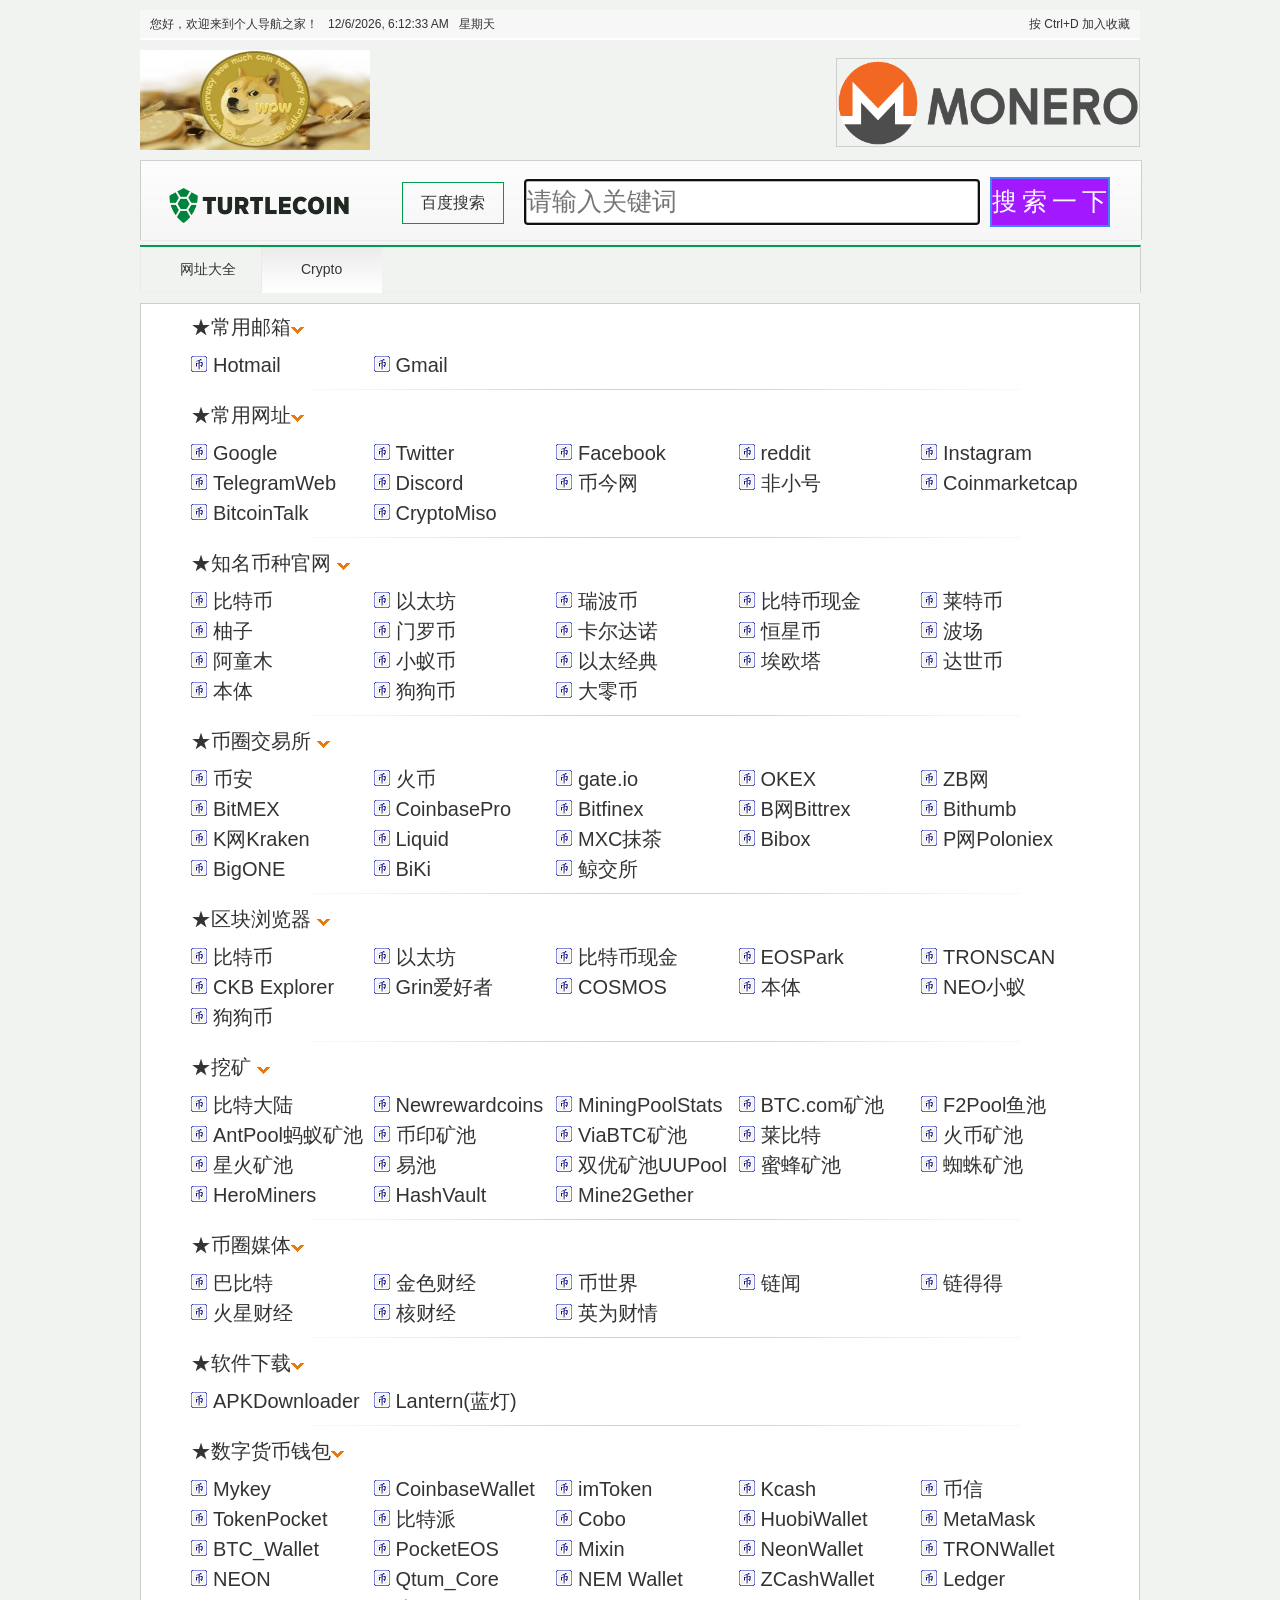
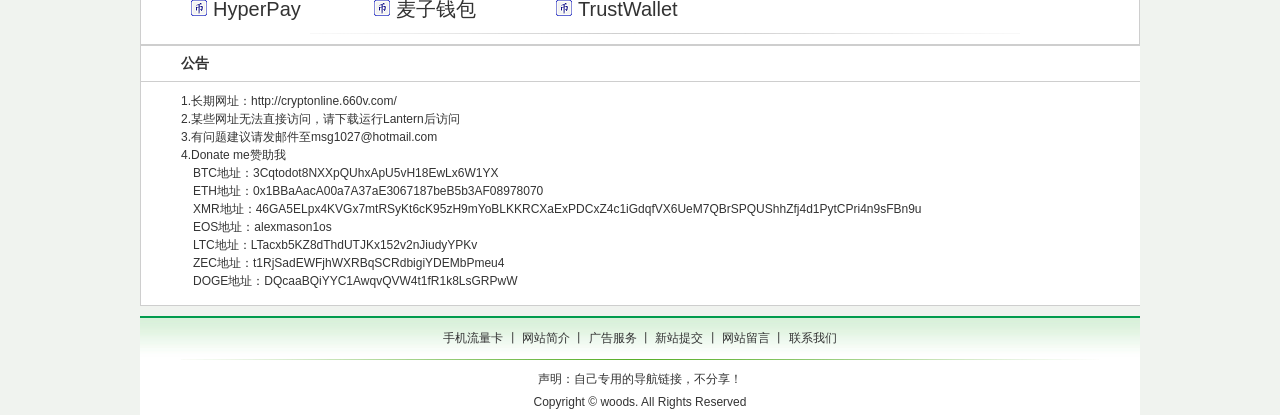
==== index2.html @ 0f07f1e4 "aa" ====
<!DOCTYPE html PUBLIC "-//W3C//DTD XHTML 1.0 Transitional//EN" "http://www.w3.org/TR/xhtml1/DTD/xhtml1-transitional.dtd">
<html xmlns="http://www.w3.org/1999/xhtml">
<head>
<link href="images/favicon.ico" rel="Shortcut Icon" />
<meta charset="utf-8">
<meta http-equiv="Content-Type" content="text/html; charset=utf-8" />
<title>Home-个人导航之家</title>
<meta http-equiv="X-UA-Compatible" content="IE=edge">
<meta name="viewport" content="width=device-width, initial-scale=1">
<meta name="keywords" content="加密在线,Cryptonline,导航,新闻,体育,视频,网址大全,数字货币">
<meta name="author" content="Home">
<meta name="robots" content="index,follow">
<meta name="application-name" content="woods.660v.com">
<link rel="stylesheet" type="text/css" href="style/tab.css" media="all" />
<link href="style/main.css" rel="stylesheet" type="text/css" />
<script type="text/javascript" src="js/jquery.js"></script> <!-- 效果库 -->
<script type="text/javascript" src="js/jquery-1.10.2.min.js"></script> <!-- 效果库 -->
<script type="text/javascript" src="js/yjjp_jquery.js"></script> <!-- 推荐精品轮播特效 1 -->
<script type="text/javascript" src="js/superslide.2.1.js"></script> <!-- 推荐精品 轮播特效 2 -->
<script type="text/javascript" src="js/demo.js"></script> <!-- 焦点图轮换特效 -->
<!--<script type="text/javascript" src="js/scroll.js"></script>--> <!-- 滚动条特效 -->
<!--<script type="text/javascript" src="js/search.js"></script>--> <!-- 搜索栏 -->
<script type="text/javascript" src="js/noie.js"></script> <!-- 屏蔽iE6 -->

<script type="text/javascript">
$(function(){	
	$('.tabPanel ._tab li').click(function(){
		$(this).addClass('hit').siblings().removeClass('hit');
		$('.panes>div:eq('+$(this).index()+')').show().siblings().hide();	
	})
})
</script>

<script type="text/javascript">
  function clock(){
  var time=new Date();
  var week;
  switch (time.getDay()){            <!--time.getDay()获取后显示1~7阿拉伯数字-->
    case 1: week="星期一"; break;
    case 2: week="星期二"; break;
    case 3: week="星期三"; break;
    case 4: week="星期四"; break;
    case 5: week="星期五"; break;
    case 6: week="星期六"; break;
    default: week="星期天";
  }
	var year=time.getFullYear();
	var month=time.getMonth();
	var date=time.getDate();
        document.getElementById("clock").innerHTML = week;
	document.getElementById("footyear").innerHTML = year;
  }
  setInterval(clock,1000);     <!--每隔1秒显示一次-->
</script>

<script>
<!--这个4102cg就是span的id，初始化1653Date时间并转化为字符string类型,每专1000毫秒，setInterval() 就会调用函属数，直到被关闭。-->
setInterval("cg.innerHTML=new Date().toLocaleString()",1000);
</script>

       <style>
	html {
      height: 100%;
    }

    body {
      background: #f0f3ef;
      height: 100%;
    }

    .container {
      height: 100%;
      display: flex;
      justify-content: center;
      align-items: center;
      flex-direction: column;
    }

	.bgDiv{ 
		width:600px; 
		height:40px; 
		float:left; 
		margin:17px 10px 10px 3px;
	}



    .search-input-text {
      border: 3px solid #b6b6b6;
      width: 450px;
      background: #fff;
      height: 40px;
      line-height: 30px;
      font-size: 25px;
      padding: 0px 0px 0px 0px;
    }

    .search-input-button {
      width: 120px;
      height: 50px;
      color: #fff;
      font-size: 25px;
      letter-spacing: 5px;
      background: #9900FF;
      border: 2px  solid #2d78f4;
      margin-left: 10px;
      vertical-align: 0px;
      opacity: 0.9;
    }

    .search-input-button:hover {
      opacity: 1;
      box-shadow: 5px 5px 1px #333;
      cursor: pointer;
    }

    .suggest {
      width: 453px;
      position: absolute;
      top: 223px;
      border: 1px solid #999;
      background: #fff;
      display: none;
    }

    .suggest ul {
      list-style: none;
      margin: 0;
      padding: 0;
    }

    .suggest ul li {
      padding: 3px;
      font-size: 17px;
      line-height: 25px;
      cursor: pointer;
    }

    .suggest ul li:hover {
      background-color: #e5e5e5
    }
	</style>
    
    
</head>

<body>
<div style="width:1000px;margin:10px auto;">
<script type="text/javascript" src="js/menu.js"></script>
    <div class="tabPanel">
		<ul class="_tab">
			<li class="nav01" ><span><a class="nav-link" href="index.html">网址大全</a></span></li>
            <li class="nav01 hit" ><span> <a class="nav-link" href="index2.html">Crypto</a></span></li>
		</ul>
		<div class="panes">
			<div class="pane" style="display:block;"><div class="conter">

    <div class="wzdq">
    <div class="main">
	

		
		
        <a name="网址区"></a>
        <div class="right">
            <!-- 常用网址 -->
            <div class="right1">
                
                <ul class="gold2">
                    <li><a title="常用邮箱">★常用邮箱</a><img src="images/next.png" alt="" style="width:13px; height:7px;" /></li>
                </ul>
              
                <a name="常用邮箱"></a>                
                <ul class="gold1">       
                    <li><a title="Outlook - 来自 Microsoft 的免费个人电子邮件和日历" href="https://outlook.live.com/mail/inbox" target="_blank">Hotmail</a></li>
                    <li><a title="Gmail" href="https://mail.google.com/mail/" target="_blank">Gmail</a></li>

                </ul>
                
                <ul class="gold2">
                    <li><a title="常用网址">★常用网址</a><img src="images/next.png" alt="" style="width:13px; height:7px;" /></li>
                </ul>
                <a name="常用网址"></a>
                <ul class="gold1">
                    <li><a title="Google" href="https://www.google.com/" target="_blank">Google</a></li>
                    <li><a title="Twitter —— 聚焦当下。" href="https://twitter.com/" target="_blank">Twitter</a></li>
                    <li><a title="Facebook" href="https://www.facebook.com/" target="_blank">Facebook</a></li>
                    <li><a title="reddit: the front page of the internet" href="https://www.reddit.com/" target="_blank">reddit</a></li>
                    <li><a title="Instagram" href="https://www.instagram.com/" target="_blank">Instagram</a></li>
                    <li><a title="Telegram Web" href="https://web.telegram.org/" target="_blank">TelegramWeb</a></li>
                    <li><a title="Discord — Free Voice and Text Chat for Gamers" href="https://discordapp.com/app" target="_blank">Discord</a></li>
                    <li><a title="币今网_数字货币行业大数据" href="https://b.today/" target="_blank">币今网</a></li>
                    <li><a title="非小号 - 比特币行情价格_专注数字货币行业大数据分析" href="https://www.feixiaohao.com/" target="_blank">非小号</a></li>
                    <li><a title="Cryptocurrency Market Capitalizations | CoinMarketCap" href="https://coinmarketcap.com/" target="_blank">Coinmarketcap</a></li>
                    <li><a title="BitcoinTalk" href="https://bitcointalk.org/" target="_blank">BitcoinTalk</a></li>
                    <li><a title="CryptoMiso - Ranking cryptocurrencies based on Github commits of past 12 months" href="https://www.cryptomiso.com/" target="_blank">CryptoMiso</a></li>

                </ul>

                <ul class="gold2">
                    <li><a title="知名币种官网">★知名币种官网</a>   <img src="images/next.png" alt="" style="width:13px; height:7px;" /></li>
                </ul>
              
                <a name="知名币种官网"></a>                
                <ul class="gold1">
                    <li><a title="比特币 - 开源的P2P货币" href="https://bitcoin.org/zh_CN/" target="_blank">比特币</a></li>
                    <li><a title="首页 | 以太坊" href="https://ethereum.org/zh/" target="_blank">以太坊</a></li>
                    <li><a title="Instantly Move Money to All Corners of the World | Ripple" href="https://ripple.com/" target="_blank">瑞波币</a></li>
                    <li><a title="比特币现金 — 点对点数字现金" href="https://www.bitcoincash.org/zh-CN/" target="_blank">比特币现金</a></li> 
                    <li><a title="莱特币 - 开源的P2P数字货币" href="https://litecoin.org/cn/" target="_blank">莱特币</a></li>
                    <li><a title="EOSIO - Blockchain software architecture" href="https://eos.io/" target="_blank">柚子</a></li>
                    <li><a title="Home | 门罗币-安全、隐私、无法追踪" href="https://web.getmonero.org/zh-cn/index.html" target="_blank">门罗币</a></li>
                    <li><a title="Cardano - Home of the Ada cryptocurrency and technological platform." href="https://www.cardano.org/zh/home-3/" target="_blank">卡尔达诺</a></li>
                    <li><a title="Stellar - an open network for money" href="https://www.stellar.org/" target="_blank">恒星币</a></li>
                    <li><a title="波场-让互联网重新去中心化" href="https://tron.network/index?lng=zh" target="_blank">波场</a></li>
                    <li><a title="Cosmos Network - Internet of Blockchains" href="https://cosmos.network/" target="_blank">阿童木</a></li>
                    <li><a title="Neo 智能经济" href="https://neo.org/" target="_blank">小蚁币</a></li>
                    <li><a title="Ethereum Classic" href="https://ethereumclassic.org/" target="_blank">以太经典</a></li>
                    <li><a title="The Next Generation of Distributed Ledger Technology | IOTA" href="https://www.iota.org/" target="_blank">埃欧塔</a></li>
                    <li><a title="Dash - Dash is Digital Cash You Can Spend Anywhere" href="https://www.dash.org/" target="_blank">达世币</a></li>
                    <li><a title="Ontology | The proven global enterprise blockchain" href="https://ont.io/" target="_blank">本体</a></li>
                    <li><a title="Dogecoin" href="https://dogecoin.com/" target="_blank">狗狗币</a></li>
                    <li><a title="Privacy-protecting digital currency | Zcash" href="https://z.cash/" target="_blank">大零币</a></li>
					
                </ul>
                
                <ul class="gold2">
                    <li><a title="币圈交易所">★币圈交易所</a>  <img src="images/next.png" alt="" style="width:13px; height:7px;" /></li>
                </ul>
              
                <a name="币圈交易所"></a>
                <ul class="gold1">
                    
                    
                    <li><a title="比特币交易平台 | 数字货币交易平台 | 币安" href="https://www.binancezh.com/cn" target="_blank">币安</a></li>
                    <li><a title="比特币_莱特币_以太坊行情价格-数字货币交易平台 | 火币全球站" href="http://www.huobi.me/zh-cn/" target="_blank">火币</a></li>
                    <li><a title="Gate.io - The Gate of Blockchain Assets Exchange" href="https://www.gateio.la/" target="_blank">gate.io</a></li>
                    <li><a title="OKEx-全球领先的比特币/莱特币/以太坊交易平台" href="https://www.okex.me/" target="_blank">OKEX</a></li>
                    <li><a title="Trustworthy Cryptocurrency Exchange Platform | ZB Spot Exchange" href="https://www.zb.live/cn/" target="_blank">ZB网</a></li>
                    <li><a title="BitMEX" href="https://www.bitmex.com/" target="_blank">BitMEX</a></li>
                    <li><a title="CoinbasePro" href="https://pro.coinbase.com/" target="_blank">CoinbasePro</a></li>
                    <li><a title="Bitfinex" href="https://www.bitfinex.com/" target="_blank">Bitfinex</a></li>
                    <li><a title="B网Bittrex" href="https://international.bittrex.com/" target="_blank">B网Bittrex</a></li>
                    <li><a title="Bithumb" href="https://www.bithumb.com/" target="_blank">Bithumb</a></li>
                    <li><a title="Bitcoin &amp; Cryptocurrency Exchange | Bitcoin Trading Platform | Kraken" href="https://www.kraken.com/" target="_blank">K网Kraken</a></li>
                    <li><a title="Crypto and Fiat Currency Exchange | Trade with Liquid.com" href="https://www.liquid.com/" target="_blank">Liquid</a></li>
                    <li><a title="MXC - The World's Leading Digital Assets Trading Platform - 抹茶交易所 - 全球领先的资产交易平台" href="https://www.mxc.ai/" target="_blank">MXC抹茶</a></li>
                    <li><a title="Bibox官网 | 比特币 | 以太坊 | 首个AI数字资产交易平台" href="https://www.bibox365.com/" target="_blank">Bibox</a></li>
                    <li><a title="Poloniex - Crypto Asset Exchange" href="https://poloniex.com/" target="_blank">P网Poloniex</a></li>
                    <li><a title="BigONE - 数字货币交易平台" href="https://b1.run/" target="_blank">BigONE</a></li>
                    <li><a title="比特币交易平台 比特币行情 BiKi交易平台官方网站" href="https://www.biki.com/" target="_blank">BiKi</a></li>
					<li><a title="鲸交所WhaleEx - 全球流动性最强的去中心化交易所" href="https://w.whaleex.com.cn/ym/dash/login?inviteCode=CN-pYPkE5" target="_blank">鲸交所</a></li>
					          
                </ul>
                
                <ul class="gold2">
                    <li><a title="区块浏览器">★区块浏览器</a>   <img src="images/next.png" alt="" style="width:13px; height:7px;" /></li>
                </ul>
              
                <a name="区块浏览器"></a>                
                <ul class="gold1">
                    <li><a title="比特币区块浏览器 - BTC.com" href="https://btc.com/" target="_blank">比特币</a></li>
                    <li><a title="ETH以太坊区块链查询浏览器 ETH浏览器 ETH区块查询 以太坊区块浏览器" href="https://www.yitaifang.com/" target="_blank">以太坊</a></li>
                    <li><a title="比特币现金区块浏览器 - BTC.com" href="https://bch.btc.com/" target="_blank">比特币现金</a></li>
                    <li><a title="EOSPark | EOS 浏览器, 账户, 智能合约, 超级节点 | EOSPark" href="https://eospark.com/" target="_blank">EOSPark</a></li>
                    <li><a title="TRONSCAN | TRON BlockChain Explorer | 波场区块链浏览器" href="https://tronscan.org/" target="_blank">TRONSCAN</a></li> 
                    <li><a title="CKB Explorer" href="https://explorer.nervos.org/" target="_blank">CKB Explorer</a></li> 
                    <li><a title="Grin爱好者(www.grin-fans.org)" href="https://grin-fans.org/zh-hans/" target="_blank">Grin爱好者</a></li>  
                    <li><a title="Mintscan - COSMOS explorer, Atom explorer by Cosmostation" href="https://www.mintscan.io/" target="_blank">COSMOS</a></li>
                    <li><a title="Ontology Blockchain Explorer &amp; Trust Verifier" href="https://explorer.ont.io/" target="_blank">本体</a></li>
                    <li><a title="NEO Tracker Blockchain Explorer &amp; Wallet" href="https://neotracker.io/" target="_blank">NEO小蚁</a></li>
                    <li><a title="Dogecoin(DOGE) 狗狗币区块浏览器-Tokenview" href="https://doge.tokenview.com/" target="_blank">狗狗币</a></li>
                  
                </ul>
                
                <ul class="gold2">
                    <li><a title="挖矿">★挖矿</a>  <img src="images/next.png" alt="" style="width:13px; height:7px;" /></li>
                </ul>
              
                <a name="挖矿"></a>                
                <ul class="gold1">
                    <li><a title="比特大陆" href="https://www.bitmain.com/" target="_blank">比特大陆</a></li>
                    <li><a title="Latest mineable, staking and Masternode coins" href="https://newrewardcoins.com/" target="_blank">Newrewardcoins</a></li> 
                    <li><a title="Mining Pool Stats" href="https://miningpoolstats.stream/" target="_blank">MiningPoolStats</a></li>
                    <li><a title="BTC.com矿池，更好的比特币矿池" href="https://pool.btc.com/" target="_blank">BTC.com矿池</a></li>
                    <li><a title="F2Pool - 比特币矿池，莱特币、以太坊矿池，全球最大的综合性数字货币矿池" href="https://www.f2pool.com/" target="_blank">F2Pool鱼池</a></li>
                    <li><a title="AntPool - 先进的比特币矿池 | AntPool" href="https://v3.antpool.com/home" target="_blank">AntPool蚂蚁矿池</a></li>
                    <li><a title="币印矿池 — 更好的BTC,LTC,ZEC,DASH多币种挖矿矿池" href="https://www.poolin.com/" target="_blank">币印矿池</a></li>
                    <li><a title="ViaBTC | 比特币、莱特币、以太坊、零币、达世币矿池" href="https://pool.viabtc.com/" target="_blank">ViaBTC矿池</a></li>
                    <li><a title="莱比特" href="https://www.btc.top/" target="_blank">莱比特</a></li>
                    <li><a title="火币矿池" href="https://www.poolhb.com/pow" target="_blank">火币矿池</a></li>
                    <li><a title="星火矿池官网 - 专业的以太坊ETH矿池 & PoS 矿池、BEAM 矿池、GRIN 矿池、COSMOS 矿池" href="https://www.sparkpool.com/" target="_blank">星火矿池</a></li>
					<li><a title="易池" href="https://easy2mine.com/home" target="_blank">易池</a></li>
                    <li><a title="双优矿池UUPool-全国领先的数字货币挖矿平台" href="https://uupool.cn/" target="_blank">双优矿池UUPool</a></li>
					<li><a title="蜜蜂矿池BeePool-综合性矿池服务平台" href="https://beepool.org/" target="_blank">蜜蜂矿池</a></li>
					<li><a title="蜘蛛矿池" href="https://www.spiderpool.com/" target="_blank">蜘蛛矿池</a></li>
					<li><a title="HeroMiners CryptoNight Mining Pools" href="https://herominers.com/" target="_blank">HeroMiners</a></li>
					<li><a title="HashVault CryptoNight Mining Pool" href="https://hashvault.pro/" target="_blank">HashVault</a></li>
					<li><a title="https://mine2gether.com/" href="https://mine2gether.com/" target="_blank">Mine2Gether</a></li>
                    
                  
                </ul>
              
                
                <ul class="gold2">
                    <li><a title="币圈媒体">★币圈媒体</a><img src="images/next.png" alt="" style="width:13px; height:7px;" /></li>
                </ul>
              
                <a name="币圈媒体"></a>                
                <ul class="gold1">
                    <li><a title="巴比特 | 服务于区块链创新者" href="https://www.8btc.com/" target="_blank">巴比特</a></li>        
                    <li><a title="金色财经_在这里，读懂区块链" href="https://www.jinse.com/" target="_blank">金色财经</a></li>
                    <li><a title="币世界_比特币行情资讯_区块链资讯-币世界官方网站" href="https://www.bishijie.com/" target="_blank">币世界</a></li>
                    <li><a title="链闻 ChainNews | 区块链新闻快讯资讯媒体" href="https://www.chainnews.com/" target="_blank">链闻</a></li>
                    <li><a title="链得得官方网站—专注区块链的全球媒体、数据和金融服务平台" href="https://www.chaindd.com/" target="_blank">链得得</a></li>
                    <li><a title="火星财经-中国领先的区块链信息及金融服务平台" href="https://www.huoxing24.com/" target="_blank">火星财经</a></li>
					<li><a title="核财经_做区块链第一媒体" href="https://www.hecaijing.com" target="_blank">核财经</a></li>
					<li><a title="数字货币_虚拟货币实时行情_加密货币价格走势_英为财情Investing.com" href="https://cn.investing.com/crypto/" target="_blank">英为财情</a></li>

                </ul>

                
                <ul class="gold2">
                    <li><a title="软件下载">★软件下载</a><img src="images/next.png" alt="" style="width:13px; height:7px;" /></li>
                </ul>
              
                <a name="软件下载"></a>                
                <ul class="gold1">
                    <li><a title="APKDownloader" href="https://apps.evozi.com/apk-downloader/" target="_blank">APKDownloader</a></li>
                    <li><a title="getlantern/lantern: 蓝灯Windows下载  蓝灯安卓下载 " href="https://github.com/getlantern/lantern" target="_blank">Lantern(蓝灯)</a></li>                  
                           
                  
                </ul>
				
				
				<ul class="gold2">
                    <li><a title="数字货币钱包">★数字货币钱包</a><img src="images/next.png" alt="" style="width:13px; height:7px;" /></li>
                </ul>
              
                <a name="数字货币钱包"></a>                
                <ul class="gold1">
                    <li><a title="MYKEY-通往数字生活" href="https://mykey.org/i/UVALKN" target="_blank" class="af1">Mykey</a></li>
							<li><a title="Coinbase Wallet " href="https://wallet.coinbase.com/" target="_blank" class="af1">CoinbaseWallet</a></li>
							<li><a title="imToken 官方网站 | 首页 | 全球知名的区块链数字货币钱包。支持比特币、以太坊、EOS、Cosmos 等多条公链" href="https://token.im/" target="_blank" class="af1">imToken</a></li>
							<li><a title="Kcash - 全球领先的多链数字钱包" href="https://www.kcash.com/" target="_blank" class="af1">Kcash</a></li>
							<li><a title="币信官方网站" href="https://bixin.com/" target="_blank" class="af1">币信</a></li>
							<li><a title="TokenPocket - 你的通用数字钱包 | TP钱包 - EOS钱包 - ETH钱包  - IOST钱包 - BOS钱包 - 墨客钱包 - ENU钱包 - 井通钱包" href="https://www.tokenpocket.pro/" target="_blank" class="af1">TokenPocket</a></li>
							<li><a title="Bitpie - Hi Blockchain" href="https://bitpie.com/" target="_blank" class="af1">比特派</a></li>
							<li><a title="Cobo钱包-专业数字币虚拟币钱包APP,支持比特币,以太币,莱特币等虚拟数字币" href="https://cobo.com/" target="_blank" class="af1">Cobo</a></li>
							<li><a title="火币钱包官网 | 专业的多币种钱包" href="https://www.huobiwallet.com/" target="_blank" class="af1"><span>HuobiWallet</span></a></li>
							<li><a title="MetaMask" href="https://metamask.io/" target="_blank" class="af1">MetaMask</a></li>
							<li><a title="BTC.com - Wallet for Bitcoin and Bitcoin Cash" href="https://wallet.btc.com/#/setup/login" target="_blank" class="af1">BTC_Wallet</a></li>
							<li><a title="PocketECO" href="https://www.pocketeos.com/#/pcIndex/PocketEOS" target="_blank" class="af1">PocketEOS</a></li>
							<li><a title="Mixin" href="https://mixin.one/" target="_blank" class="af1">Mixin</a></li>
							<li><a title="NEON" href="https://neonwallet.com/" target="_blank" class="af1">NeonWallet</a></li>
							<li><a title="TRON | Decentralize The Web" href="https://tron.network/wallet?lng=en" target="_blank" class="af1">TRONWallet</a></li>
							<li><a title="NEO App" href="https://www.neowallet.cn/" target="_blank" class="af1">NEON</a></li>
							<li><a title="Wallet - Qtum" href="https://qtumeco.io/wallet" target="_blank" class="af1">Qtum_Core</a></li>
							<li><a title="NEM &#8211; Distributed Ledger Technology (Blockchain) &raquo; Downloads" href="https://nem.io/downloads/" target="_blank" class="af1">NEM Wallet</a></li>
							<li><a title="vaklinov/zcash-swing-wallet-ui: DEPRECATED: not to be used! - Desktop GUI Wallet for ZCash" href="https://github.com/vaklinov/zcash-swing-wallet-ui" target="_blank" class="af1">ZCashWallet</a></li>
							<li><a title="Hardware Wallet - State-of-the-art security for crypto assets | Ledger" href="https://www.ledger.com/" target="_blank" class="af1">Ledger</a></li>
							<li><a title="Hyperpay - The Only Digital Wallet You would Ever Need" href="https://www.hyperpay.tech/" target="_blank" class="af1">HyperPay</a></li>
							<li><a title="麦子钱包官网 - 您的区块链应用入口" href="http://www.mathwallet.org/cn/" target="_blank" class="af1">麦子钱包</a></li>
							<li><a title="Best Cryptocurrency Wallet | Ethereum Wallet | ERC20 Wallet | Trust Wallet" href="https://trustwallet.com/" target="_blank" class="af1">TrustWallet</a></li>                  
                           
                  
                </ul>
				
              

            </div>
            <!-- 常用网址 end -->



            		
        </div>
        
    </div>
	
		<div class="lleft">
			<div class="left">


					<!-- 公告 -->
					<div class="lefts">
						<div class="lefts_top"><span>公告</span></div>
						<div class="lefts_bottom">
							<ul>
							<a>1.长期网址：<a title="个人导航之家" href="http://cryptonline.660v.com/" target="_blank">http://cryptonline.660v.com/</a></a> 
							<br>
							<a>2.某些网址无法直接访问，请下载运行<a title="getlantern/lantern: 蓝灯Windows下载  蓝灯安卓下载 " href="https://github.com/getlantern/lantern" target="_blank">Lantern</a>后访问</a>
							<br>
							<a>3.有问题建议请发邮件至<a class="btn" data-clipboard-text="msg1027@hotmail.com"  style="cursor: pointer;">msg1027@hotmail.com</a></a>
							<br> 
							<a>4.Donate me赞助我</a>
							<br>
							<p style="text-indent: 1em;"><a>BTC地址：<a class="btn" data-clipboard-text="3Cqtodot8NXXpQUhxApU5vH18EwLx6W1YX" style="cursor: pointer;">3Cqtodot8NXXpQUhxApU5vH18EwLx6W1YX</a></a></p>
							<p style="text-indent: 1em;"><a>ETH地址：<a class="btn" data-clipboard-text="0x1BBaAacA00a7A37aE3067187beB5b3AF08978070" style="cursor: pointer;">0x1BBaAacA00a7A37aE3067187beB5b3AF08978070</a></a></p>
							<p style="text-indent: 1em;"><a>XMR地址：<a class="btn" data-clipboard-text="46GA5ELpx4KVGx7mtRSyKt6cK95zH9mYoBLKKRCXaExPDCxZ4c1iGdqfVX6UeM7QBrSPQUShhZfj4d1PytCPri4n9sFBn9u" style="cursor: pointer;">46GA5ELpx4KVGx7mtRSyKt6cK95zH9mYoBLKKRCXaExPDCxZ4c1iGdqfVX6UeM7QBrSPQUShhZfj4d1PytCPri4n9sFBn9u</a></a></p>
							<p style="text-indent: 1em;"><a>EOS地址：<a class="btn" data-clipboard-text="alexmason1os" style="cursor: pointer;">alexmason1os</a></a></p>
							<p style="text-indent: 1em;"><a>LTC地址：<a class="btn" data-clipboard-text="LTacxb5KZ8dThdUTJKx152v2nJiudyYPKv" style="cursor: pointer;">LTacxb5KZ8dThdUTJKx152v2nJiudyYPKv</a></a></p>
							<p style="text-indent: 1em;"><a>ZEC地址：<a class="btn" data-clipboard-text="t1RjSadEWFjhWXRBqSCRdbigiYDEMbPmeu4" style="cursor: pointer;">t1RjSadEWFjhWXRBqSCRdbigiYDEMbPmeu4</a></a></p>
							<p style="text-indent: 1em;"><a>DOGE地址：<a class="btn" data-clipboard-text="DQcaaBQiYYC1AwqvQVW4t1fR1k8LsGRPwW" style="cursor: pointer;">DQcaaBQiYYC1AwqvQVW4t1fR1k8LsGRPwW</a></a></p>
						   </ul>
						</div>
					</div>
					<!-- 公告 end -->

		    </div>
		</div>


</div>

    
</div>

<script src="js/clipboard.min.js"></script>
<script>    
    //必须要初始化 第一种初始化    
    var clipboard = new ClipboardJS('.btn');    
    clipboard.on('success', function(e) {        
        console.log(e);    
    });    
    clipboard.on('error', function(e) {        
        console.log(e);    
    });  
</script>



<script type="text/javascript" src="js/scroll.js"></script> <!-- 滚动条 -->
<script type="text/javascript" src="js/return_top.js"></script> <!-- 返回顶部特效代码 -->
<!--<script type="text/javascript" src="js/index_lxwm.js"></script>--> <!-- 联系方式浮窗特效 -->
<script type="text/javascript" src="js/threeinone.js"></script> <!-- 九宫格特效 + 两个翻页特效  threeinone -->
</div>
			<div class="pane" style="height:1426px"><iframe width="100%" height="100%" frameborder="0" scrolling="no" src="yyxw.html"></iframe></div>
			<div class="pane" style="height:2336px"><iframe width="100%" height="100%" frameborder="0" scrolling="no" src="wsyf.html"></iframe></div>
            <div class="pane" style="height:3033px"><iframe width="100%" height="100%" frameborder="0" scrolling="no" src="yyzs.html"></iframe></div>
            <div class="pane" style="height:2763px"><iframe width="100%" height="100%" frameborder="0" scrolling="no" src="lxqq.html"></iframe></div>
            <div class="pane" style="height:1752px"><iframe width="100%" height="100%" frameborder="0" scrolling="no" src="bjys.html"></iframe></div>
            <div class="pane" style="height:2793px"><iframe width="100%" height="100%" frameborder="0" scrolling="no" src="mysj.html"></iframe></div>
            <div class="pane" style="height:2795px"><iframe width="100%" height="100%" frameborder="0" scrolling="no" src="mzyz.html"></iframe></div>
            <div class="pane" style="height:2124px"><iframe width="100%" height="100%" frameborder="0" scrolling="no" src="ylqx.html"></iframe></div>
		</div>
    </div>

</div>

<script type="text/javascript" src="js/footer.js"></script> <!-- 网底 -->
<!--<script type="text/javascript" src="js/index_lxwm.js"></script>--> <!-- 联系方式浮窗特效 -->
  <script>
    var suggestContainer = document.getElementsByClassName("suggest")[0];
    var searchInput = document.getElementsByClassName("search-input-text")[0];
    var bgDiv = document.getElementsByClassName("bgDiv")[0];
    var searchResult = document.getElementById("search-result");

    // 清除建议框内容
    function clearContent() {
      var size = searchResult.childNodes.length;
      for (var i = size - 1; i >= 0; i--) {
        searchResult.removeChild(searchResult.childNodes[i]);
      }
    };

    var timer = null;
    // 注册输入框键盘抬起事件
    searchInput.onkeyup = function (e) {
      suggestContainer.style.display = "block";
      // 如果输入框内容为空 清除内容且无需跨域请求
      if (this.value.length === 0) {
        clearContent();
        return;
      }
      if (this.timer) {
        clearTimeout(this.timer);
      }
      if (e.keyCode !== 40 && e.keyCode !== 38) {
        // 函数节流优化
        this.timer = setTimeout(() => {
          // 创建script标签JSONP跨域
          var script = document.createElement("script");
          script.src = "https://www.baidu.com/su?&wd=" + encodeURI(this.value.trim()) +
            "&p=3&cb=handleSuggestion";
          document.body.appendChild(script);
        }, 130)
      }

    };

    // 回调函数处理返回值
    function handleSuggestion(res) {
      // 清空之前的数据！！
      clearContent();
      var result = res.s;
      // 截取前五个搜索建议项
      if (result.length > 4) {
        result = result.slice(0, 5)
      }
      for (let i = 0; i < result.length; i++) {
        // 动态创建li标签
        var liObj = document.createElement("li");
        liObj.innerHTML = result[i];
        searchResult.appendChild(liObj);
      }
      // 自执行匿名函数--删除用于跨域的script标签
      (function () {
        var s = document.querySelectorAll('script');
        for (var i = 1, len = s.length; i < len; i++) {
          document.body.removeChild(s[i]);
        }
      })()
    }


    function jumpPage() {
      window.open(`https://www.baidu.com/s?word=${encodeURI(searchInput.value)}`);
    }

    // 事件委托 点击li标签或者点击搜索按钮跳转到百度搜索页面
    bgDiv.addEventListener("click", function (e) {
      if (e.target.nodeName.toLowerCase() === 'li') {
        var keywords = e.target.innerText;
        searchInput.value = keywords;
        jumpPage();
      } else if (e.target.id === 'btn') {
        jumpPage();
      }
    }, false);

    var i = 0;
    var flag = 1;

    // 事件委托 监听键盘事件
    bgDiv.addEventListener("keydown", function (e) {
      var size = searchResult.childNodes.length;
      if (e.keyCode === 13) {
        jumpPage();
      };
      // 键盘向下事件
      if (e.keyCode === 40) {
        if (flag === 0) {
          i = i + 2;
        }
        flag = 1;
        e.preventDefault();
        if (i >= size) {
          i = 0;
        }
        if (i < size) {
          searchInput.value = searchResult.childNodes[i++].innerText;
        }
      };
      // 键盘向上事件
      if (e.keyCode === 38) {
        if (flag === 1) {
          i = i - 2;
        }
        flag = 0;
        e.preventDefault();
        if (i < 0) {
          i = size - 1;
        }
        if (i > -1) {
          searchInput.value = searchResult.childNodes[i--].innerText;
        }
      };
    }, false);

    // 点击页面任何其他地方 搜索结果框消失
    document.onclick = () => clearContent()
  </script>
</body>

</html>
---- style/tab.css ----
﻿@charset "utf-8";
/* CSS Document */
/**{margin:0;padding:0;word-wrap:break-word;word-break:break-all;}
body{font-family:"宋体","Arial";font-size:12px;background:#fff;min-width:800px;}
img{border:0px;behavior:url("css/pngbehavior.htc");display:inline;}
ul,li{list-style:none;}
a{text-decoration:none;color:#555;}
h3{font-size:14px;font-weight:bold;margin:0em 0 0.5em 0;}
h2{font-size:16px;font-weight:bold;margin:1em 0}*/



/**tabs**/
.tabPanel{ margin-top:0px;}
.tabPanel ._tab{ width:1000px; height:45px; border-top:solid #009b4d 2px; border-right:solid #cecece 1px; border-bottom:solid #eee 1px;}
.tabPanel ._tab li{ width:120px; height:45px;line-height:45px; float:left; border-left:solid #eaeaea 1px; cursor:pointer;
	/*text-shadow:0 1px 0 #fff;
	border-radius:4px 4px 0 0;
	box-shadow:inset 0 1px 0 rgba(255, 255, 255, 0.5);
	background:#ddd;
	background:-moz-linear-gradient(top, #eee, #ddd);
	background:-webkit-gradient(linear, left top, left bottom, from(#eee), to(#ddd));*/
}
.tabPanel ._tab li:hover{ float:left; width:120px; height:45px; line-height:45px; background:#f0f0f0; cursor:pointer; background:-webkit-gradient(linear, left top, left bottom, from(#f0f0f0), to(#fff));background:-moz-linear-gradient(top, #e1e1e1, #fff) }
.tabPanel ._tab a:hover{ text-decoration:none;}
.tabPanel ._tab .hit{ width:120px; height:45px;line-height:45px;
	border-bottom:1px solid #fff; margin-right:0px; padding-right:0px; cursor:pointer;color:black;text-shadow:0 1px 0 #fff;
	background:#fff;
	background:-webkit-gradient(linear, left top, left bottom, from(#ebebeb), to(#fff));
	background:-moz-linear-gradient(top, #e1e1e1, #fff);
}
.tabPanel ._tab .hit:hover{ height:45px;line-height:45px;width:119px;
	border-bottom:1px solid #fff; margin-right:0px; padding-right:0px; cursor:pointer;color:black;text-shadow:0 1px 0 #fff;
	background:#fff;
	background:-webkit-gradient(linear, left top, left bottom, from(#f0f0f0), to(#fff));
	background:-moz-linear-gradient(top, #e1e1e1, #fff);}
	
.pane{/*border-top:0;*//*min-height:100px;*//*background-color:#fff;*/display:none; overflow:hidden;}
.pane p{/*padding:15px 15px 0 10px;*/}
/*.pane h4{padding:15px 15px 0 10px;font-size:14px;font-weight:bold;}*/

.nav01 span{ width:110px; height:45px; background:url(../images/nav01.png) no-repeat left center; padding:2px 0 0 22px; font-size:14px; text-decoration:none; margin-left:17px; }
.nav02 span{ width:110px; height:45px; background:url(../images/nav02.png) no-repeat left center; padding:2px 0 0 22px; font-size:14px; text-decoration:none; margin-left:17px; }
.nav03 span{ width:110px; height:45px; background:url(../images/nav03.png) no-repeat left center; padding:2px 0 0 22px; font-size:14px; text-decoration:none; margin-left:17px; }
.nav04 span{ width:110px; height:45px; background:url(../images/nav04.png) no-repeat left center; padding:2px 0 0 22px; font-size:14px; text-decoration:none; margin-left:17px; }
.nav05 span{ width:110px; height:45px; background:url(../images/nav05.png) no-repeat left center; padding:2px 0 0 22px; font-size:14px; text-decoration:none; margin-left:17px; }
.nav06 span{ width:110px; height:45px; background:url(../images/nav06.png) no-repeat left center; padding:2px 0 0 22px; font-size:14px; text-decoration:none; margin-left:17px; }
.nav07 span{ width:110px; height:45px; background:url(../images/nav07.png) no-repeat left center; padding:2px 0 0 22px; font-size:14px; text-decoration:none; margin-left:17px; }
.nav08 span{ width:110px; height:45px; background:url(../images/nav08.png) no-repeat left center; padding:2px 0 0 22px; font-size:14px; text-decoration:none; margin-left:17px; }
.nav09 span{ width:110px; height:45px; background:url(../images/nav09.png) no-repeat left center; padding:2px 0 0 22px; font-size:14px; text-decoration:none; margin-left:17px; }
---- style/main.css ----
@charset "utf-8";
*{ margin:0; padding:0; color:#333333;  font-family: font: 14px/100% arial,宋体; }
body,h1,h2,h3,h4,h5,h6,hr,p,blockquote,dl,dt,dd,ul,ol,li,pre,form,button,input,textarea,th,td,img{margin:0;padding:0; border:0}
body,button,input,select,textarea{font:12px/1.5 "宋体" ,Simsun,"Arial Unicode MS",Mingliu,Helvetica;}
h1,h2,h3,h4,h5,h6{font-size:100%;}ul,ol{list-style:none;}
ul,ol{list-style:none;}
a{ target:_blank;}
a:link {text-decoration: none;}
a:visited {text-decoration: none;}
a:hover {color:#f08300; text-decoration:underline; }
a:active {text-decoration: none; }
.clear {clear: both;}

body{ background-color:#fcfcfc;}
.header{ width:1000px; margin:0 auto;}      /* 后期 添加 */
.head{ width:100%; margin:0 auto; height:28px; line-height:28px; background:#f7f7f7; border-bottom:solid #fff 2px; }
.head_div{ width:1000px; margin:0 auto;}
.head_left{ float:left; margin-left:10px;}
.head_left a{ color:#009a44; }
.head_left a:hover{ color:#ff4800; }
.head_middle{ float:left; margin-left:10px;}
.head_middle a{ color:#009a44; }
.head_middle a:hover{ color:#ff4800; }
.head_right{ overflow:hidden; float:right; margin-right:10px; }
.head_right .to_ri_sp1{ background:url(../images/fangzi.jpg) no-repeat left center; padding-left:20px; margin-right:15px; float:left; display:block;}
.head_right .to_ri_sp2{ background:url(../images/wujiaoxing.jpg) no-repeat left center; padding-left:20px; float:right; display:block;}

.conter{ width:100%; margin:0 auto;}   /* width:100%; 为后期修改  原：width:1000px;*/
.top{ overflow:hidden; width:1000px; margin-bottom:10px; margin:0 auto;}
.logo{ padding-top:10px;float:left;}
.time{ width:75px; padding:28px 0 0 30px; font-size:12px; line-height:24px; float:left}
.weather{ float:left; margin-top:30px; margin-left:10px; }
.weather_five:hover{text-decoration: underline; color:#ff4800}
.adv1{ float:right; border:solid #cecece 1px; padding:1px; margin-top:18px;}

/* 入驻 + 搜索栏 */
.search{ width:1000px; height:80px; background:url(../images/search_bj.jpg) repeat-x; border-left:solid #cecece 1px; border-right:solid #cecece 1px; margin-top:10px; float:left; }
.ruzhu{ padding:18px; float:left}
.ruzhu:hover{filter:alpha(opacity=60);opacity:0.8;}
.sea_left{ width:100px; height:40px; border:solid #009b4d 1px; float:left; margin:22px 10px 10px 25px;}
.sea_left p {/*padding:6px 0 0 11px; */ line-height:40px; text-align:center; font-size:16px; }
.sea_center{ width:400px; height:40px; border:solid #009b4d 1px; float:left; margin:18px 0 0 5px; *margin:18px 0 0 5px; *float:left; }
/*.sea_center1{ *float:left; }*/
.txtSearch{ width:350px; height:28px; line-height:26px; padding-left:5px; font-size:13px; color:#aaaaaa; padding-top:2px; *padding-top:0px; }
.sea_right{ width:95px; height:32px; background:url(../images/sea_right_bj.jpg) repeat-x; border:solid #009b4d 1px; float:right; margin:18px 103px 0 0; font-size:14px;}
.sea_bottom{ float:left; margin:10px 5px 5px 50px;}
.sea_bottom .span1{ color:#f08300; }
.sea_bottom span{ padding-right:7px;}
.search_bottom{ width:1000px; float:left; height:5px; background:url(../images/search_bottom.jpg) no-repeat;}
.copyrights{text-indent:-9999px;height:0;line-height:0;font-size:0;overflow:hidden;}
/* 入驻 + 搜索栏 end*/

.tm-main-nav-ul { flex-flow: column; }

.tm-main-nav-container {
	position: fixed;
    width: 100%;
	top: 5px;
	right: 10px;    
    width: 200px;
    z-index: 1000;
}

.tm-main-nav { background-color: rgba(0,0,0,0.5); }

.tm-main-nav .nav-link {
	color: white;
	font-size: 1.3rem;
	padding: 15px 20px;
}
.tlinks{text-indent:-9999px;height:0;line-height:0;font-size:0;overflow:hidden;}
.tm-main-nav .nav-link.active,
.tm-main-nav .nav-link:hover,
.tm-main-nav .nav-link:focus {color: #9AC9F7;}

.qqq{ width:999px; height:45px; margin:0 auto; border-top:solid #009b4d 2px; border-right:solid #cecece 1px; margin-top:10px;}
.qqq ul .nav01{ float:left; width:110px; height:45px; line-height:47px; border-left:solid #cecece 1px; border-bottom:solid #cecece 1px;}
.qqq ul li:hover{ float:left; width:110px; height:45px; line-height:47px; background:#f0f0f0; cursor:pointer; }
.qqq ul .nav02{ float:left; width:110px; height:45px; line-height:47px; border-left:solid #e1e1e1 1px; border-bottom:solid #cecece 1px;}
.qqq ul .nav03{ float:left; width:110px; height:45px; line-height:47px; border-left:solid #e1e1e1 1px; border-bottom:solid #cecece 1px;}
.qqq ul .nav04{ float:left; width:110px; height:45px; line-height:47px; border-left:solid #e1e1e1 1px; border-bottom:solid #cecece 1px;}
.qqq ul .nav05{ float:left; width:110px; height:45px; line-height:47px; border-left:solid #e1e1e1 1px; border-bottom:solid #cecece 1px;}
.qqq ul .nav06{ float:left; width:110px; height:45px; line-height:47px; border-left:solid #e1e1e1 1px; border-bottom:solid #cecece 1px;}
.qqq ul .nav07{ float:left; width:110px; height:45px; line-height:47px; border-left:solid #e1e1e1 1px; border-bottom:solid #cecece 1px;}
.qqq ul .nav08{ float:left; width:110px; height:45px; line-height:47px; border-left:solid #e1e1e1 1px; border-bottom:solid #cecece 1px;}
.qqq ul .nav09{ float:left; width:110px; height:45px; line-height:47px; border-left:solid #e1e1e1 1px; border-bottom:solid #cecece 1px;}
.qqq ul .tit{ float:left; width:110px; height:45px; line-height:44px; border-bottom:none; }
.qqq ul .tit:hover{ float:left; width:110px; height:45px; line-height:44px; border-bottom:none; background:none; }
.qqq ul .tit01{ float:left; width:110px; height:46px; line-height:45px; border-bottom:none; }
.qqq ul .tit02{ float:left; width:110px; height:46px; line-height:45px; border-bottom:none; }
.qqq ul .tit03{ float:left; width:110px; height:46px; line-height:45px; border-bottom:none; }
.qqq ul .tit04{ float:left; width:110px; height:46px; line-height:45px; border-bottom:none; }
.qqq ul .tit05{ float:left; width:110px; height:46px; line-height:45px; border-bottom:none; }
.qqq ul .tit06{ float:left; width:110px; height:46px; line-height:45px; border-bottom:none; }
.qqq ul .tit07{ float:left; width:110px; height:46px; line-height:45px; border-bottom:none; }
.qqq ul .tit08{ float:left; width:110px; height:46px; line-height:45px; border-bottom:none; }
.qqq ul .tit09{ float:left; width:110px; height:46px; line-height:45px; border-bottom:none; }
.qqq ul .nav01 span{ width:110px; height:45px; background:url(../images/nav01.png) no-repeat left center; padding:2px 0 0 22px; font-size:14px; text-decoration:none; margin-left:17px; }
.qqq ul .nav02 span{ width:110px; height:45px; background:url(../images/nav02.png) no-repeat left center; padding:2px 0 0 22px; font-size:14px; text-decoration:none; margin-left:17px; }
.qqq ul .nav03 span{ width:110px; height:45px; background:url(../images/nav03.png) no-repeat left center; padding:2px 0 0 22px; font-size:14px; text-decoration:none; margin-left:17px; }
.qqq ul .nav04 span{ width:110px; height:45px; background:url(../images/nav04.png) no-repeat left center; padding:2px 0 0 22px; font-size:14px; text-decoration:none; margin-left:17px; }
.qqq ul .nav05 span{ width:110px; height:45px; background:url(../images/nav05.png) no-repeat left center; padding:2px 0 0 22px; font-size:14px; text-decoration:none; margin-left:17px; }
.qqq ul .nav06 span{ width:110px; height:45px; background:url(../images/nav06.png) no-repeat left center; padding:2px 0 0 22px; font-size:14px; text-decoration:none; margin-left:17px; }
.qqq ul .nav07 span{ width:110px; height:45px; background:url(../images/nav07.png) no-repeat left center; padding:2px 0 0 22px; font-size:14px; text-decoration:none; margin-left:17px; }
.qqq ul .nav08 span{ width:110px; height:45px; background:url(../images/nav08.png) no-repeat left center; padding:2px 0 0 22px; font-size:14px; text-decoration:none; margin-left:17px; }
.qqq ul .nav09 span{ width:110px; height:45px; background:url(../images/nav09.png) no-repeat left center; padding:2px 0 0 22px; font-size:14px; text-decoration:none; margin-left:17px; }
.qqq ul .tit01 span{ width:110px; height:45px; background:url(../images/nav1.png) no-repeat left center; padding:2px 0 0 22px; font-size:14px; text-decoration:none; margin-left:17px; }
.qqq ul .tit02 span{ width:110px; height:45px; background:url(../images/nav2.png) no-repeat left center; padding:2px 0 0 22px; font-size:14px; text-decoration:none; margin-left:17px; }
.qqq ul .tit03 span{ width:110px; height:45px; background:url(../images/nav3.png) no-repeat left center; padding:2px 0 0 22px; font-size:14px; text-decoration:none; margin-left:17px; }
.qqq ul .tit04 span{ width:110px; height:45px; background:url(../images/nav4.png) no-repeat left center; padding:2px 0 0 22px; font-size:14px; text-decoration:none; margin-left:17px; }
.qqq ul .tit05 span{ width:110px; height:45px; background:url(../images/nav5.png) no-repeat left center; padding:2px 0 0 22px; font-size:14px; text-decoration:none; margin-left:17px; }
.qqq ul .tit06 span{ width:110px; height:45px; background:url(../images/nav6.png) no-repeat left center; padding:2px 0 0 22px; font-size:14px; text-decoration:none; margin-left:17px; }
.qqq ul .tit07 span{ width:110px; height:45px; background:url(../images/nav7.png) no-repeat left center; padding:2px 0 0 22px; font-size:14px; text-decoration:none; margin-left:17px; }
.qqq ul .tit08 span{ width:110px; height:45px; background:url(../images/nav8.png) no-repeat left center; padding:2px 0 0 22px; font-size:14px; text-decoration:none; margin-left:17px; }
.qqq ul .tit09 span{ width:110px; height:45px; background:url(../images/nav9.png) no-repeat left center; padding:2px 0 0 22px; font-size:14px; text-decoration:none; margin-left:17px; }

.wzdq{ margin-top:10px;}
.main{ width:1000px; overflow:hidden; margin:0 auto; margin-top:10px;}  
.lleft{ float:left; width:1000px; overflow:hidden;  border-right:solid #cecece 1px; border-bottom:solid #cecece 1px; border-left:solid #cecece 1px; margin-bottom:0px; }
.left{ float:left; width:1000px; overflow:hidden; background:#fff; }
/* 名站推荐 left1 */
.lefts{ overflow:hidden; border-top:solid #cecece 1px; /*009b4d*/ background:#fff; }
.lefts_top{ width:1000px; height:35px; background:url(../images/left1_top_bj.jpg) repeat-x; padding-left:20px; font-size:14px; font-weight:bold; border-bottom:solid #cecece 1px;}
.lefts_top span{ background:url(../images/icon1.jpg) no-repeat; padding-left:20px; line-height:35px;}
.lefts_main ul{ padding:10px 0 0px 17px; overflow:hidden; *padding:10px 0 8px 17px; }
.lefts_main ul li{ float:left; padding:7px 5px 8px 5px; }
.lefts_main ul li a{ width:90px; height:41px; float:left; }
.lefts_adv1{ border-right:solid #eee 1px; border-bottom:solid #e1e1e1 1px;}
.lefts_adv2{ border-bottom:solid #eee 1px; }
.lefts_adv3{ border-right:solid #eee 1px; border-bottom:dashed #e1e1e1 1px; }
.lefts_adv4{ border-bottom:dashed #eee 1px; }
.lefts_bottom ul{ width:982px; overflow:hidden; margin:10px 0 15px 40px; *margin:0px 0 15px 15px;}
.lefts_bottom ul li { width:100px; float:left; padding-left:5px; font-size:14px;}
.lefts_bottom ul li a{ line-height:30px; padding-left:5px;}
.lefts_bottom ul li .af1{ background:url(../images/nav03.png) no-repeat left center; padding:2px 0 0 22px; }
.lefts_bottom ul li .af2{ background:url(../images/nav03.png) no-repeat left center; padding:2px 0 0 22px; }
.lefts_bottom ul li .af3{ background:url(../images/nav03.png) no-repeat left center; padding:2px 0 0 22px; }
.lefts_bottom ul li .af4{ background:url(../images/nav03.png) no-repeat left center; padding:2px 0 0 22px; }
.lefts_bottom ul li .af5{ background:url(../images/nav03.png) no-repeat left center; padding:2px 0 0 22px; }
.lefts_bottom ul li .af6{ background:url(../images/nav03.png) no-repeat left center; padding:2px 0 0 22px; }
.lefts_bottom ul li .af7{ background:url(../images/nav03.png) no-repeat left center; padding:2px 0 0 22px; }
.lefts_bottom ul li .af8{ background:url(../images/nav03.png) no-repeat left center; padding:2px 0 0 22px; }
.lefts_bottom ul li .af9{ background:url(../images/nav03.png) no-repeat left center; padding:2px 0 0 22px; }
.lefts_bottom ul li .af10{ background:url(../images/nav03.png) no-repeat left center; padding:2px 0 0 22px; }
.lefts_bottom ul li .af11{ background:url(../images/nav03.png) no-repeat left center; padding:2px 0 0 22px; }
.lefts_bottom ul li .af12{ background:url(../images/nav03.png) no-repeat left center; padding:2px 0 0 22px; }
.lefts_bottom ul li .af13{ background:url(../images/nav03.png) no-repeat left center; padding:2px 0 0 22px; }
.lefts_bottom ul li .af14{ background:url(../images/nav03.png) no-repeat left center; padding:2px 0 0 22px; }

/* 名站推荐 left1 end */
#sucai{width:238px; overflow:hidden; z-index:999; margin-bottom:10px; background:#fff; }
#wrap{ width:238px; }
#tab{ width:238px; height:37px; background:#f7f7f7; z-index:555; }
.cur {color:#009a44!important; line-height:37px; font-size:15px; width:118px; height:37px; text-align:center; display:block; background:#037334;}
.cur a{color:#009a44!important; line-height:37px; font-size:15px; font-weight:bold; width:118px; height:39px; text-align:center; display:block; background:#f7f7f7; bottom:0; margin-top:2px; }
#tab ul li{ float:left; width:119px; height:37px; overflow:hidden; border-right:solid #e3e3e3 1px; line-height:37px; text-align:center; font-size:15px;}
#tab ul li:hover{ float:left; width:119px; height:37px; line-height:37px; text-align:center; font-size:15px; background:#037334;}
#tab ul li a{ width:119px; height:39px;overflow:hidden; line-height:37px; text-align:center; font-size:15px; color:#666; text-decoration: none;  }
#tab ul li a:hover{ width:119px; height:39px; line-height:37px; color:#009a44!important; font-size:15px; font-weight:bold; background:#f7f7f7; margin-top:2px; text-align:center; text-decoration: none; }
#main{ width:238px;height:255px; background:#fff; }
#main2{ width:238px;height:255px; background:#fff; }
.tab-cont{ width:238px; margin:0 auto; overflow:hidden; }

/* 最新资讯 left2 */
.left2{ overflow:hidden; background-color:#fff;}
.left2 .topul { width:215px; overflow:hidden; margin:10px 0 0 12px; }
.left2 .topul li{ width:210px; float:left; padding-left:5px; font-size:14px; overflow:hidden; white-space:nowrap; text-overflow:ellipsis; }
.left2 .topul li a{ background:url(../images/icon2.jpg) no-repeat 0 center; padding-left:10px; line-height:30px; }
.left2 .featureds{ width:238px; height:100px; margin-top:8px;}
.left2 .featureds li{ width:238px; height:100px; /*position:relative;*/}
.left2 .featureds a{ width:238px; height:25px; display: inline-block; text-decoration: none; cursor: pointer; outline:0px none;}
.left2 .featureds img { width:238px; height:100px;}
.left2 .featureds li a span{display: block;width: 100%;height: 24px;line-height: 26px;background-color: #000;position:relative;text-indent: 10px;top: -24px;color: #FFF;cursor: pointer;opacity: 0.8;overflow: hidden; font-size:14px; * display:none}
.left2 .texts{ width:238px; overflow:hidden; margin-top:10px;}
.left2 .texts li{ width:210px; float:left; padding-left:5px; font-size:14px; margin-left:10px; overflow:hidden; white-space:nowrap; text-overflow:ellipsis; }
.left2 .texts li a{ background:url(../images/icon2.jpg) no-repeat 0 center; font-size:14px; padding-left:10px; line-height:30px; }
/* 焦点图特效 */
.featured{width:238px;height:100px; background:#009cff url(../orbit/loading.gif) no-repeat left center; overflow:hidden; position:absolute; z-index:111; }
.shb_featured{width:160px;height:100px; background:#009cff url(../orbit/loading.gif) no-repeat left center; overflow:hidden; position:absolute; z-index:111; float:left;}
div.orbit{width:1px;height:1px;position:relative;-moz-box-shadow:0 0 10px rgba(0,0,0,.25);-webkit-box-shadow:0 0 10px rgba(0,0,0,.25); overflow:hidden;}
div.orbit img{position:absolute;top:0;left:0; z-index:1; }
div.orbit a img{border:none;}
  /* TIMER */
div.timer{width:40px;height:40px;overflow:hidden;position:absolute;top:10px;right:10px;opacity:.6; cursor:pointer;z-index:1001;}
span.mask{display:block;width:20px;height:40px;position:absolute;top:0;right:0;z-index:2;overflow:hidden;}
span.rotator.move{left:0;}
div.timer:hover span.pause,span.pause.active,div.timer:hover span.pause.active{opacity:1;}
  /* CAPTIONS */
div.caption{ background:#262626; background:rgba(0,0,0,.7); filter:alpha(opacity=80); width:100%;z-index:1000;position:absolute;bottom:-100px;color:#FFF;padding:2px 0;}
div.caption span{ width:95%; padding:0 10px;font-size:14px;text-shadow:0px 1px 0px rgba(0,0,0,.8); margin:0; color:#f3ecea; line-height:18px; float:left; overflow:hidden; white-space:nowrap; text-overflow:ellipsis;}
.orbit-caption{display:none;}
.orbit-caption2{display:none;}
  /* DIRECTIONAL NAV */
div.orbit:hover div.slider-nav{display:block;}
div.slider-nav{display:none;}
div.slider-nav span{width:20px;height:30px;text-indent:-9999px;position:absolute;z-index:1000;top:35%;cursor:pointer;}
div.slider-nav span.right{background:url(../images/right.png);right:0; } 
div.slider-nav span.left{background:url(../images/left.png);left:0; }  
/* 焦点图特效 end */
/* 最新资讯 left2 end */

/* 招商专区 left3 */
.left3{ overflow:hidden; background-color:#fff; }
.left3 ul { width:215px; overflow:hidden; margin:10px 0 5px 12px;}
.left3 ul li { width:100px; float:left; padding-left:5px; font-size:14px; }
.left3 ul li a{ background:url(../images/icon2.jpg) no-repeat 0 center; line-height:30px; padding-left:10px;}
/* 招商专区 left3 end */

.right{ float:right; width:1000px; margin-left:10px; margin-bottom:0px;}
/* 黄金段位 right1*/
.right1{ overflow:hidden; border-top:solid #cecece 1px; /*009b4d*/  border-right:solid #cecece 1px; border-bottom:solid #cecece 1px; border-left:solid #cecece 1px; background:#fff; }
.right1 .gold1 { overflow:hidden; margin:8px 0 10px 50px; background:url(../images/fengexian1.jpg) no-repeat bottom; padding-bottom:10px; }
.right1 .gold1 li { font-size:20px; width:182.5px; float:left; margin:25 10px 25 11px; text-indent:inherit; }
.right1 .gold1 li a { background:url(../images/nav03.png) no-repeat left center; padding:2px 0 0 22px; }
.right1 .gold2 { overflow:hidden; margin:8px 0 5px 50px;}
.right1 .gold2 li { font-size:20px; width:182.5px; float:left; margin:25 10px 25 11px; line-height:30px;}
.right1 .gold2 li span{ color:#f08300; }
/* 黄金段位 right1  end */

/* 夹层链接 right2 */
.right2{ height:40px; line-height:40px; font-size:12px; padding-left:10px;}
.right2 span a{ padding-left:7px; color:#009b4d;  *padding-left:5px;}
.right2 span a:hover { color:#f08300; }
/* 夹层链接 right2 end */

/* 常规链接区 right3 */
.right3{ width:748px; float:right; border-bottom:solid #cecece 1px; border-left:solid #cecece 1px; border-right:solid #cecece 1px; font-size:14px; background:#fff; margin-bottom:10px; }
.menu{ width:560px; *width:560px;  float:left; text-align:center; margin:0 25px 0 0px; }
#ul_links_top{ margin-top:8px;}
#ul_links_bottom{ margin-bottom:8px;}
.right3_ul{ width:748px; float:right;}
.right3_ul .topli{ height:35px; line-height:37px; padding-left:10px; border-top:solid #cecece 1px; background:#fef8f3;border-bottom:solid #cecece 1px; }
.right3_ul .topli a { color:#f08300; font-weight:bold; padding:0 10px;}
.right3_ul .links{ width:740px; height:33px; line-height:33px; float:left; padding-left:8px; /*2014-8-7-17:07 由 padding-left:10px; 改为 padding-left:8px;*/}
.right3_ul .links:hover{ background:#fef8f3; }
.right3_ul .links .links_left a{ width:90px; float:left; margin-right:20px; color:#009b4d; }
.right3_ul .links .links_left a:hover{ text-decoration: none; color:#f08300; }
.right3_ul .links .links_center{ margin-right:12px; text-align:center; *margin-right:10px;}
.right3_ul .links .links_right{ width:40px; font-size:12px; }
/* 常规链接区 right3 end */

/* 四合一 */
.fourinone{ width:748px; height:230px; overflow:hidden; border:solid #cecece 1px; position:relative; font-size:14px; background:#fff; }
.one{ width:748px; height:230px; background:url(../images/jiaobiao.png) no-repeat; }
.theone{ width:723px!important; height:220px; margin:15px 0 0 14px;}
.fourinone ul{ width:168px; float:left; margin-left:10px;}
.fourinone ul li { width:168px; height:28px; float:left; overflow:hidden; white-space:nowrap; text-overflow:ellipsis; }
.fourinone ul li a{ width:168px; height:28px; background:url(../images/icon2.jpg) no-repeat 0 center; color:#333; line-height:28px; padding-left:12px;}
.fourinone ul li a:hover{ color:#f08300; }
.fourinone ul .one_lv { margin-bottom:8px; padding-left:5px;}
.fourinone ul .one_lv a{ background:none; color:#009a44; padding:0; }
.fourinone ul .one_lv span{ background:none; color:#eee; }
.one_pre{ width:22px;height:61px; display:block; position:absolute; left:0; z-index:1;top:38%; background:url(../images/yjjp_leri.png) -190px 16px #fff  no-repeat;cursor:pointer;display:none;}
.one_next{ width:22px;height:61px; display:block; position:absolute; right:0; top:38%; background:url(../images/yjjp_leri.png) -80px 16px #fff no-repeat;cursor:pointer;display:none; }
.one_pre:hover{ width:22px;height:61px; display:block;position:absolute; left:0; z-index:1;top:38%; left:-1px; background:url(../images/yjjp_leri.png) -130px 16px #999 no-repeat;cursor:pointer; display:none;}
.one_next:hover{ width:22px;height:61px; display:block; position:absolute; right:0; top:38%; background:url(../images/yjjp_leri.png) -20px 16px #999 no-repeat;cursor:pointer; display:none; }
/* 四合一 end */

/* 四合一附属区域 */
.fushu{ width:1000px; height:170px; overflow:hidden; border:solid #cecece 1px; background:#fff; margin-top:10px;}
.fushu ul{ padding:10px 0 10px 40px;}
.fushu ul li{ float:left; width:220px; height:27px; color:#cecece; margin-right:22px; line-height:27px; *line-height:20px; overflow:hidden; white-space:nowrap; text-overflow:ellipsis;}
.fushu ul li a:hover { color:#f08300;}
.fushu ul li .fsa1{ font-size:14px; color:#009a44; padding-right:3px;}
.fushu ul li .fsa2{ font-size:14px; color:#333; padding-left:3px;}
/* 四合一附属区域 end */

/* 医家精品*/
.yjjp{ width:998px; height:328px; overflow:hidden; margin:0 auto; border:solid #cecece 1px; background:#fff; }
.yjjp_top{ width:998px; height:35px; line-height:37px; font-size:16px; color:#333; border-bottom:solid #eaeaea 2px; }
.yjjp_top p{ background:url(../images/zhongbiao.png) no-repeat left center ; height:35px; padding-left:25px; margin-left:20px; float:left;  }
#ftab{ width:820px; height:35px; background:#FFF; float:left; margin-left:40px;}
.fcur{ color:#009a44!important; width:70px; font-size:14px; background:#009a44; text-align:center; display:block; padding-top:2px; }
.fcur a{color:#009a44!important; width:70px; font-size:14px; background:#fff; text-align:center; display:block; margin-top:-2px; }
#ftab ul li{ float:left; width:70px; height:35px; overflow:hidden; line-height:37px; text-align:center; font-size:14px; margin-right:20px; }
#ftab ul li:hover{ float:left; width:70px; height:35px; overflow:hidden; line-height:40px; text-align:center; font-size:14px; }
#ftab ul li a{ width:70px; height:35px; overflow:hidden; line-height:37px; text-align:center; font-size:14px; color:#333; text-decoration:none; }
#ftab ul li a:hover{color:#009a44!important; width:70px; height:37px; line-height:40px; font-size:14px; background:#fff; text-align:center; text-decoration: none; margin-top:-4px;  }
#fmain{ width:998px; background:#fff;}
.yjjp_left{ width:246px; height:251px; float:left; border-right:solid #eaeaea 1px; margin-top:20px;}
.yjjp_right{ width:750px; height:293px; float:right;}
.left1_main ul{ padding:0px 18px 0 18px; overflow:hidden; *padding:0px 0 8px 17px; }
.left1_main ul li{ float:left; padding:7px 5px 8px 5px;}
.left1_main ul li a{ width:90px; height:41px; float:left; }
.left1_adv1{ border-right:solid #eee 1px; border-bottom:solid #eee 1px;}
.left1_adv2{ border-bottom:solid #eee 1px;}
.left1_adv3{ border-right:solid #eee 1px; border-bottom:solid #eee 1px; }
.left1_adv4{ border-bottom:solid #eee 1px;}
.left1_bottom ul{ width:216px; overflow:hidden; margin:10px 0 5px 17px; *margin:0px 0 5px 17px;}
.left1_bottom ul li { width:100px; float:left; padding-left:5px; font-size:14px;}
.left1_bottom ul li a{ background:url(../images/icon2.jpg) no-repeat 0 center; line-height:30px; padding-left:10px; text-decoration:none; color:#333; }
.left1_bottom ul li a:hover{ color:#f08300; text-decoration:underline;}
.fullSlide{ width:750px; height:293px;position:relative;}
.fullSlide .bd{ width:718px; margin-left:31px;}
.fullSlide .bd ul{ width:718px!important; margin-top:20px; background:#fff;}
.fullSlide .bd .tt{ width:338px; height:250px; float:left; }
.fullSlide .bd .tb{ width:164px; height:120px; }
.fullSlide .bd li{ float:left; margin:0 10px 10px 0; }
.fullSlide .bd .tt a{ width:338px; height:250px; }
.fullSlide .bd .tt a:hover{ width:338px; height:250px; overflow:hidden; cursor:pointer;filter:alpha(opacity=60);opacity:0.6; }
.fullSlide .bd .tb a{ width:164px; height:120px; }
.fullSlide .bd .tb a:hover{ width:164px; height:120px; overflow:hidden; cursor:pointer;filter:alpha(opacity=60);opacity:0.6; }
.fullSlide .yjjp_pre{ width:22px;height:61px; display:block;position:absolute; left:-1px; z-index:1;top:38%; background:url(../images/yjjp_leri.png) -190px 16px #fff no-repeat;cursor:pointer; }
.fullSlide .yjjp_next{ width:22px;height:61px; display:block; position:absolute; right:0; top:38%; background:url(../images/yjjp_leri.png) -80px 16px #fff no-repeat;cursor:pointer; }
.fullSlide .yjjp_pre:hover{ width:22px;height:61px; position:absolute; left:-1px; z-index:1;top:38%; left:-1px; background:url(../images/yjjp_leri.png) -130px 16px #999 no-repeat;cursor:pointer;display:block;}
.fullSlide .yjjp_next:hover{ width:22px;height:61px; position:absolute; right:0; top:38%; background:url(../images/yjjp_leri.png) -20px 16px #999 no-repeat;cursor:pointer;display:block; }
/* 医家精品 end */

/* 药郎推荐 */
.yltj{ width:998px; height:377px; overflow:hidden; margin:0 auto; border:solid #cecece 1px; margin-top:10px; background:#fff;}
.yltj_top{ width:998px; height:35px; line-height:37px; font-size:16px; color:#333; border-bottom:solid #eaeaea 2px; }
.yltj_top p{background:url(../images/gouwuche.png) no-repeat left center; height:35px; padding-left:25px; margin-left:20px;}
.yltj_left{ width:246px; height:310px; float:left; margin-top:20px;}
#fwrapper2{ width:auto; height:auto; overflow:hidden}
#fwrap2{ width:750px; float:right; }
#ftab2{ width:750px; height:26px; background:#FFF; margin-top:2px; }
.fcur2 a{color:#fff!important; width:125px; height:26px; line-height:28px; font-size:14px; background:#009a44; font-weight:bold; text-decoration:none; text-align:center; display:block; }
#ftab2 ul li{ float:left; width:125px; height:26px; overflow:hidden; border-right:#e3e3e3 1px solid; text-align:center; font-size:14px;}
#ftab2 ul li a{ width:125px; height:26px; line-height:28px; overflow:hidden; border-right:#e3e3e3; text-align:center; font-size:14px; color:#333;  text-decoration:none;}
#ftab2 ul li a:hover{color:#fff!important; width:125px; height:26px; line-height:28px; font-size:14px; background:#009a44; font-weight:bold; text-align:center; display:block; text-decoration: none; }
#fmain2{ width:750px; }
#Sudokus{ width:750px; height:310px; float:right; position:relative;background-color:#fff;}
#Sudokus .pres{background-image:url(../images/nav.png);background-repeat:no-repeat;background-position:left top;display:block;height:123px;width:33px;cursor:pointer;position:absolute; left:0; top:93px; z-index:111; opacity:0.7;filter:alpha(opacity=70); }
#Sudokus .nexts{background-image:url(../images/nav.png);background-repeat:no-repeat;background-position:-34px top;display:block;height:123px;width:33px;cursor:pointer;position:absolute; right:0;top:93px; z-index:222; opacity:0.7;filter:alpha(opacity=70); }
#Sudokus #wai_box1{height:310px;width:750px;overflow:hidden;position:relative;}
#Sudokus #wai_box2{height:310px;width:750px;overflow:hidden;position:relative;}
#Sudokus #wai_box3{height:310px;width:750px;overflow:hidden;position:relative;}
#Sudokus #wai_box4{height:310px;width:750px;overflow:hidden;position:relative;}
#Sudokus #wai_box5{height:310px;width:750px;overflow:hidden;position:relative;}
#Sudokus #wai_box6{height:310px;width:750px;overflow:hidden;position:relative;}
#Sudokus #wai_box1 .Sudoku_boxs .title{font-size:14px;line-height:27px;color:#FFFFFF;display:none;height:25px;overflow:hidden;position:absolute;bottom:0px;z-index:30;width:180px; padding-left:5px; left:0px;background:rgba(38, 38, 38, 0.5);filter:progid:DXImageTransform.Microsoft.Gradient(startColorstr=#6B000000,endColorstr=#6B000000); white-space:nowrap; text-overflow:ellipsis;}
#Sudokus #wai_box2 .Sudoku_boxs .title{font-size:14px;line-height:27px;color:#FFFFFF;display:none;height:25px;overflow:hidden;position:absolute;bottom:0px;z-index:30;width:180px; padding-left:5px; left:0px;background:rgba(38, 38, 38, 0.5);filter:progid:DXImageTransform.Microsoft.Gradient(startColorstr=#6B000000,endColorstr=#6B000000); white-space:nowrap; text-overflow:ellipsis;}
#Sudokus #wai_box3 .Sudoku_boxs .title{font-size:14px;line-height:27px;color:#FFFFFF;display:none;height:25px;overflow:hidden;position:absolute;bottom:0px;z-index:30;width:180px; padding-left:5px; left:0px;background:rgba(38, 38, 38, 0.5);filter:progid:DXImageTransform.Microsoft.Gradient(startColorstr=#6B000000,endColorstr=#6B000000); white-space:nowrap; text-overflow:ellipsis;}
#Sudokus #wai_box4 .Sudoku_boxs .title{font-size:14px;line-height:27px;color:#FFFFFF;display:none;height:25px;overflow:hidden;position:absolute;bottom:0px;z-index:30;width:180px; padding-left:5px; left:0px;background:rgba(38, 38, 38, 0.5);filter:progid:DXImageTransform.Microsoft.Gradient(startColorstr=#6B000000,endColorstr=#6B000000); white-space:nowrap; text-overflow:ellipsis;}
#Sudokus #wai_box5 .Sudoku_boxs .title{font-size:14px;line-height:27px;color:#FFFFFF;display:none;height:25px;overflow:hidden;position:absolute;bottom:0px;z-index:30;width:180px; padding-left:5px; left:0px;background:rgba(38, 38, 38, 0.5);filter:progid:DXImageTransform.Microsoft.Gradient(startColorstr=#6B000000,endColorstr=#6B000000); white-space:nowrap; text-overflow:ellipsis;}
#Sudokus #wai_box6 .Sudoku_boxs .title{font-size:14px;line-height:27px;color:#FFFFFF;display:none;height:25px;overflow:hidden;position:absolute;bottom:0px;z-index:30;width:180px; padding-left:5px; left:0px;background:rgba(38, 38, 38, 0.5);filter:progid:DXImageTransform.Microsoft.Gradient(startColorstr=#6B000000,endColorstr=#6B000000); white-space:nowrap; text-overflow:ellipsis;}
#Sudokus .Sudoku_boxs{width:2250px;position:absolute;left:0px;top:0px;}
#Sudokus .Sudoku_boxs ul{float:left;height:310px;width:750px;}
#Sudokus .Sudoku_boxs li{float:left;position:relative;width:185px;height:152px;overflow:hidden; margin:2px 3px 2px 0;}
#Sudokus .Sudoku_boxs .rit_img{ margin:2px 0 2px 1px; border:none}
#Sudokus .Sudoku_boxs .rit_img:hover{ margin:2px 0 2px 1px; border:none}
/* 药郎推荐 end */

/* 药郎生活帮 end */
.ylshb{ width:998px; height:346px; overflow:hidden; margin:0 auto; border:solid #cecece 1px; margin-top:10px; background:#fff;}
.ylshb_top{ width:998px; height:35px; line-height:37px; font-size:16px; color:#333; border-bottom:solid #eaeaea 2px; }
.ylshb_top p{background:url(../images/tangshi.png) no-repeat left center; height:33px; padding-left:25px; margin-left:20px;}
.ylshb_left{ width:246px; height:273px; float:left; border-right:solid #eaeaea 1px; margin-top:20px;}
.ylshb_right{ width:700px; height:273px; float:right; margin:20px;}
.shb_rit1{ width:350px; height:127px; float:left; margin-bottom:18px;}
.shb_rit2{ width:350px; height:127px; float:left; margin-bottom:18px;}
.shb_rit3{ width:350px; height:127px; float:left; margin-bottom:18px;}
.shb_rit4{ width:350px; height:127px; float:left; margin-bottom:18px;}
.rit1_top{ width:350px; height:20px; background:url(../images/dian.png) no-repeat left center; margin-bottom:8px; margin-left:-2px;}
.rit1_top a{ font-size:14px; color:#333; padding-left:12px; line-height:18px; }
.rit1_top a:hover{ color:#f08300; }
.shb_rit{ width:170px; height:100px; float:right; margin:0 10px;}
.shb_rit li{ width:170px; font-size:14px; line-height:26px; float:left; overflow:hidden; white-space:nowrap; text-overflow:ellipsis; }
/* 药郎生活帮 end */

/* 热门+其它+地区 */
.index_bottom{ width:998px; height:168px; overflow:hidden; margin:0 auto; border:solid #cecece 1px; margin-top:10px; margin-bottom:20px; background:#fff;}
.hot{ width:305px; height:168px; background:url(../images/hot.jpg) no-repeat; margin-left:20px; float:left;}
.hot p{ font-size:14px; font-weight:bold; color:#009a44; line-height:35px; padding-left:33px;}
.hot ul{ padding-left:18px;}
.hot ul li{ float:left; font-size:14px; color:#333; line-height:25px; padding-left:15px;}
.other{ width:305px; height:168px; background:url(../images/other.jpg) no-repeat; margin-left:20px; float:left; }
.other p{ font-size:14px; font-weight:bold; color:#009a44; line-height:35px; padding-left:33px;}
.other ul{ padding-left:18px;}
.other ul li{ float:left; font-size:14px; color:#333; line-height:25px; padding-left:15px;}
.area{ width:323px; height:168px; background:url(../images/area.jpg) no-repeat; margin-left:20px; float:left;}
.area p{ font-size:14px; font-weight:bold; color:#009a44; line-height:35px; padding-left:33px;}
.area ul{ padding-left:18px;}
.area ul li{ float:left; font-size:14px; color:#333; line-height:25px; padding-left:13px;}
/* 热门+其它+地区 end */

/* 网底 footer */
.footer{ width:1000px; overflow:hidden; margin:0 auto; background:url(../images/footer_bj.jpg) repeat-x; }
.footer_nav{ width:550px; height:43px; line-height:45px; margin:0 auto; text-align:center}
.footer_nav a { font-size:12px; }
.fengexian{ height:1px; background:url(../images/footer_xian.jpg) no-repeat center;}
.statement { width:850px; margin:0 auto; text-align:center; line-height:22px; padding:8px 75px 0 75px;; background:#fff; } 
.copyright{ width:1000px; text-align:center; font-family:Arial; line-height:25px; background:#fff;}
/* 网底 footer end */

/* 快捷方式 + 返回顶部 shortcut */
.shortcut{ width:94px; height:106px; position:fixed; _position:absolute; _top:expression(eval(document.documentElement.scrollTop+document.documentElement.clientHeight-this.offsetHeight-(parseInt(this.currentStyle.marginTop,100)||200)-(parseInt(this.currentStyle.marginBottom,100)||200))); left:50%; margin-left:510px; bottom:33%; background-repeat:no-repeat; }
.shortcut ul { width:84px; overflow:hidden; }
.shortcut ul li{ width:82px; height:23px; line-height:25px; *line-height:24px; border:solid #cecece 1px; text-align:center; *margin-bottom:8px;}
.shortcut ul li:hover{ background:#fff3df; }
.shortcut ul .shuxian{ width:50px; height:8px; margin:0 auto; border-left:solid #cecece 1px; border-right:solid #cecece 1px; *margin-top:0px;}
.shortcut a{ display:block; width:84px;overflow:hidden; cursor:pointer;}
.shortcut .top{background-position:0 0px;height:22px}
.shortcut .feedback{background-position:0 -22px;height:32px}
.shortcut .bottom{background-position:0 -55px;height:22px;}
.shortcut .top:hover{background-position:-38px -0px}
.shortcut .feedback:hover{background-position:-38px -22px}
.shortcut .bottom:hover{background-position:-38px -55px}
/* 快捷方式 + 返回顶部 shortcut end */

/* 联系方式浮窗 suspend */
.suspend{width:40px;height:198px;position:fixed;top:260px; *top:200px;left:0;overflow:hidden;z-index:9999;}
.suspend dl{width:120px;height:198px;border-radius:25px 0 0 25px;box-shadow:0 0 5px #e4e8ec;}
.suspend dl dt{width:40px;height:198px;background:url(../images/suspend.png) 40px 0;position:absolute;top:0;right:0;cursor:pointer;}
.suspend dl dd.suspendQQ{width:120px;height:85px;background:#ffffff;}
.suspend dl dd.suspendQQ a{width:120px;height:85px;display:block;background:url(../images/suspend.png) 00px 0;overflow:hidden;}
.suspend dl dd.suspendTel{width:120px;height:112px;background:#ffffff;border-top:1px solid #e4e8ec;}
.suspend dl dd.suspendTel a{width:120px;height:112px;display:block;background:url(../images/suspend.png) 00px -86px;overflow:hidden;}
* html .suspend{position:absolute;left:expression(eval(document.documentElement.scrollRight));top:expression(eval(document.documentElement.scrollTop+200))}
/* 联系方式浮窗 suspend end */


/*----------------------------------------------------------------  以下为各子页样式  ------------------------------------------------------------------------*/


.son_main{ width:1000px; overflow:hidden; margin:0 auto;}  
/* 面包屑导航 */
.crumb{ width:1000px; height:35px;}
.crumb p { text-align:right; padding-right:10px; } 
.crumb p a { color:#009b4d; padding:0 5px; }
.crumb p a:hover { color:#f08300;}
.crumb p span { padding:0 5px; line-height:35px;}
/* 面包屑导航 end */

/* 推荐商家 */
.search_left{ width:238px; float:left; overflow:hidden; border-top:solid #009b4d 2px; border-right:solid #cecece 1px ; border-bottom:solid #cecece 1px; border-left:solid #cecece 1px; margin-bottom:20px; background-color:#fffbf8; }
.sea_left_top{ width:220px; height:35px; background:url(../images/left1_top_bj.jpg) repeat-x; padding-left:20px; font-size:14px; font-weight:bold; border-bottom:solid #cecece 1px; }
.sea_left_top span{ background:url(../images/icon1.jpg) no-repeat; padding-left:20px; line-height:35px; }
.search_left ul { width:210px; overflow:hidden; margin:8px 0 5px 12px;}
.search_left li { width:210px; float:left; padding-left:5px; font-size:13px; }
.search_left li a{ background:url(../images/icon2.jpg) no-repeat 0 center; line-height:27px; padding-left:10px;}
/* 推荐商家 end */

/* 搜索结果内容显示区 */
.search_right{ float:right; width:748px; overflow:hidden; margin-left:10px;  border-top:solid #009b4d 2px; }
.sea_rig_top{ background:#f9f9f9; height:35px; line-height:35px; z-index:1;  border-left:solid #cecece 1px;  border-right:solid #cecece 1px; border-bottom:solid #cecece 1px;}
.sea_rig_top p{ z-index:9; padding-left:10px; font-size:14px; }
.sea_rig_top p span{ color:#f08300; font-weight:bold; margin:0 3px; }
.sea_icon{ width:14px; height:14px; background:url(../images/fangdajing.png) no-repeat; float:left; margin:10px 5px 0 10px; }
.search_right .ul_one{ padding:15px 0 0 15px; float:left; background:#fefdfd; border-bottom:solid #f1f1f1 1px;}
.search_right .ul_two{ padding:15px 0 0 15px; float:left; background:#f9f9f9; border-bottom:solid #f1f1f1 1px;}
.search_right ul li{ width:345px; float:left; margin:0 15px 10px 0; padding:2px; *margin:0 15px 10px 0; overflow:hidden;}
.search_right ul li h4{ font-size:14px; font-weight:bold; padding-bottom:3px;}
.search_right ul li p{ line-height:25px; color:#666; }
.leibie{ color:#666;}
.beizhu{ color:#666;}
  /* 翻页 */
.scott { padding-bottom:5px; text-align:center; margin:0 auto; margin:25px 0 20px 0;}
.scott a { padding:5px 10px 5px 10px;border: #ddd 1px solid; COLOR: #333333; margin-right: 10px; text-decoration:none; background-color:#fff;}
.scott a:hover {COLOR: #fff; background-color:#579658; target:_parent}
.scott span.current { padding:6px 10px 6px 10px; font-weight:bold;COLOR: #fff; margin-right: 10px; background-color:#579658}
.scott span.disabled {border-right: #f3f3f3 1px solid; padding:2px 5px 2px 5px;border-top: #f3f3f3 1px solid;border-left: #f3f3f3 1px solid; COLOR: #ccc; margin-right: 2px; border-bottom:#f3f3f3 1px solid}
  /* 翻页 end */
/* 搜索结果内容显示区 end */

/* 子页返回顶部 */
.shortcut_search{ width:94px; position:fixed;_position:absolute;_top:expression(eval(document.documentElement.scrollTop+document.documentElement.clientHeight-this.offsetHeight-(parseInt(this.currentStyle.marginTop,10)||200)-(parseInt(this.currentStyle.marginBottom,10)||0)));right:90px;bottom:17%; background-repeat:no-repeat; }
.shortcut_search a { width:60px; height:60px; background:url(../images/shortcut01.jpg) no-repeat; display:block; width:60px; /*overflow:hidden;*/ position:absolute; cursor:pointer;  -webkit-transition: all 0.2s ease-in-out;-moz-transition: all 0.2s ease-in-out;-o-transition: all 0.2s ease-in-out;-ms-transition: all 0.2s ease-in-out;transition: all 0.2s ease-in-out; }
.shortcut_search a:hover{ background-position:-60px 0;}
/* 子页返回顶部 end */

/* 地区分类页 */
.region_main{ width:998px; overflow:hidden; margin-bottom:20px; border-top:solid #009b4d 2px; border-bottom:solid #cecece 1px; }
.re_ma_top p{ width:auto; float:left; padding:3px 10px; background:#009a44; font-size:14px; font-weight:bold; color:#fff; }
.re_ma_province{ width:925px; overflow:hidden; margin: 6px 0 0px 60px; padding-bottom:20px; *margin:15px 0 0 60px; *padding-bottom:20px; border-bottom:dashed #cecece 1px;}
.re_ma_province li{ float:left; margin:10px 7px 2px 8px; *margin:0 8px 10px 8px}
.re_ma_province .selected a{ padding:2px 5px; color:#fff; background:#579658; text-decoration: none; }
.re_ma_province li a{ padding:2px 5px; font-size:12px; }
.re_ma_province li a:hover{ padding:2px 5px; color:#fff; background:#579658; text-decoration: none; }
.re_ma_city{ width:930px; overflow:hidden; margin: 10px 0 0px 60px; padding-bottom:20px; *margin:20px 0 20px 60px; *padding-bottom:0; }
.re_ma_city li{ float:left; margin:10px 8px 2px 8px; *margin:0 8px 10px 8px}
.re_ma_city .selected a{ padding:2px 5px; color:#fff; background:#579658; text-decoration: none; }
.re_ma_city li a{ padding:2px 5px; font-size:12px; }
.re_ma_city li a:hover{ padding:2px 5px; color:#fff; background:#579658; text-decoration: none; }
.region_main2{ width:998px;overflow:hidden; margin-bottom:20px; background:#fff; border-top:solid #cecece 1px; border-bottom:solid #cecece 1px;}
.re_ma_top2{ width:998px; height:28px;  background:#fafafa; z-index:1px; font-size:14px;  }
.re_ma_top2 .p1{ width:auto; float:left; padding:0px 10px; background:#009a44; font-size:14px; font-weight:bold; color:#fff; line-height:28px; }
.re_ma_top2 .p1 span{ color:#f08300; }
.re_ma_top2 .p2{ width:auto; float:right; font-size:12px; color:#666666; line-height:28px; }
.re_ma_top2 .p2 span{ color:#fff; background:#ee8102; padding:8px 10px; }
.re_ma_main{ overflow:hidden; border-left:solid #cecece 1px; border-right:solid #cecece 1px; }
.re_ma_main ul{ width:968px; overflow:hidden; padding-top:10px;}
.re_ma_main ul li{ width:160px; float:left; margin:10px 0;}
.re_ma_main ul li a{ width:160px; height:15px; font-size:14px; color:#333333; margin-left:23px; padding:2px 5px 2px 6px; text-align:left;}
.re_ma_main ul li a:hover{ height:23px; color:#fff; background:#579658; padding:2px 5px;; text-decoration: none; }
/* 地区分类页 end */

/* 分类三级页 */
.re_con{ width:998px; overflow:hidden; margin-bottom:20px; border-top:solid #009b4d 2px; border-right:solid #cecece 1px;
border-bottom:solid #cecece 1px; border-left:solid #cecece 1px;  }
  .se_main_top{ width:748px; background:#f6f6f6; z-index:1px; font-size:14px; font-weight:bold; }
  .se_main_top p{ width:auto; float:left; height:28px; line-height:28px; background:#009a44; z-index:2; padding:0 10px; color:#fff;}
  .se_main_top p span{ color:#f08300; }
  .second_main{ width:748px; overflow:hidden; margin:20px 0; border-top:solid #009b4d 2px; border-right:solid #cecece 1px; border-bottom:solid #cecece 1px;border-left:solid #cecece 1px; background:#fff; float:left; }  
  .re_con_main{ margin:10px;}   
  .re_con_main ul{ width:748px; min-height:500px; overflow:hidden; background:#fff;}
  .re_con_main ul li{ width:136px; height:23px; float:left; margin:11px 15px; border-bottom:solid #eaeaea 1px;}
  .re_con_main ul li a{ width:130px; font-size:14px; line-height:13px; color:#15216d;  padding:5px 5px; text-align:left; float:left; }
  .re_con_main ul li a:hover{ width:130px; height:14px; color:#fff; background:#579658; padding:5px 5px; text-align:left; float:left;}
    /* 三级 */
	.second_main2{ width:998px; overflow:hidden; margin:20px 0; border-top:solid #009b4d 2px; border-right:solid #cecece 1px; border-bottom:solid #cecece 1px;border-left:solid #cecece 1px; background:#fff; float:left; }  
    .re_con_main2{ margin:10px;}  
    .re_con_main2 ul{ width:988px; min-height:350px; overflow:hidden; background:#fff;}
    .re_con_main2 ul li{ width:136px; height:23px; float:left; margin:11px 13px; border-bottom:solid #eaeaea 1px;}
    .re_con_main2 ul li a{ width:130px; font-size:14px; line-height:13px; color:#15216d;  padding:5px 5px; text-align:left; float:left; }
    .re_con_main2 ul li a:hover{ width:130px; height:14px; color:#fff; background:#579658; padding:5px 5px; text-align:left; float:left;}
    /* 三级 end */
  .recon_right{ width:238px; float:right; overflow:hidden; margin:20px 0; border:solid #cecece 1px; background:#fff;}
  .se_main_top1{ width:210px; font-size:14px; font-weight:bold; color:666; border-bottom:solid #009b4d 2px; margin:0 auto; line-height:27px; }
  .se_main_top1 a{ float:right; *float:none; *margin-left:90px; font-size:12px; padding-right:5px; color:#009b4d }
  .se_main_top1 a span{ color:#009b4d }
  .se_main_top1 a span:hover{ color:#037334 }
  .recon_right ul{ padding:10px; overflow:hidden; font-size:12px; margin:10px 0;}
  .recon_right ul .lv{ padding:1px 4px; background:#009a44; color:#fff; margin-right:7px;}
  .recon_right ul .hui{ padding:1px 4px; background:#eeeeee; color:#666; margin-right:7px;}
  .recon_right ul li{ width:220px; float:left; margin:5px 0; overflow:hidden; white-space:nowrap; text-overflow:ellipsis; } 
  .second_nav{ width:1000px; height:37px; margin-bottom:20px; }
  .second_nav ul li{ float:left; width:199px; height:37px; overflow:hidden; background:#009a44; text-align:center; margin-right:1px;}
  .second_nav ul li a{ width:199px; font-size:16px; color:#fff;  line-height:37px; text-align:center; }
  .second_nav ul li a:hover{ color:#fff; background:#037334; width:199px; height:37px; display:block; text-decoration: none; }
  .second_nav ul li a#select{ color:#fff; background:#037334; width:199px; height:37px; display:block; text-decoration: none; }
  .second_con{ width:1000px; overflow:hidden; } 
  .new_second{ overflow:hidden;}
  /* 九宫格效果1 */
  .new_second ul { }
  .new_second ul li { width:123px; height:85px; border:solid #eaeaea 1px; float:left; background:#fff; }
  .new_second ul li:hover { width:123px; height:85px; float:left; border:solid #009a44 1px; background:#009a44; color:#333; }
  .new_second ul li a { width:123px; height:85px; text-align:center; color:#999; }
  .new_second ul li a:hover { text-decoration:none; text-decoration:none; color:#333; }
  .new_second ul li a img { position:relative; float:left; }
  .new_second ul li a img:hover { position:relative;  float:left; }
  .new_second ul li p { width:123px; line-height:30px; top:-22px; float:left; position:relative; text-align:center; z-index:2; color:#999; }
  .new_second ul li p:hover { width:123px; height:85px; color:#333; float:left; position:relative; }
  /* 九宫格效果1 end */
  /* 九宫格效果2 */
  #Sudoku{height:241px;width:1000px;margin-right:auto;margin-left:auto;position:relative;margin-top:20px;padding-left:3px;}
  #Sudoku #wai_box{height:241px;width:1000px;overflow:hidden;position:relative;}
  #Sudoku #wai_box .Sudoku_box .title{font-size:12px;line-height:20px;color:#FFFFFF;display:none;height:20px;overflow:hidden;position:absolute;bottom:0px;z-index:30;width:123px; text-align:center; left:0px;background:rgba(000, 154, 068, 1.0); filter:progid:DXImageTransform.Microsoft.Gradient(startColorstr=#6B000000,endColorstr=#6B000000); }
  #Sudoku .Sudoku_box{position:absolute;left:0px;top:0px;}
  #Sudoku .Sudoku_box ul{float:left;height:241px;width:1000px;}
  #Sudoku .Sudoku_box li{float:left;position:relative;width:123px;height:79px;overflow:hidden; border:solid #eaeaea 1px; margin:0 -1px -1px 0;}
  #Sudoku .Sudoku_box li:hover{float:left;position:relative;width:123px;height:79px;overflow:hidden; border:solid #009a44 1px; *border:solid #eaeaea 1px;}
  /* 九宫格效果2 end */  
/* 分类三级页 end */

/* 弹出层 */
.pop-up{ float:right; margin-right:25px; font-size:12px; padding:15px 0; }
.pop-up span{ font-size:14px; font-weight:bold; color:#f08300; }
.modal-backdrop{position:fixed;top:0;right:0;bottom:0;left:0;z-index:1040;background-color:#000000;opacity:0.5;filter:alpha(opacity=50)}
.s_search{position:fixed;top:40%;left:33%;z-index:1050;width:560px; height:100px; background-color:#ffffff;border:1px solid #999;border:1px solid rgba(0,0,0,0.3);*border:1px solid #999;-webkit-border-radius:6px;-moz-border-radius:6px;border-radius:6px;outline:none;-webkit-box-shadow:0 3px 7px rgba(0,0,0,0.3);-moz-box-shadow:0 3px 7px rgba(0,0,0,0.3);box-shadow:0 3px 7px rgba(0,0,0,0.3);-webkit-background-clip:padding-box;-moz-background-clip:padding-box;background-clip:padding-box}
.s_sea_center{ width:440px; height:30px; border:solid #009b4d 1px; float:left; margin:28px 0 0 15px; *margin:28px 0 0 5px; *float:left; }
.s_txtSearch{ width:435px; height:28px; line-height:26px; padding-left:5px; font-size:13px; color:#aaaaaa; padding-top:2px; *padding-top:0px; }
.s_sea_right{ width:95px; height:32px; background:url(../images/sea_right_bj.jpg) repeat-x; border:solid #009b4d 1px; float:right; margin:28px 15px 0 0; *margin:28px 25px 0 0; font-size:14px;}
.s_sea_bottom{ float:left; margin:3px 0 0 23px; *margin:3px 0 0 12px; font-size:12px;}
.s_sea_bottom .span1{ color:#f08300; }
.s_sea_bottom span{ padding-right:7px;}
.close{cursor:pointer;padding:2px 3px;position:absolute; float:right;width: 11px;}
.close:hover{background-color:grey;color:#ffffff; text-decoration: none; background-color:#999; *}
#forgetform,.s_search{display:none;width:570px; background:white;border:1px solid rgba(0,0,0,0.2); border-radius:10px;overflow:hidden;margin-bottom:40px;box-shadow:0 1px 0 white inset; }
#forgetform a:hover,.s_search a:hover{text-decoration:none}
.s_search,#forgetform{margin:0 -40px;background:#EEE;border-bottom:1px solid #CCC;border-top:1px solid #CCC;font-size:16px;padding:13px 40px;border-top-left-radius:6px;border-top-right-radius:6px;text-align:center;margin-bottom:30px}
.s_search .close,.close,#forgetform .close{position:absolute;top:0;right:0;padding:8px 14px 16px 12px;height:12px;overflow:hidden;opacity:.8;border-left:1px solid #BBB; border-bottom:1px solid #BBB }
.forgot-btn,{display:inline-block;*display:inline;*zoom:1;margin-top:14px;color:#ffffff}
/* 弹出层 end */

/* 新闻列表页 */
.news_left{ width:238px; float:left; overflow:hidden; border-top:solid #009b4d 2px; border-right:solid #cecece 1px ; border-bottom:solid #cecece 1px; border-left:solid #cecece 1px; margin-bottom:20px; background-color:#fffbf8; }
.news_left_top{ width:220px; height:35px; background:url(../images/left1_top_bj.jpg) repeat-x; padding-left:20px; font-size:14px; font-weight:bold; border-bottom:solid #cecece 1px; }
.news_left_top span{ background:url(../images/icon1.jpg) no-repeat; padding-left:20px; line-height:35px; }
.news_left ul { width:210px; overflow:hidden; margin:8px 0 35px 12px;}
.news_left li { width:200px; height:45px; line-height:45px; padding-left:50px; font-size:13px; background:url(../images/news_xian.jpg) no-repeat;background-position:20px 44px;}
.news_left li a{ padding-left:10px; padding-top:20px;}
.news_left li a:hover{ text-decoration: none; padding-left:25px; font-weight:bold; }
.news_right{ float:right; width:748px; overflow:hidden; margin-left:10px; border-top:solid #009b4d 2px; }
.news_rig_top{ height:35px; line-height:40px; z-index:1;}
.news_rig_top p{ z-index:9; padding-left:15px; font-size:14px; }
.news_rig_top p span{ color:#f08300; font-family:Sylfaen; font-size:35px; font-weight:bold; padding-right:10px }
.news_icon{ width:14px; height:14px; background:url(../images/fangdajing.png) no-repeat; float:left; margin:10px 5px 0 10px; }
.news_right ul{ margin:15px 0 0 15px; }
.news_right ul li{ width:720px; overflow:hidden; background:url(../images/icon2.jpg) no-repeat 0 center; float:left; margin:0 15px 2px 0; *margin:0 15px 2px 0; border-bottom:dashed #cecece 1px; padding-bottom:10px;}
.news_right ul li .sp1 a{ font-size:12px;}
.news_right ul li .sp1 a:hover{ text-decoration: none; color:#f08300;}
.news_right ul li .sp1{ float:left; padding:10px 0 0 10px;}
.news_right ul li .sp2{ float:right; padding:10px 0 0 10px;}
/* 新闻列表页 end */
/* 新闻内容页 */
.news_rig_ma{ width:720px; margin:0 auto;}
.news_rig_ma .title{ text-align:center; font-size:15px; font-weight:bold; color:#f08300; margin:15px 25px 10px 25px; line-height:20px;}
.grey { width:705px; height:35px; line-height:37px; background-color:#efefef; padding-left:15px; }
.bshare-custom a { margin-bottom:3px; *margin-bottom:0px;}
.share{ padding-left:275px; }
.news_conter{ padding:20px 2px 10px 3px;}
.news_conter .text{ text-indent:2em; line-height:22px; margin-bottom:10px; text-align:justify; text-justify:distribute; }
.news_conter .img{ text-align:center; margin-bottom:10px;}
.return a{ float:right; color:#f08300; font-weight:bold; margin-top:5px;}
.lastword{ background:url(../images/last.png) no-repeat; padding-left:25px; background-position:5px 5px; margin-top:10px;}
.nextword{ background:url(../images/next.png) no-repeat; padding-left:25px; background-position:5px 5px; margin:10px 0 15px 0;}
/* 新闻内容页 end */
*html,*html body{background-image:url(about:blank);background-attachment:fixed;}

/* fixediv */
.fixediv{position:fixed;top:200px;z-index:9999;height:270px;width:120px;}
*html .fixediv{position:absolute;top:expression(eval(document.documentElement.scrollTop));margin:200px 0 0 0;}
.fixediv-l{left:0px;}
.fixediv-r{right:0px;}
.fixediv .btn{height:25px;background:#CCCCCC; text-align:center;line-height:25px;overflow:hidden;}
.fixediv .btn a{color:#333;}
.fixediv .btn a:hover {color:#fff;}
.fixediv .btn:hover{ background-color:#39F;}
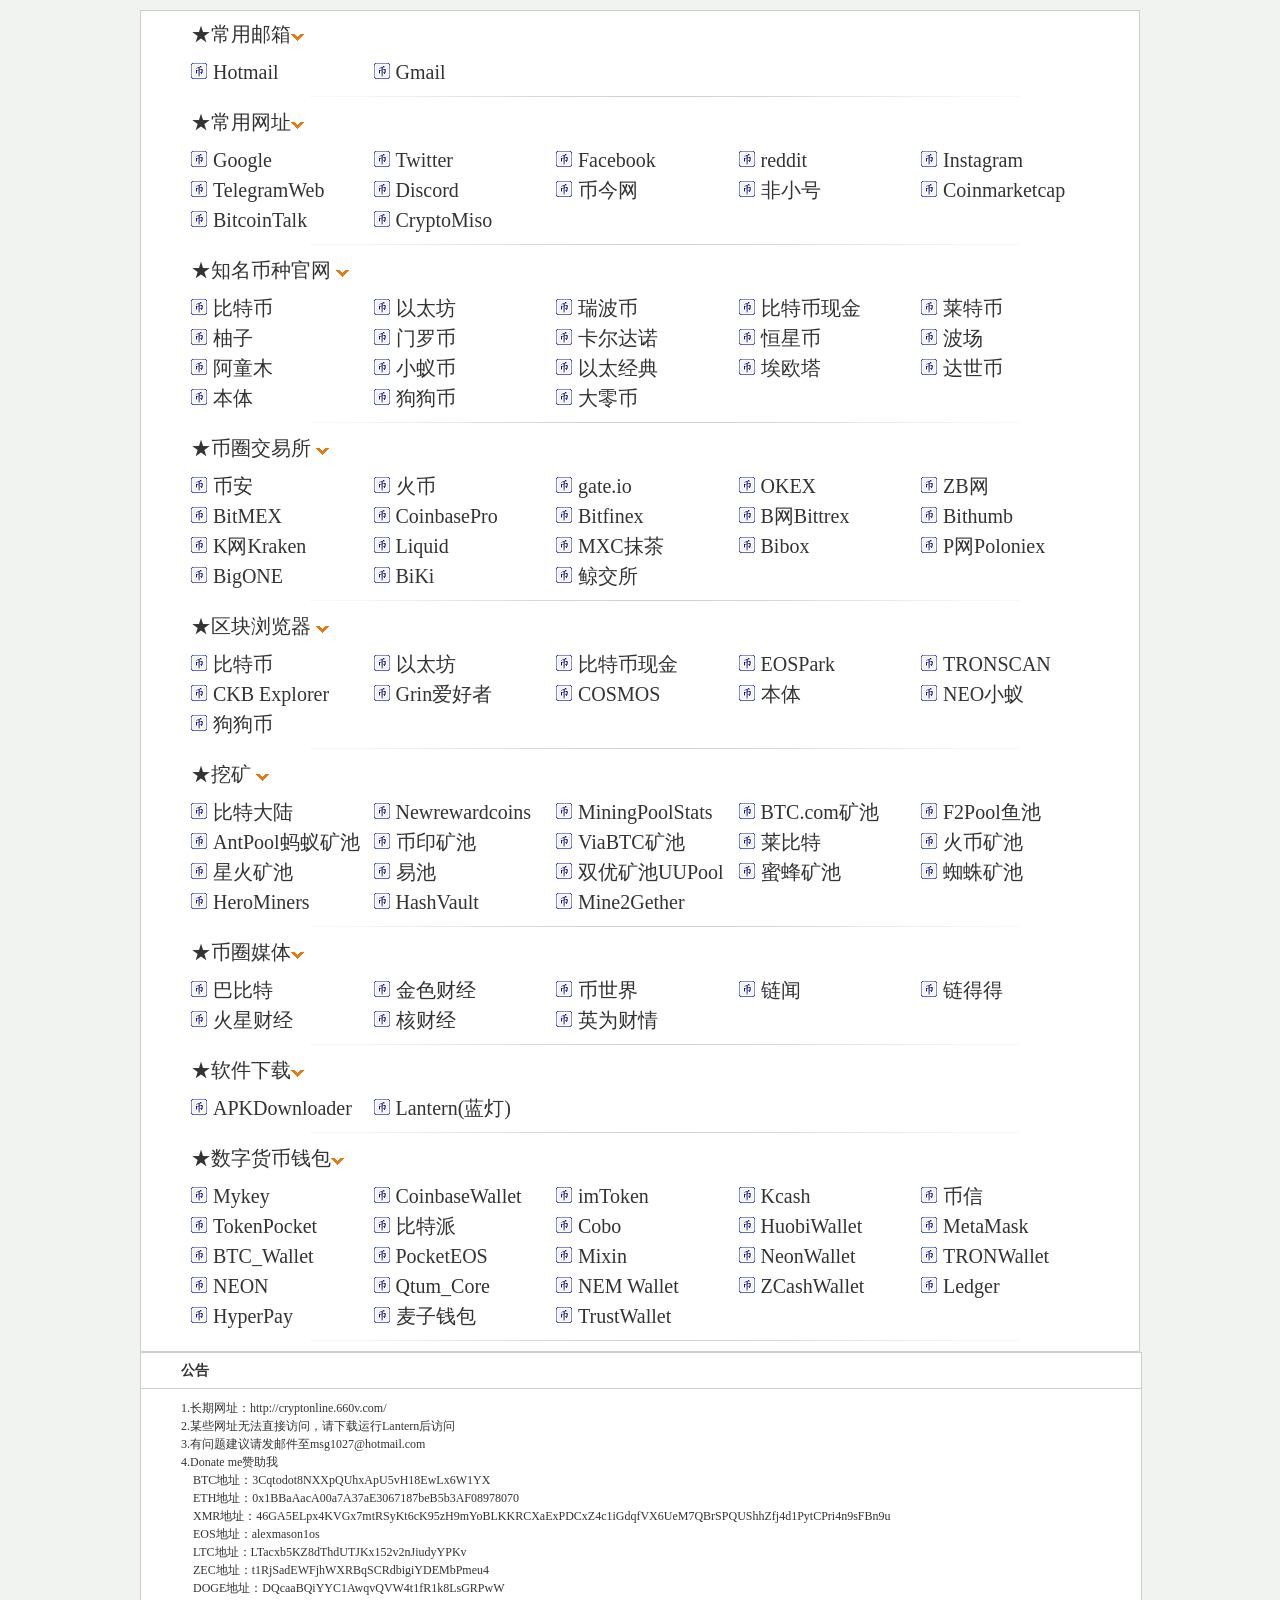
==== commit 0e5590a7: "tab切换" ====
--- a/index2.html
+++ b/index2.html
@@ -147,14 +147,9 @@
 
 <body>
 <div style="width:1000px;margin:10px auto;">
-<script type="text/javascript" src="js/menu.js"></script>
-    <div class="tabPanel">
-		<ul class="_tab">
-			<li class="nav01" ><span><a class="nav-link" href="index.html">网址大全</a></span></li>
-            <li class="nav01 hit" ><span> <a class="nav-link" href="index2.html">Crypto</a></span></li>
-		</ul>
+
 		<div class="panes">
-			<div class="pane" style="display:block;"><div class="conter">
+			<div class="pane1" style="display:block;"><div class="conter">
 
     <div class="wzdq">
     <div class="main">
@@ -430,27 +425,13 @@
 </script>
 
 
-
-<script type="text/javascript" src="js/scroll.js"></script> <!-- 滚动条 -->
-<script type="text/javascript" src="js/return_top.js"></script> <!-- 返回顶部特效代码 -->
-<!--<script type="text/javascript" src="js/index_lxwm.js"></script>--> <!-- 联系方式浮窗特效 -->
-<script type="text/javascript" src="js/threeinone.js"></script> <!-- 九宫格特效 + 两个翻页特效  threeinone -->
 </div>
-			<div class="pane" style="height:1426px"><iframe width="100%" height="100%" frameborder="0" scrolling="no" src="yyxw.html"></iframe></div>
-			<div class="pane" style="height:2336px"><iframe width="100%" height="100%" frameborder="0" scrolling="no" src="wsyf.html"></iframe></div>
-            <div class="pane" style="height:3033px"><iframe width="100%" height="100%" frameborder="0" scrolling="no" src="yyzs.html"></iframe></div>
-            <div class="pane" style="height:2763px"><iframe width="100%" height="100%" frameborder="0" scrolling="no" src="lxqq.html"></iframe></div>
-            <div class="pane" style="height:1752px"><iframe width="100%" height="100%" frameborder="0" scrolling="no" src="bjys.html"></iframe></div>
-            <div class="pane" style="height:2793px"><iframe width="100%" height="100%" frameborder="0" scrolling="no" src="mysj.html"></iframe></div>
-            <div class="pane" style="height:2795px"><iframe width="100%" height="100%" frameborder="0" scrolling="no" src="mzyz.html"></iframe></div>
-            <div class="pane" style="height:2124px"><iframe width="100%" height="100%" frameborder="0" scrolling="no" src="ylqx.html"></iframe></div>
-		</div>
-    </div>
-
 </div>
 
-<script type="text/javascript" src="js/footer.js"></script> <!-- 网底 -->
-<!--<script type="text/javascript" src="js/index_lxwm.js"></script>--> <!-- 联系方式浮窗特效 -->
+
+</div>
+
+
   <script>
     var suggestContainer = document.getElementsByClassName("suggest")[0];
     var searchInput = document.getElementsByClassName("search-input-text")[0];
--- a/style/tab.css
+++ b/style/tab.css
@@ -29,7 +29,7 @@
 	background:-webkit-gradient(linear, left top, left bottom, from(#ebebeb), to(#fff));
 	background:-moz-linear-gradient(top, #e1e1e1, #fff);
 }
-.tabPanel ._tab .hit:hover{ height:45px;line-height:45px;width:119px;
+.tabPanel ._tab .hit:hover{ height:45px;line-height:45px;width:120px;
 	border-bottom:1px solid #fff; margin-right:0px; padding-right:0px; cursor:pointer;color:black;text-shadow:0 1px 0 #fff;
 	background:#fff;
 	background:-webkit-gradient(linear, left top, left bottom, from(#f0f0f0), to(#fff));
@@ -39,8 +39,9 @@
 .pane p{/*padding:15px 15px 0 10px;*/}
 /*.pane h4{padding:15px 15px 0 10px;font-size:14px;font-weight:bold;}*/
 
-.nav01 span{ width:110px; height:45px; background:url(../images/nav01.png) no-repeat left center; padding:2px 0 0 22px; font-size:14px; text-decoration:none; margin-left:17px; }
-.nav02 span{ width:110px; height:45px; background:url(../images/nav02.png) no-repeat left center; padding:2px 0 0 22px; font-size:14px; text-decoration:none; margin-left:17px; }
+
+.nav01 span{ width:120px; height:45px; background:url(../images/nav01.png) no-repeat left center; padding:2px 0 0 22px; font-size:14px; text-decoration:none; margin-left:17px; }
+.nav02 span{ width:120px; height:45px; background:url(../images/nav02.png) no-repeat left center; padding:2px 0 0 22px; font-size:14px; text-decoration:none; margin-left:17px; }
 .nav03 span{ width:110px; height:45px; background:url(../images/nav03.png) no-repeat left center; padding:2px 0 0 22px; font-size:14px; text-decoration:none; margin-left:17px; }
 .nav04 span{ width:110px; height:45px; background:url(../images/nav04.png) no-repeat left center; padding:2px 0 0 22px; font-size:14px; text-decoration:none; margin-left:17px; }
 .nav05 span{ width:110px; height:45px; background:url(../images/nav05.png) no-repeat left center; padding:2px 0 0 22px; font-size:14px; text-decoration:none; margin-left:17px; }
--- a/style/main.css
+++ b/style/main.css
@@ -11,7 +11,11 @@
 a:active {text-decoration: none; }
 .clear {clear: both;}
 
-body{ background-color:#fcfcfc;}
+body {
+  background-color: white;
+  color: black;
+  font-family: Verdana;
+}
 .header{ width:1000px; margin:0 auto;}      /* 后期 添加 */
 .head{ width:100%; margin:0 auto; height:28px; line-height:28px; background:#f7f7f7; border-bottom:solid #fff 2px; }
 .head_div{ width:1000px; margin:0 auto;}
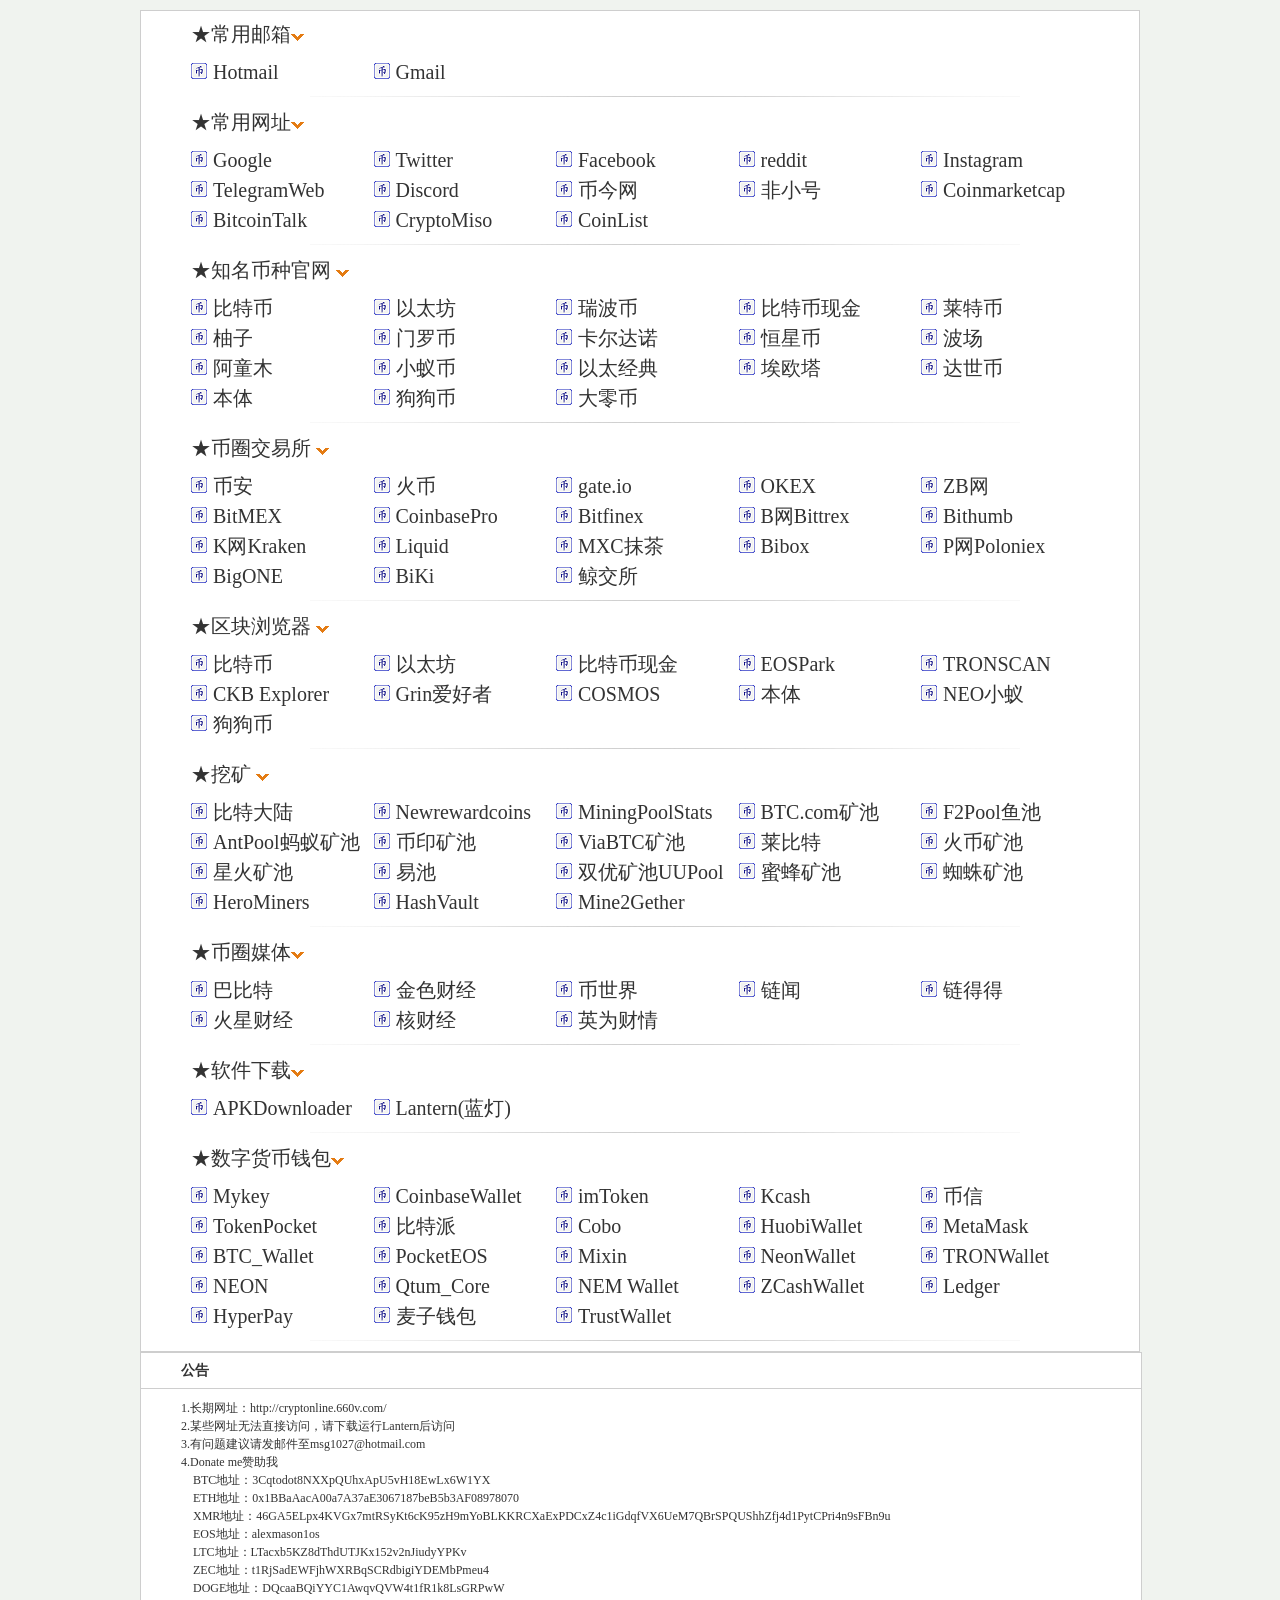
==== commit de39d82f: "Update index2.html" ====
--- a/index2.html
+++ b/index2.html
@@ -5,7 +5,7 @@
 <link href="images/favicon.ico" rel="Shortcut Icon" />
 <meta charset="utf-8">
 <meta http-equiv="Content-Type" content="text/html; charset=utf-8" />
-<title>Home-个人导航之家</title>
+<title>home-个人导航之家</title>
 <meta http-equiv="X-UA-Compatible" content="IE=edge">
 <meta name="viewport" content="width=device-width, initial-scale=1">
 <meta name="keywords" content="加密在线,Cryptonline,导航,新闻,体育,视频,网址大全,数字货币">
@@ -58,95 +58,12 @@
 <!--这个4102cg就是span的id，初始化1653Date时间并转化为字符string类型,每专1000毫秒，setInterval() 就会调用函属数，直到被关闭。-->
 setInterval("cg.innerHTML=new Date().toLocaleString()",1000);
 </script>
-
-       <style>
-	html {
-      height: 100%;
-    }
-
-    body {
-      background: #f0f3ef;
-      height: 100%;
-    }
-
-    .container {
-      height: 100%;
-      display: flex;
-      justify-content: center;
-      align-items: center;
-      flex-direction: column;
-    }
-
-	.bgDiv{ 
-		width:600px; 
-		height:40px; 
-		float:left; 
-		margin:17px 10px 10px 3px;
-	}
-
-
-
-    .search-input-text {
-      border: 3px solid #b6b6b6;
-      width: 450px;
-      background: #fff;
-      height: 40px;
-      line-height: 30px;
-      font-size: 25px;
-      padding: 0px 0px 0px 0px;
-    }
-
-    .search-input-button {
-      width: 120px;
-      height: 50px;
-      color: #fff;
-      font-size: 25px;
-      letter-spacing: 5px;
-      background: #9900FF;
-      border: 2px  solid #2d78f4;
-      margin-left: 10px;
-      vertical-align: 0px;
-      opacity: 0.9;
-    }
-
-    .search-input-button:hover {
-      opacity: 1;
-      box-shadow: 5px 5px 1px #333;
-      cursor: pointer;
-    }
-
-    .suggest {
-      width: 453px;
-      position: absolute;
-      top: 223px;
-      border: 1px solid #999;
-      background: #fff;
-      display: none;
-    }
-
-    .suggest ul {
-      list-style: none;
-      margin: 0;
-      padding: 0;
-    }
-
-    .suggest ul li {
-      padding: 3px;
-      font-size: 17px;
-      line-height: 25px;
-      cursor: pointer;
-    }
-
-    .suggest ul li:hover {
-      background-color: #e5e5e5
-    }
-	</style>
     
     
 </head>
 
 <body>
-<div style="width:1000px;margin:10px auto;">
+<div style="width:1000px;margin:0px auto;">
 
 		<div class="panes">
 			<div class="pane1" style="display:block;"><div class="conter">
@@ -190,6 +107,7 @@
                     <li><a title="Cryptocurrency Market Capitalizations | CoinMarketCap" href="https://coinmarketcap.com/" target="_blank">Coinmarketcap</a></li>
                     <li><a title="BitcoinTalk" href="https://bitcointalk.org/" target="_blank">BitcoinTalk</a></li>
                     <li><a title="CryptoMiso - Ranking cryptocurrencies based on Github commits of past 12 months" href="https://www.cryptomiso.com/" target="_blank">CryptoMiso</a></li>
+					<li><a title="Dashboard - CoinList" href="https://coinlist.co/dashboard" target="_blank">CoinList</a></li>
 
                 </ul>
 
--- a/style/main.css
+++ b/style/main.css
@@ -612,9 +612,90 @@
 .fixediv .btn a:hover {color:#fff;}
 .fixediv .btn:hover{ background-color:#39F;}
 
-
-
-
-
-
-
+	html {
+      height: 100%;
+    }
+
+    body {
+      background: #f0f3ef;
+      height: 100%;
+    }
+
+    .container {
+      height: 100%;
+      display: flex;
+      justify-content: center;
+      align-items: center;
+      flex-direction: column;
+    }
+
+	.bgDiv{ 
+		width:600px; 
+		height:40px; 
+		float:left; 
+		margin:17px 10px 10px 3px;
+	}
+
+
+
+    .search-input-text {
+      border: 3px solid #b6b6b6;
+      width: 450px;
+      background: #fff;
+      height: 40px;
+      line-height: 30px;
+      font-size: 25px;
+      padding: 0px 0px 0px 0px;
+    }
+
+    .search-input-button {
+      width: 120px;
+      height: 50px;
+      color: #fff;
+      font-size: 25px;
+      letter-spacing: 5px;
+      background: #9900FF;
+      border: 2px  solid #2d78f4;
+      margin-left: 10px;
+      vertical-align: 0px;
+      opacity: 0.9;
+    }
+
+    .search-input-button:hover {
+      opacity: 1;
+      box-shadow: 5px 5px 1px #333;
+      cursor: pointer;
+    }
+
+    .suggest {
+      width: 453px;
+      position: absolute;
+      top: 223px;
+      border: 1px solid #999;
+      background: #fff;
+      display: none;
+    }
+
+    .suggest ul {
+      list-style: none;
+      margin: 0;
+      padding: 0;
+    }
+
+    .suggest ul li {
+      padding: 3px;
+      font-size: 17px;
+      line-height: 25px;
+      cursor: pointer;
+    }
+
+    .suggest ul li:hover {
+      background-color: #e5e5e5
+    }
+
+
+
+
+
+
+
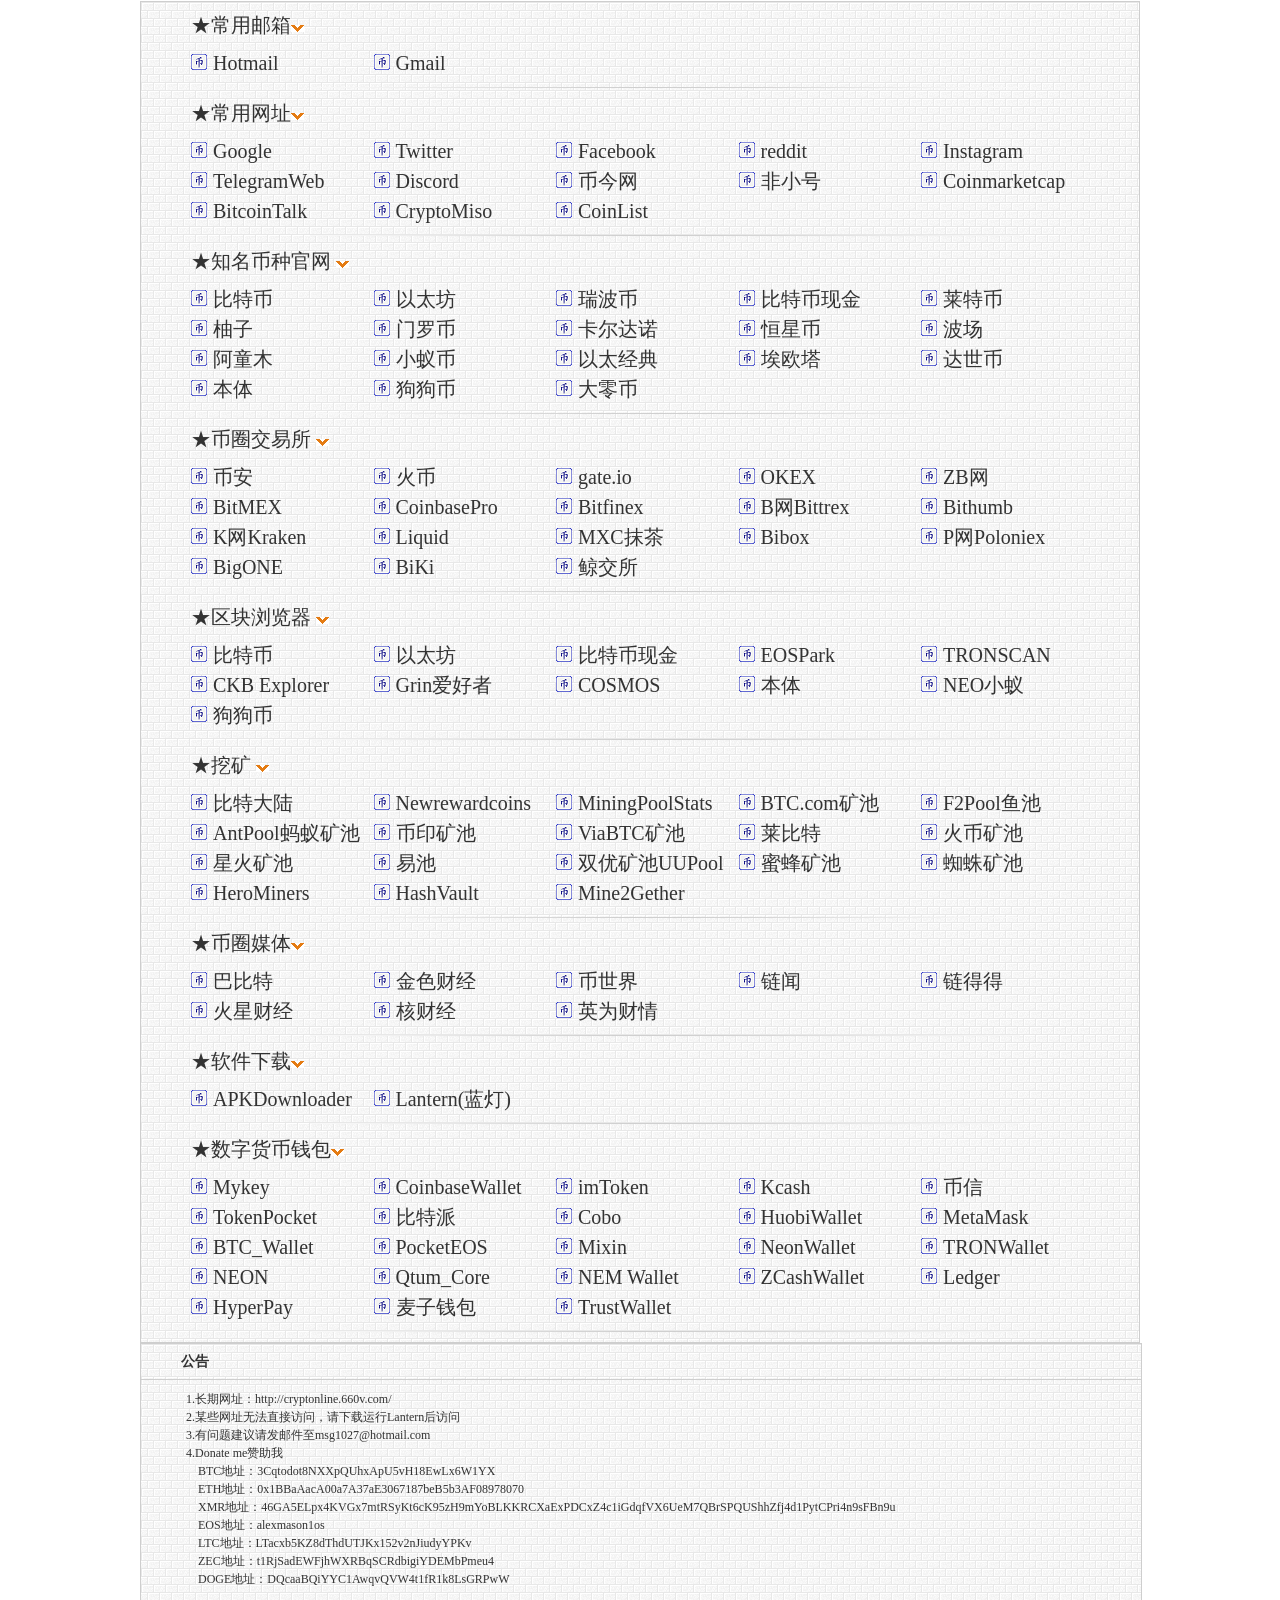
==== commit 046f7161: "nothing" ====
--- a/index2.html
+++ b/index2.html
@@ -327,7 +327,7 @@
 
 </div>
 
-    
+ 
 </div>
 
 <script src="js/clipboard.min.js"></script>
--- a/style/tab.css
+++ b/style/tab.css
@@ -11,7 +11,7 @@
 
 
 /**tabs**/
-.tabPanel{ margin-top:0px;}
+.tabPanel{ margin-top:0px;background:url("../images/bj.png");}
 .tabPanel ._tab{ width:1000px; height:45px; border-top:solid #009b4d 2px; border-right:solid #cecece 1px; border-bottom:solid #eee 1px;}
 .tabPanel ._tab li{ width:120px; height:45px;line-height:45px; float:left; border-left:solid #eaeaea 1px; cursor:pointer;
 	/*text-shadow:0 1px 0 #fff;
@@ -21,7 +21,7 @@
 	background:-moz-linear-gradient(top, #eee, #ddd);
 	background:-webkit-gradient(linear, left top, left bottom, from(#eee), to(#ddd));*/
 }
-.tabPanel ._tab li:hover{ float:left; width:120px; height:45px; line-height:45px; background:#f0f0f0; cursor:pointer; background:-webkit-gradient(linear, left top, left bottom, from(#f0f0f0), to(#fff));background:-moz-linear-gradient(top, #e1e1e1, #fff) }
+.tabPanel ._tab li:hover{ float:left; width:120px; height:45px; line-height:45px; background:url(../images/nav01.png); cursor:pointer; background:-webkit-gradient(linear, left top, left bottom, from(#f0f0f0), to(#fff));background:-moz-linear-gradient(top, #e1e1e1, #fff) }
 .tabPanel ._tab a:hover{ text-decoration:none;}
 .tabPanel ._tab .hit{ width:120px; height:45px;line-height:45px;
 	border-bottom:1px solid #fff; margin-right:0px; padding-right:0px; cursor:pointer;color:black;text-shadow:0 1px 0 #fff;
@@ -35,7 +35,7 @@
 	background:-webkit-gradient(linear, left top, left bottom, from(#f0f0f0), to(#fff));
 	background:-moz-linear-gradient(top, #e1e1e1, #fff);}
 	
-.pane{/*border-top:0;*//*min-height:100px;*//*background-color:#fff;*/display:none; overflow:hidden;}
+.pane{display:none; overflow:hidden;background:url("../images/bj.png");}
 .pane p{/*padding:15px 15px 0 10px;*/}
 /*.pane h4{padding:15px 15px 0 10px;font-size:14px;font-weight:bold;}*/
 
--- a/style/main.css
+++ b/style/main.css
@@ -16,8 +16,8 @@
   color: black;
   font-family: Verdana;
 }
-.header{ width:1000px; margin:0 auto;}      /* 后期 添加 */
-.head{ width:100%; margin:0 auto; height:28px; line-height:28px; background:#f7f7f7; border-bottom:solid #fff 2px; }
+.header{ width:1000px; background:url("../images/bj.png"); margin:0 auto;}      /* 后期 添加 */
+.head{ width:100%; margin:0 auto; height:28px; line-height:28px; border-top:solid #cecece 1px; /*009b4d*/  border-right:solid #cecece 1px; border-bottom:solid #cecece 1px; border-left:solid #cecece 1px;  background:url("../images/bj.png");  }
 .head_div{ width:1000px; margin:0 auto;}
 .head_left{ float:left; margin-left:10px;}
 .head_left a{ color:#009a44; }
@@ -30,15 +30,18 @@
 .head_right .to_ri_sp2{ background:url(../images/wujiaoxing.jpg) no-repeat left center; padding-left:20px; float:right; display:block;}
 
 .conter{ width:100%; margin:0 auto;}   /* width:100%; 为后期修改  原：width:1000px;*/
-.top{ overflow:hidden; width:1000px; margin-bottom:10px; margin:0 auto;}
-.logo{ padding-top:10px;float:left;}
+.top{ overflow:hidden; width:1000px; margin-bottom:10px; margin:0 auto; border-top:solid #cecece 1px; /*009b4d*/  border-right:solid #cecece 1px;  border-left:solid #cecece 1px; }
+/* .logo{ padding-top:10px;float:left;} */
+.logo{ padding:5px 50px 5px 60px;float:left;}
+.logo2{ padding:10px 0 5px 15px;float:left;}
+.date{ padding:10px 0 5px 5px;float:left;}
 .time{ width:75px; padding:28px 0 0 30px; font-size:12px; line-height:24px; float:left}
-.weather{ float:left; margin-top:30px; margin-left:10px; }
+.weather{ float:left; margin-top:20px; margin-left:10px; }
 .weather_five:hover{text-decoration: underline; color:#ff4800}
 .adv1{ float:right; border:solid #cecece 1px; padding:1px; margin-top:18px;}
 
 /* 入驻 + 搜索栏 */
-.search{ width:1000px; height:80px; background:url(../images/search_bj.jpg) repeat-x; border-left:solid #cecece 1px; border-right:solid #cecece 1px; margin-top:10px; float:left; }
+.search{ width:1000px; height:80px; background:url("../images/bj.png");  border-right:solid #cecece 1px; border-bottom:solid #cecece 1px; border-left:solid #cecece 1px;  margin-top:10px; float:left; }
 .ruzhu{ padding:18px; float:left}
 .ruzhu:hover{filter:alpha(opacity=60);opacity:0.8;}
 .sea_left{ width:100px; height:40px; border:solid #009b4d 1px; float:left; margin:22px 10px 10px 25px;}
@@ -46,7 +49,7 @@
 .sea_center{ width:400px; height:40px; border:solid #009b4d 1px; float:left; margin:18px 0 0 5px; *margin:18px 0 0 5px; *float:left; }
 /*.sea_center1{ *float:left; }*/
 .txtSearch{ width:350px; height:28px; line-height:26px; padding-left:5px; font-size:13px; color:#aaaaaa; padding-top:2px; *padding-top:0px; }
-.sea_right{ width:95px; height:32px; background:url(../images/sea_right_bj.jpg) repeat-x; border:solid #009b4d 1px; float:right; margin:18px 103px 0 0; font-size:14px;}
+.sea_right{ width:95px; height:32px; background:url(../images/sea_right_bj.png) repeat-x; border:solid #009b4d 1px; float:right; margin:18px 103px 0 0; font-size:14px;}
 .sea_bottom{ float:left; margin:10px 5px 5px 50px;}
 .sea_bottom .span1{ color:#f08300; }
 .sea_bottom span{ padding-right:7px;}
@@ -118,13 +121,13 @@
 .qqq ul .tit08 span{ width:110px; height:45px; background:url(../images/nav8.png) no-repeat left center; padding:2px 0 0 22px; font-size:14px; text-decoration:none; margin-left:17px; }
 .qqq ul .tit09 span{ width:110px; height:45px; background:url(../images/nav9.png) no-repeat left center; padding:2px 0 0 22px; font-size:14px; text-decoration:none; margin-left:17px; }
 
-.wzdq{ margin-top:10px;}
-.main{ width:1000px; overflow:hidden; margin:0 auto; margin-top:10px;}  
-.lleft{ float:left; width:1000px; overflow:hidden;  border-right:solid #cecece 1px; border-bottom:solid #cecece 1px; border-left:solid #cecece 1px; margin-bottom:0px; }
-.left{ float:left; width:1000px; overflow:hidden; background:#fff; }
+.wzdq{ margin-top:1px; background:url("../images/bj.png");}
+.main{ width:1000px; overflow:hidden; margin:0 auto; margin-top:1px;}  
+.lleft{ float:left; width:1000px; overflow:hidden; border-right:solid #cecece 1px; border-bottom:solid #cecece 1px; border-left:solid #cecece 1px; margin:0 auto; }
+.left{ float:left; width:1000px; overflow:hidden; }
 /* 名站推荐 left1 */
-.lefts{ overflow:hidden; border-top:solid #cecece 1px; /*009b4d*/ background:#fff; }
-.lefts_top{ width:1000px; height:35px; background:url(../images/left1_top_bj.jpg) repeat-x; padding-left:20px; font-size:14px; font-weight:bold; border-bottom:solid #cecece 1px;}
+.lefts{overflow:hidden; border-top:solid #cecece 1px;/*009b4d*/ background:url("../images/bj.png"); }
+.lefts_top{ width:1000px; height:35px; background:url(../images/left1_top_bj.png) repeat-x; padding-left:20px; font-size:14px; font-weight:bold; border-bottom:solid #cecece 1px;}
 .lefts_top span{ background:url(../images/icon1.jpg) no-repeat; padding-left:20px; line-height:35px;}
 .lefts_main ul{ padding:10px 0 0px 17px; overflow:hidden; *padding:10px 0 8px 17px; }
 .lefts_main ul li{ float:left; padding:7px 5px 8px 5px; }
@@ -133,7 +136,7 @@
 .lefts_adv2{ border-bottom:solid #eee 1px; }
 .lefts_adv3{ border-right:solid #eee 1px; border-bottom:dashed #e1e1e1 1px; }
 .lefts_adv4{ border-bottom:dashed #eee 1px; }
-.lefts_bottom ul{ width:982px; overflow:hidden; margin:10px 0 15px 40px; *margin:0px 0 15px 15px;}
+.lefts_bottom ul{ width:982px; overflow:hidden; margin:10px 0 15px 45px; *margin:0px 1px 15px 15px;}
 .lefts_bottom ul li { width:100px; float:left; padding-left:5px; font-size:14px;}
 .lefts_bottom ul li a{ line-height:30px; padding-left:5px;}
 .lefts_bottom ul li .af1{ background:url(../images/nav03.png) no-repeat left center; padding:2px 0 0 22px; }
@@ -212,7 +215,7 @@
 
 .right{ float:right; width:1000px; margin-left:10px; margin-bottom:0px;}
 /* 黄金段位 right1*/
-.right1{ overflow:hidden; border-top:solid #cecece 1px; /*009b4d*/  border-right:solid #cecece 1px; border-bottom:solid #cecece 1px; border-left:solid #cecece 1px; background:#fff; }
+.right1{ overflow:hidden; border-top:solid #cecece 1px; /*009b4d*/  border-right:solid #cecece 1px; border-bottom:solid #cecece 1px; border-left:solid #cecece 1px;  background:url("../images/bj.png"); }
 .right1 .gold1 { overflow:hidden; margin:8px 0 10px 50px; background:url(../images/fengexian1.jpg) no-repeat bottom; padding-bottom:10px; }
 .right1 .gold1 li { font-size:20px; width:182.5px; float:left; margin:25 10px 25 11px; text-indent:inherit; }
 .right1 .gold1 li a { background:url(../images/nav03.png) no-repeat left center; padding:2px 0 0 22px; }
@@ -379,12 +382,14 @@
 /* 热门+其它+地区 end */
 
 /* 网底 footer */
-.footer{ width:1000px; overflow:hidden; margin:0 auto; background:url(../images/footer_bj.jpg) repeat-x; }
-.footer_nav{ width:550px; height:43px; line-height:45px; margin:0 auto; text-align:center}
-.footer_nav a { font-size:12px; }
-.fengexian{ height:1px; background:url(../images/footer_xian.jpg) no-repeat center;}
-.statement { width:850px; margin:0 auto; text-align:center; line-height:22px; padding:8px 75px 0 75px;; background:#fff; } 
-.copyright{ width:1000px; text-align:center; font-family:Arial; line-height:25px; background:#fff;}
+.footer{ width:1000px; overflow:hidden; margin:0 auto; border-top:solid #cecece 1px; /*009b4d*/  border-right:solid #cecece 1px; border-bottom:solid #cecece 1px; border-left:solid #cecece 1px; background:url(../images/bj.png); }
+/* .lleft{ float:left; width:1000px; overflow:hidden; border-right:solid #cecece 1px; border-bottom:solid #cecece 1px; border-left:solid #cecece 1px; margin-bottom:0px; } */
+
+.footer_nav{ width:550px; height:30px; line-height:45px; margin:0 auto; text-align:center}
+.footer_nav a { font-size:14px; }
+.fengexian{ height:1px; background:url(../images/fengexian1.jpg) no-repeat center;}
+.statement { width:850px; margin:0 auto; text-align:center; line-height:22px; padding:8px 75px 0 75px;; background:url(../images/bj.png); } 
+.copyright{ width:1000px; text-align:center; font-family:Arial; line-height:25px; background:url(../images/bj.png);}
 /* 网底 footer end */
 
 /* 快捷方式 + 返回顶部 shortcut */
@@ -428,7 +433,7 @@
 
 /* 推荐商家 */
 .search_left{ width:238px; float:left; overflow:hidden; border-top:solid #009b4d 2px; border-right:solid #cecece 1px ; border-bottom:solid #cecece 1px; border-left:solid #cecece 1px; margin-bottom:20px; background-color:#fffbf8; }
-.sea_left_top{ width:220px; height:35px; background:url(../images/left1_top_bj.jpg) repeat-x; padding-left:20px; font-size:14px; font-weight:bold; border-bottom:solid #cecece 1px; }
+.sea_left_top{ width:220px; height:35px; background:url(../images/left1_top_bj.png) repeat-x; padding-left:20px; font-size:14px; font-weight:bold; border-bottom:solid #cecece 1px; }
 .sea_left_top span{ background:url(../images/icon1.jpg) no-repeat; padding-left:20px; line-height:35px; }
 .search_left ul { width:210px; overflow:hidden; margin:8px 0 5px 12px;}
 .search_left li { width:210px; float:left; padding-left:5px; font-size:13px; }
@@ -554,7 +559,7 @@
 .s_search{position:fixed;top:40%;left:33%;z-index:1050;width:560px; height:100px; background-color:#ffffff;border:1px solid #999;border:1px solid rgba(0,0,0,0.3);*border:1px solid #999;-webkit-border-radius:6px;-moz-border-radius:6px;border-radius:6px;outline:none;-webkit-box-shadow:0 3px 7px rgba(0,0,0,0.3);-moz-box-shadow:0 3px 7px rgba(0,0,0,0.3);box-shadow:0 3px 7px rgba(0,0,0,0.3);-webkit-background-clip:padding-box;-moz-background-clip:padding-box;background-clip:padding-box}
 .s_sea_center{ width:440px; height:30px; border:solid #009b4d 1px; float:left; margin:28px 0 0 15px; *margin:28px 0 0 5px; *float:left; }
 .s_txtSearch{ width:435px; height:28px; line-height:26px; padding-left:5px; font-size:13px; color:#aaaaaa; padding-top:2px; *padding-top:0px; }
-.s_sea_right{ width:95px; height:32px; background:url(../images/sea_right_bj.jpg) repeat-x; border:solid #009b4d 1px; float:right; margin:28px 15px 0 0; *margin:28px 25px 0 0; font-size:14px;}
+.s_sea_right{ width:95px; height:32px; background:url(../images/sea_right_bj.png) repeat-x; border:solid #009b4d 1px; float:right; margin:28px 15px 0 0; *margin:28px 25px 0 0; font-size:14px;}
 .s_sea_bottom{ float:left; margin:3px 0 0 23px; *margin:3px 0 0 12px; font-size:12px;}
 .s_sea_bottom .span1{ color:#f08300; }
 .s_sea_bottom span{ padding-right:7px;}
@@ -569,7 +574,7 @@
 
 /* 新闻列表页 */
 .news_left{ width:238px; float:left; overflow:hidden; border-top:solid #009b4d 2px; border-right:solid #cecece 1px ; border-bottom:solid #cecece 1px; border-left:solid #cecece 1px; margin-bottom:20px; background-color:#fffbf8; }
-.news_left_top{ width:220px; height:35px; background:url(../images/left1_top_bj.jpg) repeat-x; padding-left:20px; font-size:14px; font-weight:bold; border-bottom:solid #cecece 1px; }
+.news_left_top{ width:220px; height:35px; background:url(../images/left1_top_bj.png) repeat-x; padding-left:20px; font-size:14px; font-weight:bold; border-bottom:solid #cecece 1px; }
 .news_left_top span{ background:url(../images/icon1.jpg) no-repeat; padding-left:20px; line-height:35px; }
 .news_left ul { width:210px; overflow:hidden; margin:8px 0 35px 12px;}
 .news_left li { width:200px; height:45px; line-height:45px; padding-left:50px; font-size:13px; background:url(../images/news_xian.jpg) no-repeat;background-position:20px 44px;}
@@ -612,14 +617,16 @@
 .fixediv .btn a:hover {color:#fff;}
 .fixediv .btn:hover{ background-color:#39F;}
 
-	html {
-      height: 100%;
-    }
-
-    body {
-      background: #f0f3ef;
-      height: 100%;
-    }
+	/* html { */
+      /* height: 100%; */
+    /* } */
+
+    /* body { */
+      /* background: #f0f3ef; */
+      /* height: 100%; */
+    /* } */
+	
+body,html{margin:0px;padding:0px;background:#FFFFFF;}	
 
     .container {
       height: 100%;
@@ -670,7 +677,7 @@
     .suggest {
       width: 453px;
       position: absolute;
-      top: 223px;
+      top: 230px;
       border: 1px solid #999;
       background: #fff;
       display: none;
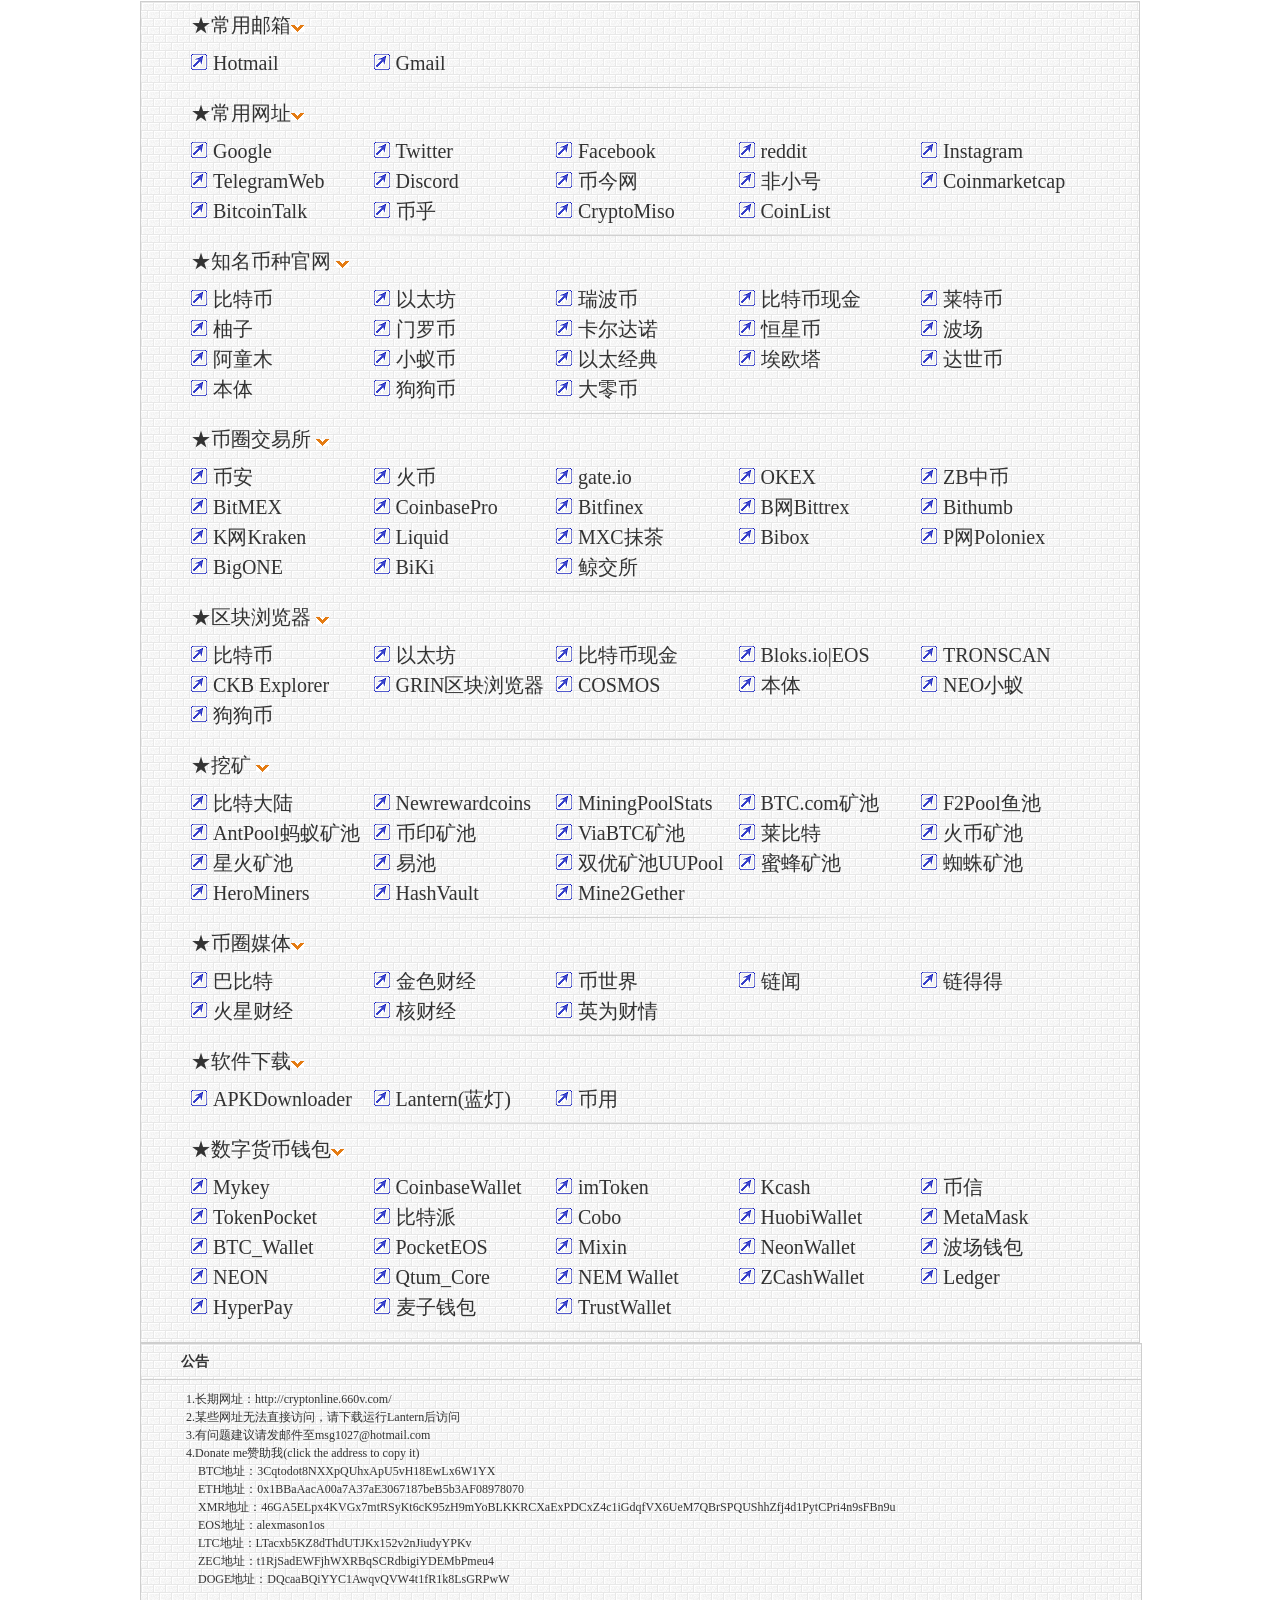
==== commit 1dabb5d5: "xx" ====
--- a/index2.html
+++ b/index2.html
@@ -5,7 +5,7 @@
 <link href="images/favicon.ico" rel="Shortcut Icon" />
 <meta charset="utf-8">
 <meta http-equiv="Content-Type" content="text/html; charset=utf-8" />
-<title>home-个人导航之家</title>
+<title>Cryptonline</title>
 <meta http-equiv="X-UA-Compatible" content="IE=edge">
 <meta name="viewport" content="width=device-width, initial-scale=1">
 <meta name="keywords" content="加密在线,Cryptonline,导航,新闻,体育,视频,网址大全,数字货币">
@@ -19,8 +19,6 @@
 <script type="text/javascript" src="js/yjjp_jquery.js"></script> <!-- 推荐精品轮播特效 1 -->
 <script type="text/javascript" src="js/superslide.2.1.js"></script> <!-- 推荐精品 轮播特效 2 -->
 <script type="text/javascript" src="js/demo.js"></script> <!-- 焦点图轮换特效 -->
-<!--<script type="text/javascript" src="js/scroll.js"></script>--> <!-- 滚动条特效 -->
-<!--<script type="text/javascript" src="js/search.js"></script>--> <!-- 搜索栏 -->
 <script type="text/javascript" src="js/noie.js"></script> <!-- 屏蔽iE6 -->
 
 <script type="text/javascript">
@@ -106,6 +104,7 @@
                     <li><a title="非小号 - 比特币行情价格_专注数字货币行业大数据分析" href="https://www.feixiaohao.com/" target="_blank">非小号</a></li>
                     <li><a title="Cryptocurrency Market Capitalizations | CoinMarketCap" href="https://coinmarketcap.com/" target="_blank">Coinmarketcap</a></li>
                     <li><a title="BitcoinTalk" href="https://bitcointalk.org/" target="_blank">BitcoinTalk</a></li>
+					<li><a title="币乎 - 好文有好报！" href="https://bihu.com/" target="_blank">币乎</a></li>
                     <li><a title="CryptoMiso - Ranking cryptocurrencies based on Github commits of past 12 months" href="https://www.cryptomiso.com/" target="_blank">CryptoMiso</a></li>
 					<li><a title="Dashboard - CoinList" href="https://coinlist.co/dashboard" target="_blank">CoinList</a></li>
 
@@ -150,7 +149,7 @@
                     <li><a title="比特币_莱特币_以太坊行情价格-数字货币交易平台 | 火币全球站" href="http://www.huobi.me/zh-cn/" target="_blank">火币</a></li>
                     <li><a title="Gate.io - The Gate of Blockchain Assets Exchange" href="https://www.gateio.la/" target="_blank">gate.io</a></li>
                     <li><a title="OKEx-全球领先的比特币/莱特币/以太坊交易平台" href="https://www.okex.me/" target="_blank">OKEX</a></li>
-                    <li><a title="Trustworthy Cryptocurrency Exchange Platform | ZB Spot Exchange" href="https://www.zb.live/cn/" target="_blank">ZB网</a></li>
+                    <li><a title="Trustworthy Cryptocurrency Exchange Platform | ZB Spot Exchange" href="https://www.zb.live/" target="_blank">ZB中币</a></li>
                     <li><a title="BitMEX" href="https://www.bitmex.com/" target="_blank">BitMEX</a></li>
                     <li><a title="CoinbasePro" href="https://pro.coinbase.com/" target="_blank">CoinbasePro</a></li>
                     <li><a title="Bitfinex" href="https://www.bitfinex.com/" target="_blank">Bitfinex</a></li>
@@ -176,10 +175,10 @@
                     <li><a title="比特币区块浏览器 - BTC.com" href="https://btc.com/" target="_blank">比特币</a></li>
                     <li><a title="ETH以太坊区块链查询浏览器 ETH浏览器 ETH区块查询 以太坊区块浏览器" href="https://www.yitaifang.com/" target="_blank">以太坊</a></li>
                     <li><a title="比特币现金区块浏览器 - BTC.com" href="https://bch.btc.com/" target="_blank">比特币现金</a></li>
-                    <li><a title="EOSPark | EOS 浏览器, 账户, 智能合约, 超级节点 | EOSPark" href="https://eospark.com/" target="_blank">EOSPark</a></li>
+                    <li><a title="Bloks.io|Fastest EOS Block Explorer and Wallet" href="https://bloks.io/" target="_blank">Bloks.io|EOS</a></li>
                     <li><a title="TRONSCAN | TRON BlockChain Explorer | 波场区块链浏览器" href="https://tronscan.org/" target="_blank">TRONSCAN</a></li> 
                     <li><a title="CKB Explorer" href="https://explorer.nervos.org/" target="_blank">CKB Explorer</a></li> 
-                    <li><a title="Grin爱好者(www.grin-fans.org)" href="https://grin-fans.org/zh-hans/" target="_blank">Grin爱好者</a></li>  
+                    <li><a title="GRIN区块浏览器-Tokenview" href="https://grin.tokenview.com/" target="_blank">GRIN区块浏览器</a></li>  
                     <li><a title="Mintscan - COSMOS explorer, Atom explorer by Cosmostation" href="https://www.mintscan.io/" target="_blank">COSMOS</a></li>
                     <li><a title="Ontology Blockchain Explorer &amp; Trust Verifier" href="https://explorer.ont.io/" target="_blank">本体</a></li>
                     <li><a title="NEO Tracker Blockchain Explorer &amp; Wallet" href="https://neotracker.io/" target="_blank">NEO小蚁</a></li>
@@ -241,7 +240,9 @@
                 <a name="软件下载"></a>                
                 <ul class="gold1">
                     <li><a title="APKDownloader" href="https://apps.evozi.com/apk-downloader/" target="_blank">APKDownloader</a></li>
-                    <li><a title="getlantern/lantern: 蓝灯Windows下载  蓝灯安卓下载 " href="https://github.com/getlantern/lantern" target="_blank">Lantern(蓝灯)</a></li>                  
+                    <li><a title="getlantern/lantern: 蓝灯Windows下载  蓝灯安卓下载 " href="https://github.com/getlantern/lantern" target="_blank">Lantern(蓝灯)</a></li>
+					<li><a title="BiYong" href="https://www.biyong.sg/" target="_blank">币用</a></li> 
+					
                            
                   
                 </ul>
@@ -267,7 +268,7 @@
 							<li><a title="PocketECO" href="https://www.pocketeos.com/#/pcIndex/PocketEOS" target="_blank" class="af1">PocketEOS</a></li>
 							<li><a title="Mixin" href="https://mixin.one/" target="_blank" class="af1">Mixin</a></li>
 							<li><a title="NEON" href="https://neonwallet.com/" target="_blank" class="af1">NeonWallet</a></li>
-							<li><a title="TRON | Decentralize The Web" href="https://tron.network/wallet?lng=en" target="_blank" class="af1">TRONWallet</a></li>
+							<li><a title="波场-让互联网重新去中心化" href="https://tron.network/wallet?lng=zh" target="_blank" class="af1">波场钱包</a></li>
 							<li><a title="NEO App" href="https://www.neowallet.cn/" target="_blank" class="af1">NEON</a></li>
 							<li><a title="Wallet - Qtum" href="https://qtumeco.io/wallet" target="_blank" class="af1">Qtum_Core</a></li>
 							<li><a title="NEM &#8211; Distributed Ledger Technology (Blockchain) &raquo; Downloads" href="https://nem.io/downloads/" target="_blank" class="af1">NEM Wallet</a></li>
@@ -302,20 +303,20 @@
 						<div class="lefts_bottom">
 							<ul>
 							<a>1.长期网址：<a title="个人导航之家" href="http://cryptonline.660v.com/" target="_blank">http://cryptonline.660v.com/</a></a> 
-							<br>
+							</br>
 							<a>2.某些网址无法直接访问，请下载运行<a title="getlantern/lantern: 蓝灯Windows下载  蓝灯安卓下载 " href="https://github.com/getlantern/lantern" target="_blank">Lantern</a>后访问</a>
-							<br>
-							<a>3.有问题建议请发邮件至<a class="btn" data-clipboard-text="msg1027@hotmail.com"  style="cursor: pointer;">msg1027@hotmail.com</a></a>
-							<br> 
-							<a>4.Donate me赞助我</a>
-							<br>
-							<p style="text-indent: 1em;"><a>BTC地址：<a class="btn" data-clipboard-text="3Cqtodot8NXXpQUhxApU5vH18EwLx6W1YX" style="cursor: pointer;">3Cqtodot8NXXpQUhxApU5vH18EwLx6W1YX</a></a></p>
-							<p style="text-indent: 1em;"><a>ETH地址：<a class="btn" data-clipboard-text="0x1BBaAacA00a7A37aE3067187beB5b3AF08978070" style="cursor: pointer;">0x1BBaAacA00a7A37aE3067187beB5b3AF08978070</a></a></p>
-							<p style="text-indent: 1em;"><a>XMR地址：<a class="btn" data-clipboard-text="46GA5ELpx4KVGx7mtRSyKt6cK95zH9mYoBLKKRCXaExPDCxZ4c1iGdqfVX6UeM7QBrSPQUShhZfj4d1PytCPri4n9sFBn9u" style="cursor: pointer;">46GA5ELpx4KVGx7mtRSyKt6cK95zH9mYoBLKKRCXaExPDCxZ4c1iGdqfVX6UeM7QBrSPQUShhZfj4d1PytCPri4n9sFBn9u</a></a></p>
-							<p style="text-indent: 1em;"><a>EOS地址：<a class="btn" data-clipboard-text="alexmason1os" style="cursor: pointer;">alexmason1os</a></a></p>
-							<p style="text-indent: 1em;"><a>LTC地址：<a class="btn" data-clipboard-text="LTacxb5KZ8dThdUTJKx152v2nJiudyYPKv" style="cursor: pointer;">LTacxb5KZ8dThdUTJKx152v2nJiudyYPKv</a></a></p>
-							<p style="text-indent: 1em;"><a>ZEC地址：<a class="btn" data-clipboard-text="t1RjSadEWFjhWXRBqSCRdbigiYDEMbPmeu4" style="cursor: pointer;">t1RjSadEWFjhWXRBqSCRdbigiYDEMbPmeu4</a></a></p>
-							<p style="text-indent: 1em;"><a>DOGE地址：<a class="btn" data-clipboard-text="DQcaaBQiYYC1AwqvQVW4t1fR1k8LsGRPwW" style="cursor: pointer;">DQcaaBQiYYC1AwqvQVW4t1fR1k8LsGRPwW</a></a></p>
+							</br>
+							<a>3.有问题建议请发邮件至<a class="btn" data-clipboard-text="msg1027@hotmail.com" id="contactme"  style="cursor: pointer;">msg1027@hotmail.com</a></a>
+							</br> 
+							<a>4.Donate me赞助我(click the address to copy it)</a>
+							</br>
+							<p style="text-indent: 1em;"> <a>BTC地址：<a class="btn" data-clipboard-text="3Cqtodot8NXXpQUhxApU5vH18EwLx6W1YX" style="cursor: pointer;">3Cqtodot8NXXpQUhxApU5vH18EwLx6W1YX</a></a></p>
+							<p style="text-indent: 1em;"> <a>ETH地址：<a class="btn" data-clipboard-text="0x1BBaAacA00a7A37aE3067187beB5b3AF08978070" style="cursor: pointer;">0x1BBaAacA00a7A37aE3067187beB5b3AF08978070</a></a></p>
+							<p style="text-indent: 1em;"> <a>XMR地址：<a class="btn" data-clipboard-text="46GA5ELpx4KVGx7mtRSyKt6cK95zH9mYoBLKKRCXaExPDCxZ4c1iGdqfVX6UeM7QBrSPQUShhZfj4d1PytCPri4n9sFBn9u" style="cursor: pointer;">46GA5ELpx4KVGx7mtRSyKt6cK95zH9mYoBLKKRCXaExPDCxZ4c1iGdqfVX6UeM7QBrSPQUShhZfj4d1PytCPri4n9sFBn9u</a></a></p>
+							<p style="text-indent: 1em;"> <a>EOS地址：<a class="btn" data-clipboard-text="alexmason1os" style="cursor: pointer;">alexmason1os</a></a></p>
+							<p style="text-indent: 1em;"> <a>LTC地址：<a class="btn" data-clipboard-text="LTacxb5KZ8dThdUTJKx152v2nJiudyYPKv" style="cursor: pointer;">LTacxb5KZ8dThdUTJKx152v2nJiudyYPKv</a></a></p>
+							<p style="text-indent: 1em;"> <a>ZEC地址：<a class="btn" data-clipboard-text="t1RjSadEWFjhWXRBqSCRdbigiYDEMbPmeu4" style="cursor: pointer;">t1RjSadEWFjhWXRBqSCRdbigiYDEMbPmeu4</a></a></p>
+							<p style="text-indent: 1em;"> <a>DOGE地址：<a class="btn" data-clipboard-text="DQcaaBQiYYC1AwqvQVW4t1fR1k8LsGRPwW" style="cursor: pointer;">DQcaaBQiYYC1AwqvQVW4t1fR1k8LsGRPwW</a></a><div id="show" style="display: none;">已复制</div></p>
 						   </ul>
 						</div>
 					</div>
@@ -331,14 +332,19 @@
 </div>
 
 <script src="js/clipboard.min.js"></script>
+<script src="js/jquery-3.3.1.min.js"></script>
+
 <script>    
     //必须要初始化 第一种初始化    
-    var clipboard = new ClipboardJS('.btn');    
-    clipboard.on('success', function(e) {        
+    var btn=document.getElementById('.btn');
+	var clipboard = new ClipboardJS('.btn');    
+    clipboard.on('success', function(e) { 
+		$('#show').slideDown().delay(1000).slideUp(100);
         console.log(e);    
     });    
     clipboard.on('error', function(e) {        
-        console.log(e);    
+        $('#show').slideDown().delay(1500).slideUp(300);
+		console.log(e);    
     });  
 </script>
 
--- a/style/main.css
+++ b/style/main.css
@@ -80,47 +80,6 @@
 .tm-main-nav .nav-link:hover,
 .tm-main-nav .nav-link:focus {color: #9AC9F7;}
 
-.qqq{ width:999px; height:45px; margin:0 auto; border-top:solid #009b4d 2px; border-right:solid #cecece 1px; margin-top:10px;}
-.qqq ul .nav01{ float:left; width:110px; height:45px; line-height:47px; border-left:solid #cecece 1px; border-bottom:solid #cecece 1px;}
-.qqq ul li:hover{ float:left; width:110px; height:45px; line-height:47px; background:#f0f0f0; cursor:pointer; }
-.qqq ul .nav02{ float:left; width:110px; height:45px; line-height:47px; border-left:solid #e1e1e1 1px; border-bottom:solid #cecece 1px;}
-.qqq ul .nav03{ float:left; width:110px; height:45px; line-height:47px; border-left:solid #e1e1e1 1px; border-bottom:solid #cecece 1px;}
-.qqq ul .nav04{ float:left; width:110px; height:45px; line-height:47px; border-left:solid #e1e1e1 1px; border-bottom:solid #cecece 1px;}
-.qqq ul .nav05{ float:left; width:110px; height:45px; line-height:47px; border-left:solid #e1e1e1 1px; border-bottom:solid #cecece 1px;}
-.qqq ul .nav06{ float:left; width:110px; height:45px; line-height:47px; border-left:solid #e1e1e1 1px; border-bottom:solid #cecece 1px;}
-.qqq ul .nav07{ float:left; width:110px; height:45px; line-height:47px; border-left:solid #e1e1e1 1px; border-bottom:solid #cecece 1px;}
-.qqq ul .nav08{ float:left; width:110px; height:45px; line-height:47px; border-left:solid #e1e1e1 1px; border-bottom:solid #cecece 1px;}
-.qqq ul .nav09{ float:left; width:110px; height:45px; line-height:47px; border-left:solid #e1e1e1 1px; border-bottom:solid #cecece 1px;}
-.qqq ul .tit{ float:left; width:110px; height:45px; line-height:44px; border-bottom:none; }
-.qqq ul .tit:hover{ float:left; width:110px; height:45px; line-height:44px; border-bottom:none; background:none; }
-.qqq ul .tit01{ float:left; width:110px; height:46px; line-height:45px; border-bottom:none; }
-.qqq ul .tit02{ float:left; width:110px; height:46px; line-height:45px; border-bottom:none; }
-.qqq ul .tit03{ float:left; width:110px; height:46px; line-height:45px; border-bottom:none; }
-.qqq ul .tit04{ float:left; width:110px; height:46px; line-height:45px; border-bottom:none; }
-.qqq ul .tit05{ float:left; width:110px; height:46px; line-height:45px; border-bottom:none; }
-.qqq ul .tit06{ float:left; width:110px; height:46px; line-height:45px; border-bottom:none; }
-.qqq ul .tit07{ float:left; width:110px; height:46px; line-height:45px; border-bottom:none; }
-.qqq ul .tit08{ float:left; width:110px; height:46px; line-height:45px; border-bottom:none; }
-.qqq ul .tit09{ float:left; width:110px; height:46px; line-height:45px; border-bottom:none; }
-.qqq ul .nav01 span{ width:110px; height:45px; background:url(../images/nav01.png) no-repeat left center; padding:2px 0 0 22px; font-size:14px; text-decoration:none; margin-left:17px; }
-.qqq ul .nav02 span{ width:110px; height:45px; background:url(../images/nav02.png) no-repeat left center; padding:2px 0 0 22px; font-size:14px; text-decoration:none; margin-left:17px; }
-.qqq ul .nav03 span{ width:110px; height:45px; background:url(../images/nav03.png) no-repeat left center; padding:2px 0 0 22px; font-size:14px; text-decoration:none; margin-left:17px; }
-.qqq ul .nav04 span{ width:110px; height:45px; background:url(../images/nav04.png) no-repeat left center; padding:2px 0 0 22px; font-size:14px; text-decoration:none; margin-left:17px; }
-.qqq ul .nav05 span{ width:110px; height:45px; background:url(../images/nav05.png) no-repeat left center; padding:2px 0 0 22px; font-size:14px; text-decoration:none; margin-left:17px; }
-.qqq ul .nav06 span{ width:110px; height:45px; background:url(../images/nav06.png) no-repeat left center; padding:2px 0 0 22px; font-size:14px; text-decoration:none; margin-left:17px; }
-.qqq ul .nav07 span{ width:110px; height:45px; background:url(../images/nav07.png) no-repeat left center; padding:2px 0 0 22px; font-size:14px; text-decoration:none; margin-left:17px; }
-.qqq ul .nav08 span{ width:110px; height:45px; background:url(../images/nav08.png) no-repeat left center; padding:2px 0 0 22px; font-size:14px; text-decoration:none; margin-left:17px; }
-.qqq ul .nav09 span{ width:110px; height:45px; background:url(../images/nav09.png) no-repeat left center; padding:2px 0 0 22px; font-size:14px; text-decoration:none; margin-left:17px; }
-.qqq ul .tit01 span{ width:110px; height:45px; background:url(../images/nav1.png) no-repeat left center; padding:2px 0 0 22px; font-size:14px; text-decoration:none; margin-left:17px; }
-.qqq ul .tit02 span{ width:110px; height:45px; background:url(../images/nav2.png) no-repeat left center; padding:2px 0 0 22px; font-size:14px; text-decoration:none; margin-left:17px; }
-.qqq ul .tit03 span{ width:110px; height:45px; background:url(../images/nav3.png) no-repeat left center; padding:2px 0 0 22px; font-size:14px; text-decoration:none; margin-left:17px; }
-.qqq ul .tit04 span{ width:110px; height:45px; background:url(../images/nav4.png) no-repeat left center; padding:2px 0 0 22px; font-size:14px; text-decoration:none; margin-left:17px; }
-.qqq ul .tit05 span{ width:110px; height:45px; background:url(../images/nav5.png) no-repeat left center; padding:2px 0 0 22px; font-size:14px; text-decoration:none; margin-left:17px; }
-.qqq ul .tit06 span{ width:110px; height:45px; background:url(../images/nav6.png) no-repeat left center; padding:2px 0 0 22px; font-size:14px; text-decoration:none; margin-left:17px; }
-.qqq ul .tit07 span{ width:110px; height:45px; background:url(../images/nav7.png) no-repeat left center; padding:2px 0 0 22px; font-size:14px; text-decoration:none; margin-left:17px; }
-.qqq ul .tit08 span{ width:110px; height:45px; background:url(../images/nav8.png) no-repeat left center; padding:2px 0 0 22px; font-size:14px; text-decoration:none; margin-left:17px; }
-.qqq ul .tit09 span{ width:110px; height:45px; background:url(../images/nav9.png) no-repeat left center; padding:2px 0 0 22px; font-size:14px; text-decoration:none; margin-left:17px; }
-
 .wzdq{ margin-top:1px; background:url("../images/bj.png");}
 .main{ width:1000px; overflow:hidden; margin:0 auto; margin-top:1px;}  
 .lleft{ float:left; width:1000px; overflow:hidden; border-right:solid #cecece 1px; border-bottom:solid #cecece 1px; border-left:solid #cecece 1px; margin:0 auto; }
@@ -136,7 +95,7 @@
 .lefts_adv2{ border-bottom:solid #eee 1px; }
 .lefts_adv3{ border-right:solid #eee 1px; border-bottom:dashed #e1e1e1 1px; }
 .lefts_adv4{ border-bottom:dashed #eee 1px; }
-.lefts_bottom ul{ width:982px; overflow:hidden; margin:10px 0 15px 45px; *margin:0px 1px 15px 15px;}
+.lefts_bottom ul{ width:982px; overflow:hidden; margin:10px 0 30px 45px; *margin:0px 1px 15px 15px;}
 .lefts_bottom ul li { width:100px; float:left; padding-left:5px; font-size:14px;}
 .lefts_bottom ul li a{ line-height:30px; padding-left:5px;}
 .lefts_bottom ul li .af1{ background:url(../images/nav03.png) no-repeat left center; padding:2px 0 0 22px; }
@@ -272,114 +231,7 @@
 .fushu ul li .fsa2{ font-size:14px; color:#333; padding-left:3px;}
 /* 四合一附属区域 end */
 
-/* 医家精品*/
-.yjjp{ width:998px; height:328px; overflow:hidden; margin:0 auto; border:solid #cecece 1px; background:#fff; }
-.yjjp_top{ width:998px; height:35px; line-height:37px; font-size:16px; color:#333; border-bottom:solid #eaeaea 2px; }
-.yjjp_top p{ background:url(../images/zhongbiao.png) no-repeat left center ; height:35px; padding-left:25px; margin-left:20px; float:left;  }
-#ftab{ width:820px; height:35px; background:#FFF; float:left; margin-left:40px;}
-.fcur{ color:#009a44!important; width:70px; font-size:14px; background:#009a44; text-align:center; display:block; padding-top:2px; }
-.fcur a{color:#009a44!important; width:70px; font-size:14px; background:#fff; text-align:center; display:block; margin-top:-2px; }
-#ftab ul li{ float:left; width:70px; height:35px; overflow:hidden; line-height:37px; text-align:center; font-size:14px; margin-right:20px; }
-#ftab ul li:hover{ float:left; width:70px; height:35px; overflow:hidden; line-height:40px; text-align:center; font-size:14px; }
-#ftab ul li a{ width:70px; height:35px; overflow:hidden; line-height:37px; text-align:center; font-size:14px; color:#333; text-decoration:none; }
-#ftab ul li a:hover{color:#009a44!important; width:70px; height:37px; line-height:40px; font-size:14px; background:#fff; text-align:center; text-decoration: none; margin-top:-4px;  }
-#fmain{ width:998px; background:#fff;}
-.yjjp_left{ width:246px; height:251px; float:left; border-right:solid #eaeaea 1px; margin-top:20px;}
-.yjjp_right{ width:750px; height:293px; float:right;}
-.left1_main ul{ padding:0px 18px 0 18px; overflow:hidden; *padding:0px 0 8px 17px; }
-.left1_main ul li{ float:left; padding:7px 5px 8px 5px;}
-.left1_main ul li a{ width:90px; height:41px; float:left; }
-.left1_adv1{ border-right:solid #eee 1px; border-bottom:solid #eee 1px;}
-.left1_adv2{ border-bottom:solid #eee 1px;}
-.left1_adv3{ border-right:solid #eee 1px; border-bottom:solid #eee 1px; }
-.left1_adv4{ border-bottom:solid #eee 1px;}
-.left1_bottom ul{ width:216px; overflow:hidden; margin:10px 0 5px 17px; *margin:0px 0 5px 17px;}
-.left1_bottom ul li { width:100px; float:left; padding-left:5px; font-size:14px;}
-.left1_bottom ul li a{ background:url(../images/icon2.jpg) no-repeat 0 center; line-height:30px; padding-left:10px; text-decoration:none; color:#333; }
-.left1_bottom ul li a:hover{ color:#f08300; text-decoration:underline;}
-.fullSlide{ width:750px; height:293px;position:relative;}
-.fullSlide .bd{ width:718px; margin-left:31px;}
-.fullSlide .bd ul{ width:718px!important; margin-top:20px; background:#fff;}
-.fullSlide .bd .tt{ width:338px; height:250px; float:left; }
-.fullSlide .bd .tb{ width:164px; height:120px; }
-.fullSlide .bd li{ float:left; margin:0 10px 10px 0; }
-.fullSlide .bd .tt a{ width:338px; height:250px; }
-.fullSlide .bd .tt a:hover{ width:338px; height:250px; overflow:hidden; cursor:pointer;filter:alpha(opacity=60);opacity:0.6; }
-.fullSlide .bd .tb a{ width:164px; height:120px; }
-.fullSlide .bd .tb a:hover{ width:164px; height:120px; overflow:hidden; cursor:pointer;filter:alpha(opacity=60);opacity:0.6; }
-.fullSlide .yjjp_pre{ width:22px;height:61px; display:block;position:absolute; left:-1px; z-index:1;top:38%; background:url(../images/yjjp_leri.png) -190px 16px #fff no-repeat;cursor:pointer; }
-.fullSlide .yjjp_next{ width:22px;height:61px; display:block; position:absolute; right:0; top:38%; background:url(../images/yjjp_leri.png) -80px 16px #fff no-repeat;cursor:pointer; }
-.fullSlide .yjjp_pre:hover{ width:22px;height:61px; position:absolute; left:-1px; z-index:1;top:38%; left:-1px; background:url(../images/yjjp_leri.png) -130px 16px #999 no-repeat;cursor:pointer;display:block;}
-.fullSlide .yjjp_next:hover{ width:22px;height:61px; position:absolute; right:0; top:38%; background:url(../images/yjjp_leri.png) -20px 16px #999 no-repeat;cursor:pointer;display:block; }
-/* 医家精品 end */
-
-/* 药郎推荐 */
-.yltj{ width:998px; height:377px; overflow:hidden; margin:0 auto; border:solid #cecece 1px; margin-top:10px; background:#fff;}
-.yltj_top{ width:998px; height:35px; line-height:37px; font-size:16px; color:#333; border-bottom:solid #eaeaea 2px; }
-.yltj_top p{background:url(../images/gouwuche.png) no-repeat left center; height:35px; padding-left:25px; margin-left:20px;}
-.yltj_left{ width:246px; height:310px; float:left; margin-top:20px;}
-#fwrapper2{ width:auto; height:auto; overflow:hidden}
-#fwrap2{ width:750px; float:right; }
-#ftab2{ width:750px; height:26px; background:#FFF; margin-top:2px; }
-.fcur2 a{color:#fff!important; width:125px; height:26px; line-height:28px; font-size:14px; background:#009a44; font-weight:bold; text-decoration:none; text-align:center; display:block; }
-#ftab2 ul li{ float:left; width:125px; height:26px; overflow:hidden; border-right:#e3e3e3 1px solid; text-align:center; font-size:14px;}
-#ftab2 ul li a{ width:125px; height:26px; line-height:28px; overflow:hidden; border-right:#e3e3e3; text-align:center; font-size:14px; color:#333;  text-decoration:none;}
-#ftab2 ul li a:hover{color:#fff!important; width:125px; height:26px; line-height:28px; font-size:14px; background:#009a44; font-weight:bold; text-align:center; display:block; text-decoration: none; }
-#fmain2{ width:750px; }
-#Sudokus{ width:750px; height:310px; float:right; position:relative;background-color:#fff;}
-#Sudokus .pres{background-image:url(../images/nav.png);background-repeat:no-repeat;background-position:left top;display:block;height:123px;width:33px;cursor:pointer;position:absolute; left:0; top:93px; z-index:111; opacity:0.7;filter:alpha(opacity=70); }
-#Sudokus .nexts{background-image:url(../images/nav.png);background-repeat:no-repeat;background-position:-34px top;display:block;height:123px;width:33px;cursor:pointer;position:absolute; right:0;top:93px; z-index:222; opacity:0.7;filter:alpha(opacity=70); }
-#Sudokus #wai_box1{height:310px;width:750px;overflow:hidden;position:relative;}
-#Sudokus #wai_box2{height:310px;width:750px;overflow:hidden;position:relative;}
-#Sudokus #wai_box3{height:310px;width:750px;overflow:hidden;position:relative;}
-#Sudokus #wai_box4{height:310px;width:750px;overflow:hidden;position:relative;}
-#Sudokus #wai_box5{height:310px;width:750px;overflow:hidden;position:relative;}
-#Sudokus #wai_box6{height:310px;width:750px;overflow:hidden;position:relative;}
-#Sudokus #wai_box1 .Sudoku_boxs .title{font-size:14px;line-height:27px;color:#FFFFFF;display:none;height:25px;overflow:hidden;position:absolute;bottom:0px;z-index:30;width:180px; padding-left:5px; left:0px;background:rgba(38, 38, 38, 0.5);filter:progid:DXImageTransform.Microsoft.Gradient(startColorstr=#6B000000,endColorstr=#6B000000); white-space:nowrap; text-overflow:ellipsis;}
-#Sudokus #wai_box2 .Sudoku_boxs .title{font-size:14px;line-height:27px;color:#FFFFFF;display:none;height:25px;overflow:hidden;position:absolute;bottom:0px;z-index:30;width:180px; padding-left:5px; left:0px;background:rgba(38, 38, 38, 0.5);filter:progid:DXImageTransform.Microsoft.Gradient(startColorstr=#6B000000,endColorstr=#6B000000); white-space:nowrap; text-overflow:ellipsis;}
-#Sudokus #wai_box3 .Sudoku_boxs .title{font-size:14px;line-height:27px;color:#FFFFFF;display:none;height:25px;overflow:hidden;position:absolute;bottom:0px;z-index:30;width:180px; padding-left:5px; left:0px;background:rgba(38, 38, 38, 0.5);filter:progid:DXImageTransform.Microsoft.Gradient(startColorstr=#6B000000,endColorstr=#6B000000); white-space:nowrap; text-overflow:ellipsis;}
-#Sudokus #wai_box4 .Sudoku_boxs .title{font-size:14px;line-height:27px;color:#FFFFFF;display:none;height:25px;overflow:hidden;position:absolute;bottom:0px;z-index:30;width:180px; padding-left:5px; left:0px;background:rgba(38, 38, 38, 0.5);filter:progid:DXImageTransform.Microsoft.Gradient(startColorstr=#6B000000,endColorstr=#6B000000); white-space:nowrap; text-overflow:ellipsis;}
-#Sudokus #wai_box5 .Sudoku_boxs .title{font-size:14px;line-height:27px;color:#FFFFFF;display:none;height:25px;overflow:hidden;position:absolute;bottom:0px;z-index:30;width:180px; padding-left:5px; left:0px;background:rgba(38, 38, 38, 0.5);filter:progid:DXImageTransform.Microsoft.Gradient(startColorstr=#6B000000,endColorstr=#6B000000); white-space:nowrap; text-overflow:ellipsis;}
-#Sudokus #wai_box6 .Sudoku_boxs .title{font-size:14px;line-height:27px;color:#FFFFFF;display:none;height:25px;overflow:hidden;position:absolute;bottom:0px;z-index:30;width:180px; padding-left:5px; left:0px;background:rgba(38, 38, 38, 0.5);filter:progid:DXImageTransform.Microsoft.Gradient(startColorstr=#6B000000,endColorstr=#6B000000); white-space:nowrap; text-overflow:ellipsis;}
-#Sudokus .Sudoku_boxs{width:2250px;position:absolute;left:0px;top:0px;}
-#Sudokus .Sudoku_boxs ul{float:left;height:310px;width:750px;}
-#Sudokus .Sudoku_boxs li{float:left;position:relative;width:185px;height:152px;overflow:hidden; margin:2px 3px 2px 0;}
-#Sudokus .Sudoku_boxs .rit_img{ margin:2px 0 2px 1px; border:none}
-#Sudokus .Sudoku_boxs .rit_img:hover{ margin:2px 0 2px 1px; border:none}
-/* 药郎推荐 end */
-
-/* 药郎生活帮 end */
-.ylshb{ width:998px; height:346px; overflow:hidden; margin:0 auto; border:solid #cecece 1px; margin-top:10px; background:#fff;}
-.ylshb_top{ width:998px; height:35px; line-height:37px; font-size:16px; color:#333; border-bottom:solid #eaeaea 2px; }
-.ylshb_top p{background:url(../images/tangshi.png) no-repeat left center; height:33px; padding-left:25px; margin-left:20px;}
-.ylshb_left{ width:246px; height:273px; float:left; border-right:solid #eaeaea 1px; margin-top:20px;}
-.ylshb_right{ width:700px; height:273px; float:right; margin:20px;}
-.shb_rit1{ width:350px; height:127px; float:left; margin-bottom:18px;}
-.shb_rit2{ width:350px; height:127px; float:left; margin-bottom:18px;}
-.shb_rit3{ width:350px; height:127px; float:left; margin-bottom:18px;}
-.shb_rit4{ width:350px; height:127px; float:left; margin-bottom:18px;}
-.rit1_top{ width:350px; height:20px; background:url(../images/dian.png) no-repeat left center; margin-bottom:8px; margin-left:-2px;}
-.rit1_top a{ font-size:14px; color:#333; padding-left:12px; line-height:18px; }
-.rit1_top a:hover{ color:#f08300; }
-.shb_rit{ width:170px; height:100px; float:right; margin:0 10px;}
-.shb_rit li{ width:170px; font-size:14px; line-height:26px; float:left; overflow:hidden; white-space:nowrap; text-overflow:ellipsis; }
-/* 药郎生活帮 end */
-
-/* 热门+其它+地区 */
-.index_bottom{ width:998px; height:168px; overflow:hidden; margin:0 auto; border:solid #cecece 1px; margin-top:10px; margin-bottom:20px; background:#fff;}
-.hot{ width:305px; height:168px; background:url(../images/hot.jpg) no-repeat; margin-left:20px; float:left;}
-.hot p{ font-size:14px; font-weight:bold; color:#009a44; line-height:35px; padding-left:33px;}
-.hot ul{ padding-left:18px;}
-.hot ul li{ float:left; font-size:14px; color:#333; line-height:25px; padding-left:15px;}
-.other{ width:305px; height:168px; background:url(../images/other.jpg) no-repeat; margin-left:20px; float:left; }
-.other p{ font-size:14px; font-weight:bold; color:#009a44; line-height:35px; padding-left:33px;}
-.other ul{ padding-left:18px;}
-.other ul li{ float:left; font-size:14px; color:#333; line-height:25px; padding-left:15px;}
-.area{ width:323px; height:168px; background:url(../images/area.jpg) no-repeat; margin-left:20px; float:left;}
-.area p{ font-size:14px; font-weight:bold; color:#009a44; line-height:35px; padding-left:33px;}
-.area ul{ padding-left:18px;}
-.area ul li{ float:left; font-size:14px; color:#333; line-height:25px; padding-left:13px;}
-/* 热门+其它+地区 end */
+
 
 /* 网底 footer */
 .footer{ width:1000px; overflow:hidden; margin:0 auto; border-top:solid #cecece 1px; /*009b4d*/  border-right:solid #cecece 1px; border-bottom:solid #cecece 1px; border-left:solid #cecece 1px; background:url(../images/bj.png); }
@@ -407,29 +259,11 @@
 .shortcut .bottom:hover{background-position:-38px -55px}
 /* 快捷方式 + 返回顶部 shortcut end */
 
-/* 联系方式浮窗 suspend */
-.suspend{width:40px;height:198px;position:fixed;top:260px; *top:200px;left:0;overflow:hidden;z-index:9999;}
-.suspend dl{width:120px;height:198px;border-radius:25px 0 0 25px;box-shadow:0 0 5px #e4e8ec;}
-.suspend dl dt{width:40px;height:198px;background:url(../images/suspend.png) 40px 0;position:absolute;top:0;right:0;cursor:pointer;}
-.suspend dl dd.suspendQQ{width:120px;height:85px;background:#ffffff;}
-.suspend dl dd.suspendQQ a{width:120px;height:85px;display:block;background:url(../images/suspend.png) 00px 0;overflow:hidden;}
-.suspend dl dd.suspendTel{width:120px;height:112px;background:#ffffff;border-top:1px solid #e4e8ec;}
-.suspend dl dd.suspendTel a{width:120px;height:112px;display:block;background:url(../images/suspend.png) 00px -86px;overflow:hidden;}
-* html .suspend{position:absolute;left:expression(eval(document.documentElement.scrollRight));top:expression(eval(document.documentElement.scrollTop+200))}
-/* 联系方式浮窗 suspend end */
 
 
 /*----------------------------------------------------------------  以下为各子页样式  ------------------------------------------------------------------------*/
 
 
-.son_main{ width:1000px; overflow:hidden; margin:0 auto;}  
-/* 面包屑导航 */
-.crumb{ width:1000px; height:35px;}
-.crumb p { text-align:right; padding-right:10px; } 
-.crumb p a { color:#009b4d; padding:0 5px; }
-.crumb p a:hover { color:#f08300;}
-.crumb p span { padding:0 5px; line-height:35px;}
-/* 面包屑导航 end */
 
 /* 推荐商家 */
 .search_left{ width:238px; float:left; overflow:hidden; border-top:solid #009b4d 2px; border-right:solid #cecece 1px ; border-bottom:solid #cecece 1px; border-left:solid #cecece 1px; margin-bottom:20px; background-color:#fffbf8; }
@@ -468,164 +302,7 @@
 .shortcut_search a:hover{ background-position:-60px 0;}
 /* 子页返回顶部 end */
 
-/* 地区分类页 */
-.region_main{ width:998px; overflow:hidden; margin-bottom:20px; border-top:solid #009b4d 2px; border-bottom:solid #cecece 1px; }
-.re_ma_top p{ width:auto; float:left; padding:3px 10px; background:#009a44; font-size:14px; font-weight:bold; color:#fff; }
-.re_ma_province{ width:925px; overflow:hidden; margin: 6px 0 0px 60px; padding-bottom:20px; *margin:15px 0 0 60px; *padding-bottom:20px; border-bottom:dashed #cecece 1px;}
-.re_ma_province li{ float:left; margin:10px 7px 2px 8px; *margin:0 8px 10px 8px}
-.re_ma_province .selected a{ padding:2px 5px; color:#fff; background:#579658; text-decoration: none; }
-.re_ma_province li a{ padding:2px 5px; font-size:12px; }
-.re_ma_province li a:hover{ padding:2px 5px; color:#fff; background:#579658; text-decoration: none; }
-.re_ma_city{ width:930px; overflow:hidden; margin: 10px 0 0px 60px; padding-bottom:20px; *margin:20px 0 20px 60px; *padding-bottom:0; }
-.re_ma_city li{ float:left; margin:10px 8px 2px 8px; *margin:0 8px 10px 8px}
-.re_ma_city .selected a{ padding:2px 5px; color:#fff; background:#579658; text-decoration: none; }
-.re_ma_city li a{ padding:2px 5px; font-size:12px; }
-.re_ma_city li a:hover{ padding:2px 5px; color:#fff; background:#579658; text-decoration: none; }
-.region_main2{ width:998px;overflow:hidden; margin-bottom:20px; background:#fff; border-top:solid #cecece 1px; border-bottom:solid #cecece 1px;}
-.re_ma_top2{ width:998px; height:28px;  background:#fafafa; z-index:1px; font-size:14px;  }
-.re_ma_top2 .p1{ width:auto; float:left; padding:0px 10px; background:#009a44; font-size:14px; font-weight:bold; color:#fff; line-height:28px; }
-.re_ma_top2 .p1 span{ color:#f08300; }
-.re_ma_top2 .p2{ width:auto; float:right; font-size:12px; color:#666666; line-height:28px; }
-.re_ma_top2 .p2 span{ color:#fff; background:#ee8102; padding:8px 10px; }
-.re_ma_main{ overflow:hidden; border-left:solid #cecece 1px; border-right:solid #cecece 1px; }
-.re_ma_main ul{ width:968px; overflow:hidden; padding-top:10px;}
-.re_ma_main ul li{ width:160px; float:left; margin:10px 0;}
-.re_ma_main ul li a{ width:160px; height:15px; font-size:14px; color:#333333; margin-left:23px; padding:2px 5px 2px 6px; text-align:left;}
-.re_ma_main ul li a:hover{ height:23px; color:#fff; background:#579658; padding:2px 5px;; text-decoration: none; }
-/* 地区分类页 end */
-
-/* 分类三级页 */
-.re_con{ width:998px; overflow:hidden; margin-bottom:20px; border-top:solid #009b4d 2px; border-right:solid #cecece 1px;
-border-bottom:solid #cecece 1px; border-left:solid #cecece 1px;  }
-  .se_main_top{ width:748px; background:#f6f6f6; z-index:1px; font-size:14px; font-weight:bold; }
-  .se_main_top p{ width:auto; float:left; height:28px; line-height:28px; background:#009a44; z-index:2; padding:0 10px; color:#fff;}
-  .se_main_top p span{ color:#f08300; }
-  .second_main{ width:748px; overflow:hidden; margin:20px 0; border-top:solid #009b4d 2px; border-right:solid #cecece 1px; border-bottom:solid #cecece 1px;border-left:solid #cecece 1px; background:#fff; float:left; }  
-  .re_con_main{ margin:10px;}   
-  .re_con_main ul{ width:748px; min-height:500px; overflow:hidden; background:#fff;}
-  .re_con_main ul li{ width:136px; height:23px; float:left; margin:11px 15px; border-bottom:solid #eaeaea 1px;}
-  .re_con_main ul li a{ width:130px; font-size:14px; line-height:13px; color:#15216d;  padding:5px 5px; text-align:left; float:left; }
-  .re_con_main ul li a:hover{ width:130px; height:14px; color:#fff; background:#579658; padding:5px 5px; text-align:left; float:left;}
-    /* 三级 */
-	.second_main2{ width:998px; overflow:hidden; margin:20px 0; border-top:solid #009b4d 2px; border-right:solid #cecece 1px; border-bottom:solid #cecece 1px;border-left:solid #cecece 1px; background:#fff; float:left; }  
-    .re_con_main2{ margin:10px;}  
-    .re_con_main2 ul{ width:988px; min-height:350px; overflow:hidden; background:#fff;}
-    .re_con_main2 ul li{ width:136px; height:23px; float:left; margin:11px 13px; border-bottom:solid #eaeaea 1px;}
-    .re_con_main2 ul li a{ width:130px; font-size:14px; line-height:13px; color:#15216d;  padding:5px 5px; text-align:left; float:left; }
-    .re_con_main2 ul li a:hover{ width:130px; height:14px; color:#fff; background:#579658; padding:5px 5px; text-align:left; float:left;}
-    /* 三级 end */
-  .recon_right{ width:238px; float:right; overflow:hidden; margin:20px 0; border:solid #cecece 1px; background:#fff;}
-  .se_main_top1{ width:210px; font-size:14px; font-weight:bold; color:666; border-bottom:solid #009b4d 2px; margin:0 auto; line-height:27px; }
-  .se_main_top1 a{ float:right; *float:none; *margin-left:90px; font-size:12px; padding-right:5px; color:#009b4d }
-  .se_main_top1 a span{ color:#009b4d }
-  .se_main_top1 a span:hover{ color:#037334 }
-  .recon_right ul{ padding:10px; overflow:hidden; font-size:12px; margin:10px 0;}
-  .recon_right ul .lv{ padding:1px 4px; background:#009a44; color:#fff; margin-right:7px;}
-  .recon_right ul .hui{ padding:1px 4px; background:#eeeeee; color:#666; margin-right:7px;}
-  .recon_right ul li{ width:220px; float:left; margin:5px 0; overflow:hidden; white-space:nowrap; text-overflow:ellipsis; } 
-  .second_nav{ width:1000px; height:37px; margin-bottom:20px; }
-  .second_nav ul li{ float:left; width:199px; height:37px; overflow:hidden; background:#009a44; text-align:center; margin-right:1px;}
-  .second_nav ul li a{ width:199px; font-size:16px; color:#fff;  line-height:37px; text-align:center; }
-  .second_nav ul li a:hover{ color:#fff; background:#037334; width:199px; height:37px; display:block; text-decoration: none; }
-  .second_nav ul li a#select{ color:#fff; background:#037334; width:199px; height:37px; display:block; text-decoration: none; }
-  .second_con{ width:1000px; overflow:hidden; } 
-  .new_second{ overflow:hidden;}
-  /* 九宫格效果1 */
-  .new_second ul { }
-  .new_second ul li { width:123px; height:85px; border:solid #eaeaea 1px; float:left; background:#fff; }
-  .new_second ul li:hover { width:123px; height:85px; float:left; border:solid #009a44 1px; background:#009a44; color:#333; }
-  .new_second ul li a { width:123px; height:85px; text-align:center; color:#999; }
-  .new_second ul li a:hover { text-decoration:none; text-decoration:none; color:#333; }
-  .new_second ul li a img { position:relative; float:left; }
-  .new_second ul li a img:hover { position:relative;  float:left; }
-  .new_second ul li p { width:123px; line-height:30px; top:-22px; float:left; position:relative; text-align:center; z-index:2; color:#999; }
-  .new_second ul li p:hover { width:123px; height:85px; color:#333; float:left; position:relative; }
-  /* 九宫格效果1 end */
-  /* 九宫格效果2 */
-  #Sudoku{height:241px;width:1000px;margin-right:auto;margin-left:auto;position:relative;margin-top:20px;padding-left:3px;}
-  #Sudoku #wai_box{height:241px;width:1000px;overflow:hidden;position:relative;}
-  #Sudoku #wai_box .Sudoku_box .title{font-size:12px;line-height:20px;color:#FFFFFF;display:none;height:20px;overflow:hidden;position:absolute;bottom:0px;z-index:30;width:123px; text-align:center; left:0px;background:rgba(000, 154, 068, 1.0); filter:progid:DXImageTransform.Microsoft.Gradient(startColorstr=#6B000000,endColorstr=#6B000000); }
-  #Sudoku .Sudoku_box{position:absolute;left:0px;top:0px;}
-  #Sudoku .Sudoku_box ul{float:left;height:241px;width:1000px;}
-  #Sudoku .Sudoku_box li{float:left;position:relative;width:123px;height:79px;overflow:hidden; border:solid #eaeaea 1px; margin:0 -1px -1px 0;}
-  #Sudoku .Sudoku_box li:hover{float:left;position:relative;width:123px;height:79px;overflow:hidden; border:solid #009a44 1px; *border:solid #eaeaea 1px;}
-  /* 九宫格效果2 end */  
-/* 分类三级页 end */
-
-/* 弹出层 */
-.pop-up{ float:right; margin-right:25px; font-size:12px; padding:15px 0; }
-.pop-up span{ font-size:14px; font-weight:bold; color:#f08300; }
-.modal-backdrop{position:fixed;top:0;right:0;bottom:0;left:0;z-index:1040;background-color:#000000;opacity:0.5;filter:alpha(opacity=50)}
-.s_search{position:fixed;top:40%;left:33%;z-index:1050;width:560px; height:100px; background-color:#ffffff;border:1px solid #999;border:1px solid rgba(0,0,0,0.3);*border:1px solid #999;-webkit-border-radius:6px;-moz-border-radius:6px;border-radius:6px;outline:none;-webkit-box-shadow:0 3px 7px rgba(0,0,0,0.3);-moz-box-shadow:0 3px 7px rgba(0,0,0,0.3);box-shadow:0 3px 7px rgba(0,0,0,0.3);-webkit-background-clip:padding-box;-moz-background-clip:padding-box;background-clip:padding-box}
-.s_sea_center{ width:440px; height:30px; border:solid #009b4d 1px; float:left; margin:28px 0 0 15px; *margin:28px 0 0 5px; *float:left; }
-.s_txtSearch{ width:435px; height:28px; line-height:26px; padding-left:5px; font-size:13px; color:#aaaaaa; padding-top:2px; *padding-top:0px; }
-.s_sea_right{ width:95px; height:32px; background:url(../images/sea_right_bj.png) repeat-x; border:solid #009b4d 1px; float:right; margin:28px 15px 0 0; *margin:28px 25px 0 0; font-size:14px;}
-.s_sea_bottom{ float:left; margin:3px 0 0 23px; *margin:3px 0 0 12px; font-size:12px;}
-.s_sea_bottom .span1{ color:#f08300; }
-.s_sea_bottom span{ padding-right:7px;}
-.close{cursor:pointer;padding:2px 3px;position:absolute; float:right;width: 11px;}
-.close:hover{background-color:grey;color:#ffffff; text-decoration: none; background-color:#999; *}
-#forgetform,.s_search{display:none;width:570px; background:white;border:1px solid rgba(0,0,0,0.2); border-radius:10px;overflow:hidden;margin-bottom:40px;box-shadow:0 1px 0 white inset; }
-#forgetform a:hover,.s_search a:hover{text-decoration:none}
-.s_search,#forgetform{margin:0 -40px;background:#EEE;border-bottom:1px solid #CCC;border-top:1px solid #CCC;font-size:16px;padding:13px 40px;border-top-left-radius:6px;border-top-right-radius:6px;text-align:center;margin-bottom:30px}
-.s_search .close,.close,#forgetform .close{position:absolute;top:0;right:0;padding:8px 14px 16px 12px;height:12px;overflow:hidden;opacity:.8;border-left:1px solid #BBB; border-bottom:1px solid #BBB }
-.forgot-btn,{display:inline-block;*display:inline;*zoom:1;margin-top:14px;color:#ffffff}
-/* 弹出层 end */
-
-/* 新闻列表页 */
-.news_left{ width:238px; float:left; overflow:hidden; border-top:solid #009b4d 2px; border-right:solid #cecece 1px ; border-bottom:solid #cecece 1px; border-left:solid #cecece 1px; margin-bottom:20px; background-color:#fffbf8; }
-.news_left_top{ width:220px; height:35px; background:url(../images/left1_top_bj.png) repeat-x; padding-left:20px; font-size:14px; font-weight:bold; border-bottom:solid #cecece 1px; }
-.news_left_top span{ background:url(../images/icon1.jpg) no-repeat; padding-left:20px; line-height:35px; }
-.news_left ul { width:210px; overflow:hidden; margin:8px 0 35px 12px;}
-.news_left li { width:200px; height:45px; line-height:45px; padding-left:50px; font-size:13px; background:url(../images/news_xian.jpg) no-repeat;background-position:20px 44px;}
-.news_left li a{ padding-left:10px; padding-top:20px;}
-.news_left li a:hover{ text-decoration: none; padding-left:25px; font-weight:bold; }
-.news_right{ float:right; width:748px; overflow:hidden; margin-left:10px; border-top:solid #009b4d 2px; }
-.news_rig_top{ height:35px; line-height:40px; z-index:1;}
-.news_rig_top p{ z-index:9; padding-left:15px; font-size:14px; }
-.news_rig_top p span{ color:#f08300; font-family:Sylfaen; font-size:35px; font-weight:bold; padding-right:10px }
-.news_icon{ width:14px; height:14px; background:url(../images/fangdajing.png) no-repeat; float:left; margin:10px 5px 0 10px; }
-.news_right ul{ margin:15px 0 0 15px; }
-.news_right ul li{ width:720px; overflow:hidden; background:url(../images/icon2.jpg) no-repeat 0 center; float:left; margin:0 15px 2px 0; *margin:0 15px 2px 0; border-bottom:dashed #cecece 1px; padding-bottom:10px;}
-.news_right ul li .sp1 a{ font-size:12px;}
-.news_right ul li .sp1 a:hover{ text-decoration: none; color:#f08300;}
-.news_right ul li .sp1{ float:left; padding:10px 0 0 10px;}
-.news_right ul li .sp2{ float:right; padding:10px 0 0 10px;}
-/* 新闻列表页 end */
-/* 新闻内容页 */
-.news_rig_ma{ width:720px; margin:0 auto;}
-.news_rig_ma .title{ text-align:center; font-size:15px; font-weight:bold; color:#f08300; margin:15px 25px 10px 25px; line-height:20px;}
-.grey { width:705px; height:35px; line-height:37px; background-color:#efefef; padding-left:15px; }
-.bshare-custom a { margin-bottom:3px; *margin-bottom:0px;}
-.share{ padding-left:275px; }
-.news_conter{ padding:20px 2px 10px 3px;}
-.news_conter .text{ text-indent:2em; line-height:22px; margin-bottom:10px; text-align:justify; text-justify:distribute; }
-.news_conter .img{ text-align:center; margin-bottom:10px;}
-.return a{ float:right; color:#f08300; font-weight:bold; margin-top:5px;}
-.lastword{ background:url(../images/last.png) no-repeat; padding-left:25px; background-position:5px 5px; margin-top:10px;}
-.nextword{ background:url(../images/next.png) no-repeat; padding-left:25px; background-position:5px 5px; margin:10px 0 15px 0;}
-/* 新闻内容页 end */
-*html,*html body{background-image:url(about:blank);background-attachment:fixed;}
-
-/* fixediv */
-.fixediv{position:fixed;top:200px;z-index:9999;height:270px;width:120px;}
-*html .fixediv{position:absolute;top:expression(eval(document.documentElement.scrollTop));margin:200px 0 0 0;}
-.fixediv-l{left:0px;}
-.fixediv-r{right:0px;}
-.fixediv .btn{height:25px;background:#CCCCCC; text-align:center;line-height:25px;overflow:hidden;}
-.fixediv .btn a{color:#333;}
-.fixediv .btn a:hover {color:#fff;}
-.fixediv .btn:hover{ background-color:#39F;}
-
-	/* html { */
-      /* height: 100%; */
-    /* } */
-
-    /* body { */
-      /* background: #f0f3ef; */
-      /* height: 100%; */
-    /* } */
-	
+
 body,html{margin:0px;padding:0px;background:#FFFFFF;}	
 
     .container {
